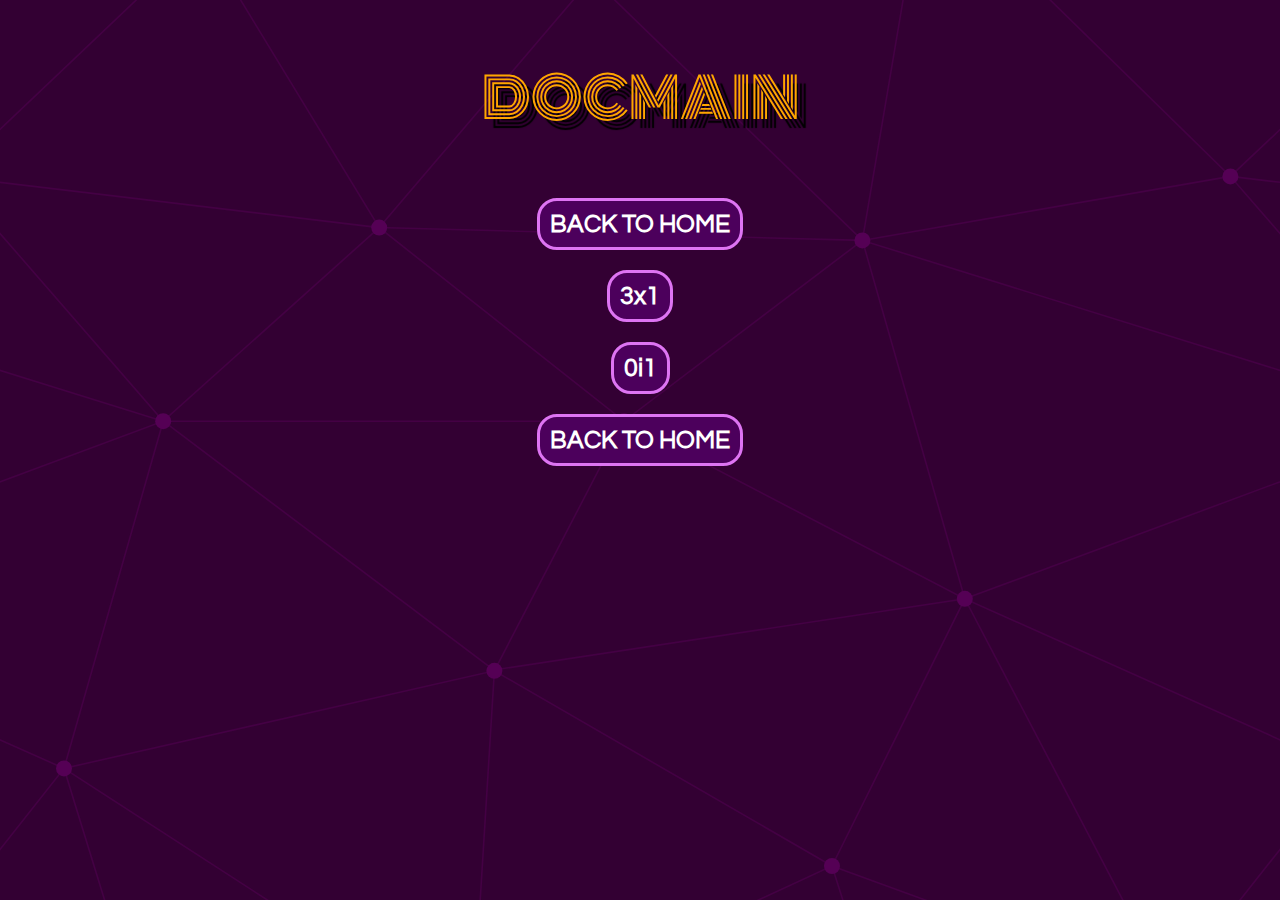
==== 3char.html @ e7a988b4 "Rename 3char to 3char.html" ====
<!DOCTYPE html>
<html lang="en">
<head>
    <meta charset="UTF-8">
    <meta http-equiv="X-UA-Compatible" content="IE=edge">
    <meta name="viewport" content="width=device-width, initial-scale=1.0">
    <link rel="stylesheet" href="style.css">
    <link rel="shortcut icon" href="Hash3.png" type="image/png">
    <title>3 CHAR</title>
</head>
<body class="bg">
    <div class="head">
        <h1>DOCMAIN</h1>
    </div>
    <div class="domains">
<a href="/index.html" target="_self">BACK TO HOME</a>       
<a href="https://www.namebase.io/domains/3x1" target="_blank">3x1</a>
<a href="https://www.namebase.io/domains/0i1" target="_blank">0i1</a>
<a href="/index.html" target="_self">BACK TO HOME</a>  
    </div>
</body>
</html>
---- style.css ----
@import url('https://fonts.googleapis.com/css2?family=Monoton&family=Questrial&display=swap');

body{ 
    background: url(./back.svg) no-repeat center fixed; 
    -webkit-background-size: cover;
    -moz-background-size: cover;
    -o-background-size: cover;
    background-size: cover;
}
.head, .nego, .domains{
    display: flex;
    flex-direction: column;
    align-items: center;
}
.nego p{
    color: rgb(0, 0, 0);
    background-color: white;
    border: 3px solid #000000;
    padding: 10px;
    font-weight: bolder;
}
.head h1{
    font-family: 'Monoton', cursive;
    font-size:55px;
    font-weight: 100;
    text-shadow: 9px 9px 1px black;
    color: rgb(255 165 0);
    padding: 10px;

}
.domains a{
font-family: 'Questrial', sans-serif;
    background-color: rgb(76 0 92);
    padding: 10px;
    margin: 10px;
    font-size: 25px;
    color: rgb(255, 255, 255);
    text-decoration: none;
    font-weight: bolder;
    border: 3px solid #de74f3;
    border-radius: 20px;
}
.domains a:hover{
font-family: 'Questrial', sans-serif;
    background-color: aqua;
    color: black;
    transition: 0.3s;
    border: 3px solid #03a9f4;
}
.domains p{
font-family: 'Questrial', sans-serif;
    font-style: normal;
    font-weight:500;
    font-size: 20px;
}
#desc{
    font-style: italic;
    font-weight: normal;
    font-size: 17px;
}
.domains a, .domains p{
    display: inline;
}
.domains{
    display: flex;
    flex-direction: column;
    flex-wrap: wrap;
}
.HNS{
    font-size: 30px;
    display: inline;
    color: red;
    font-weight: bold;
}
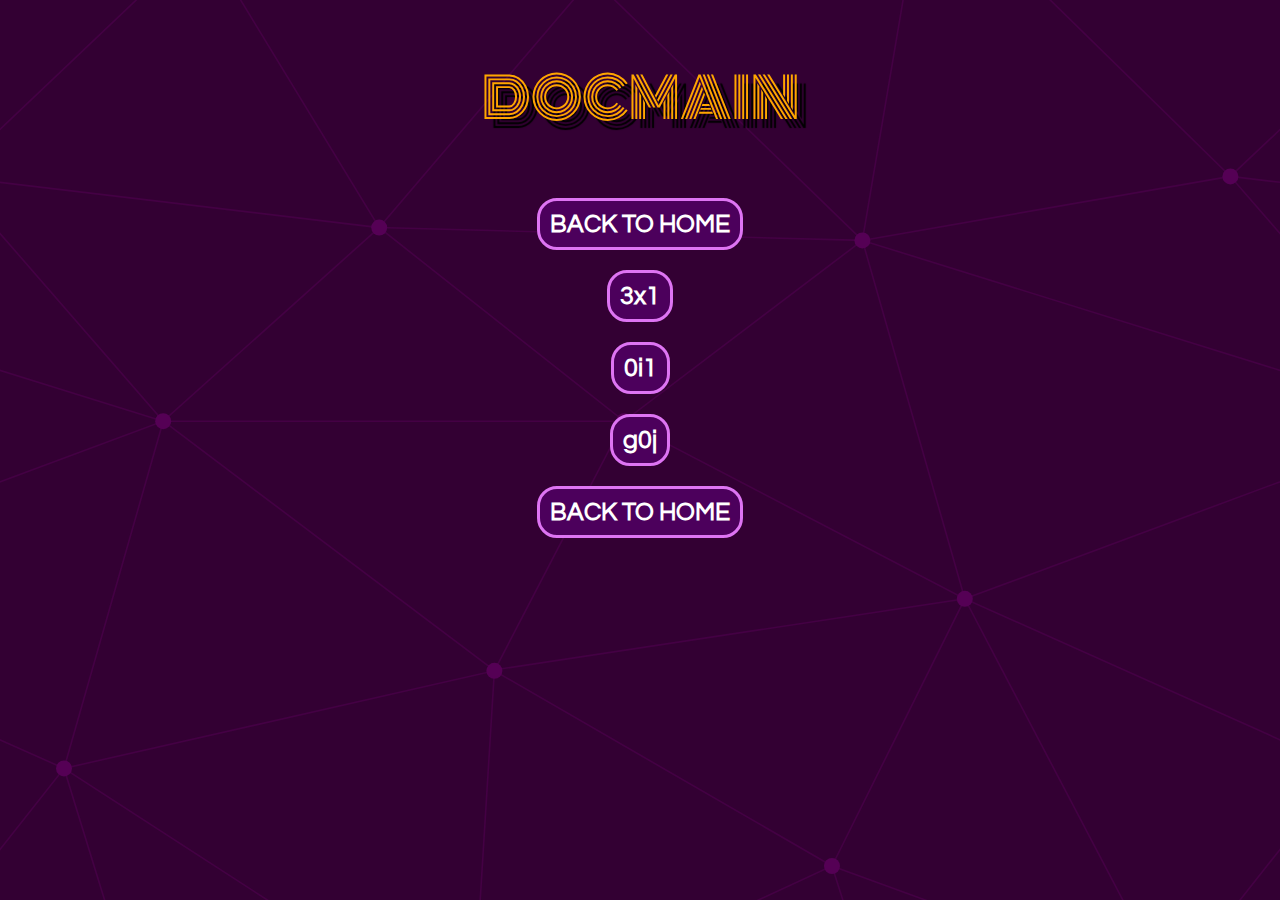
==== commit abcf3c3c: "Update 3char.html" ====
--- a/3char.html
+++ b/3char.html
@@ -16,6 +16,7 @@
 <a href="/index.html" target="_self">BACK TO HOME</a>       
 <a href="https://www.namebase.io/domains/3x1" target="_blank">3x1</a>
 <a href="https://www.namebase.io/domains/0i1" target="_blank">0i1</a>
+<a href="https://www.namebase.io/domains/g0j" target="_blank">g0j</a>
 <a href="/index.html" target="_self">BACK TO HOME</a>  
     </div>
 </body>
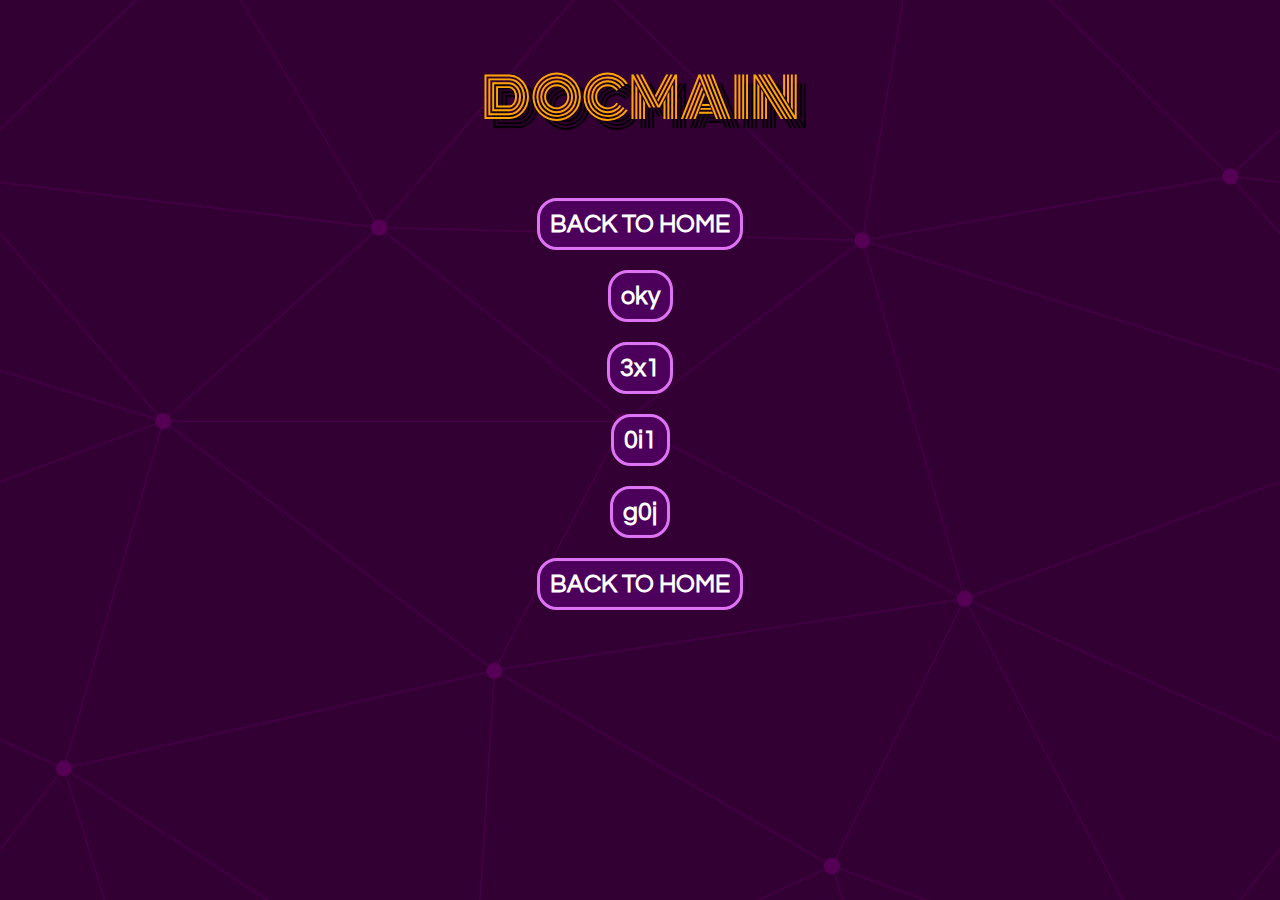
==== commit f4af3147: "Update 3char.html" ====
--- a/3char.html
+++ b/3char.html
@@ -13,7 +13,8 @@
         <h1>DOCMAIN</h1>
     </div>
     <div class="domains">
-<a href="/index.html" target="_self">BACK TO HOME</a>       
+<a href="/index.html" target="_self">BACK TO HOME</a>
+<a href="https://www.namebase.io/domains/oky" target="_blank">oky</a>
 <a href="https://www.namebase.io/domains/3x1" target="_blank">3x1</a>
 <a href="https://www.namebase.io/domains/0i1" target="_blank">0i1</a>
 <a href="https://www.namebase.io/domains/g0j" target="_blank">g0j</a>
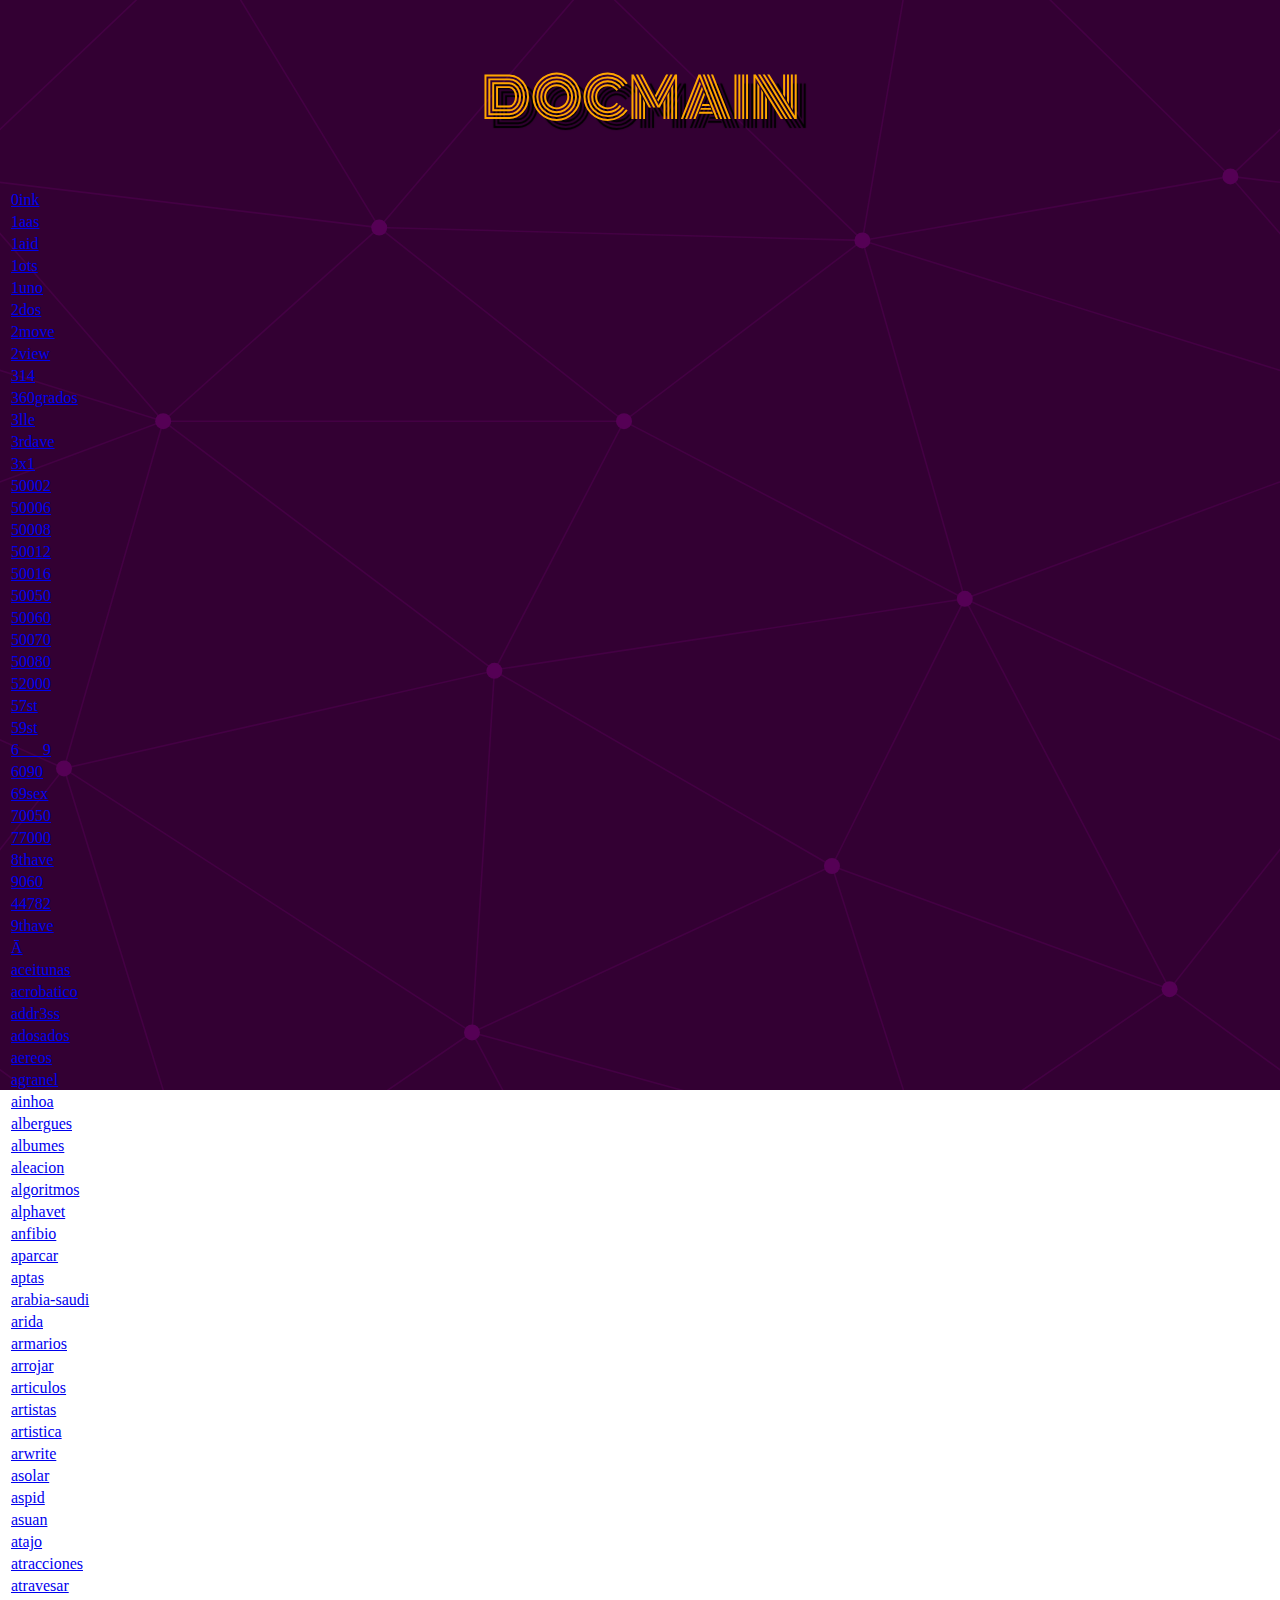
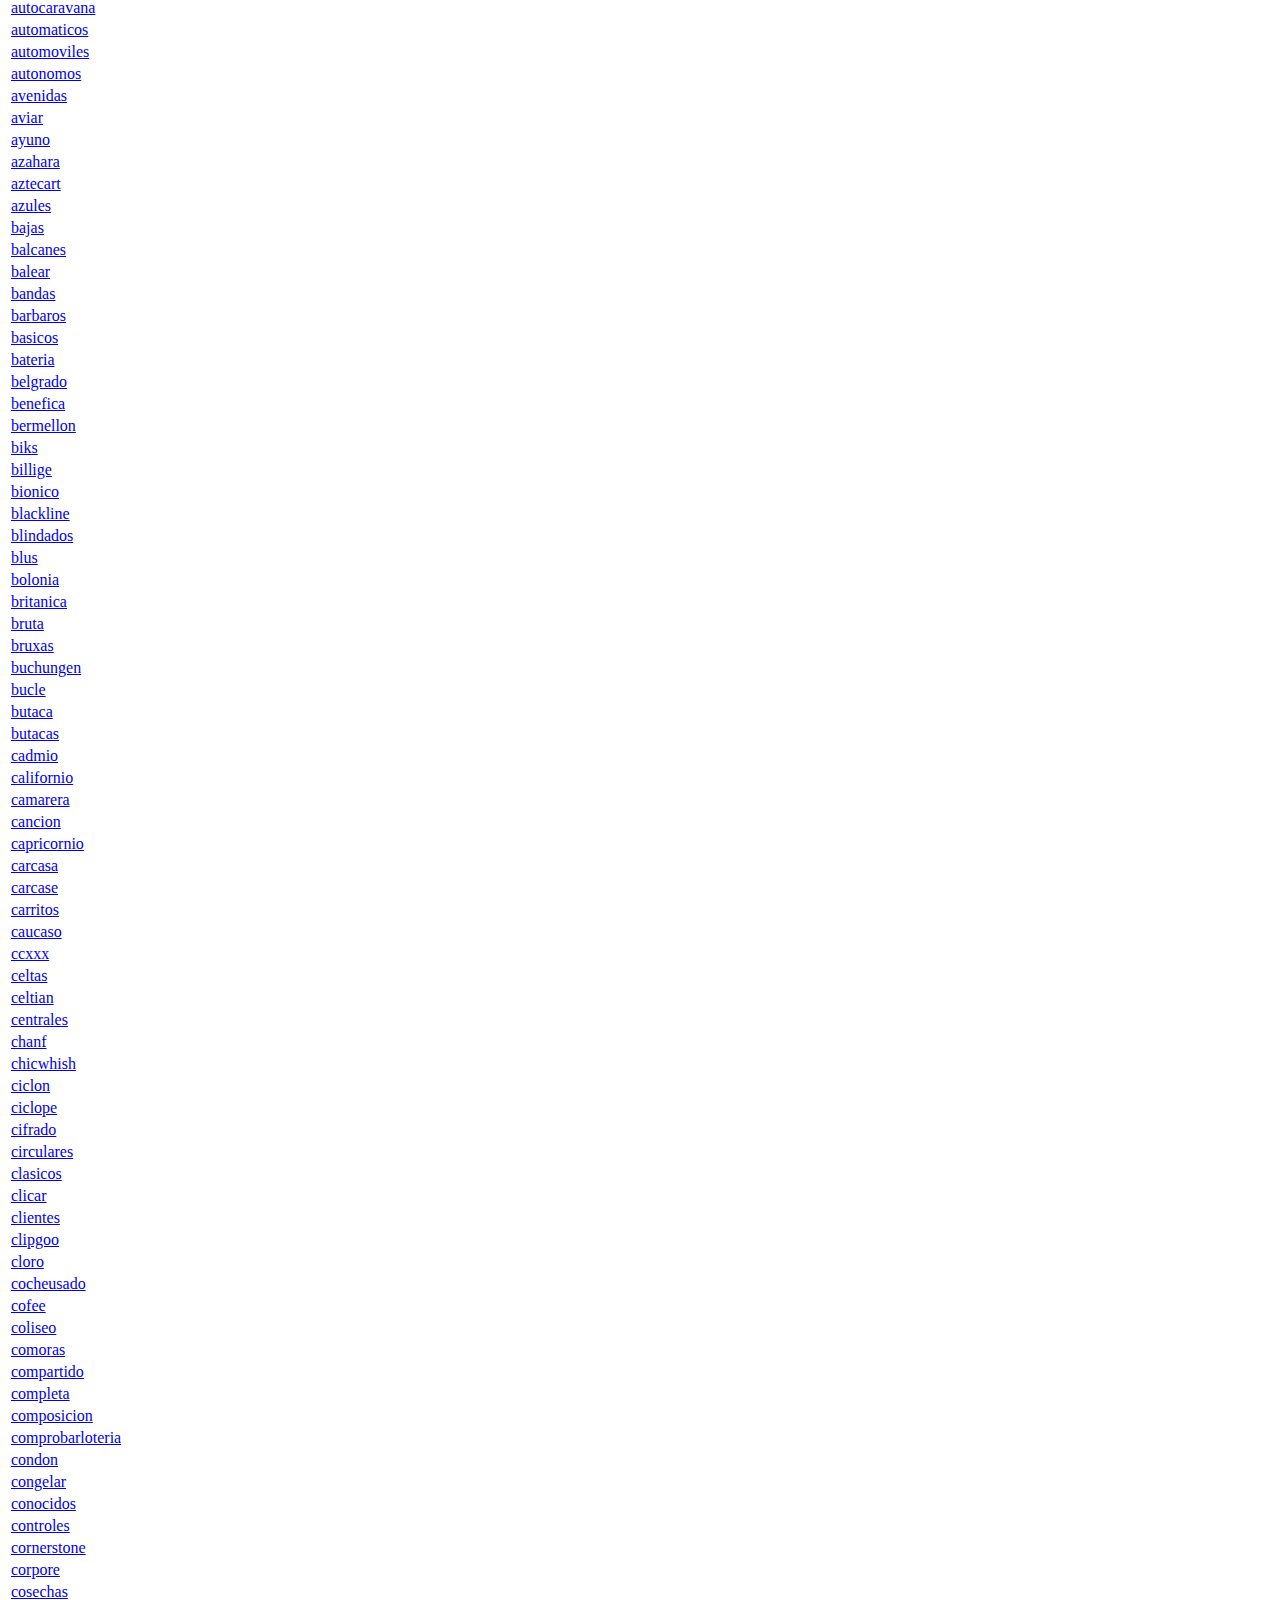
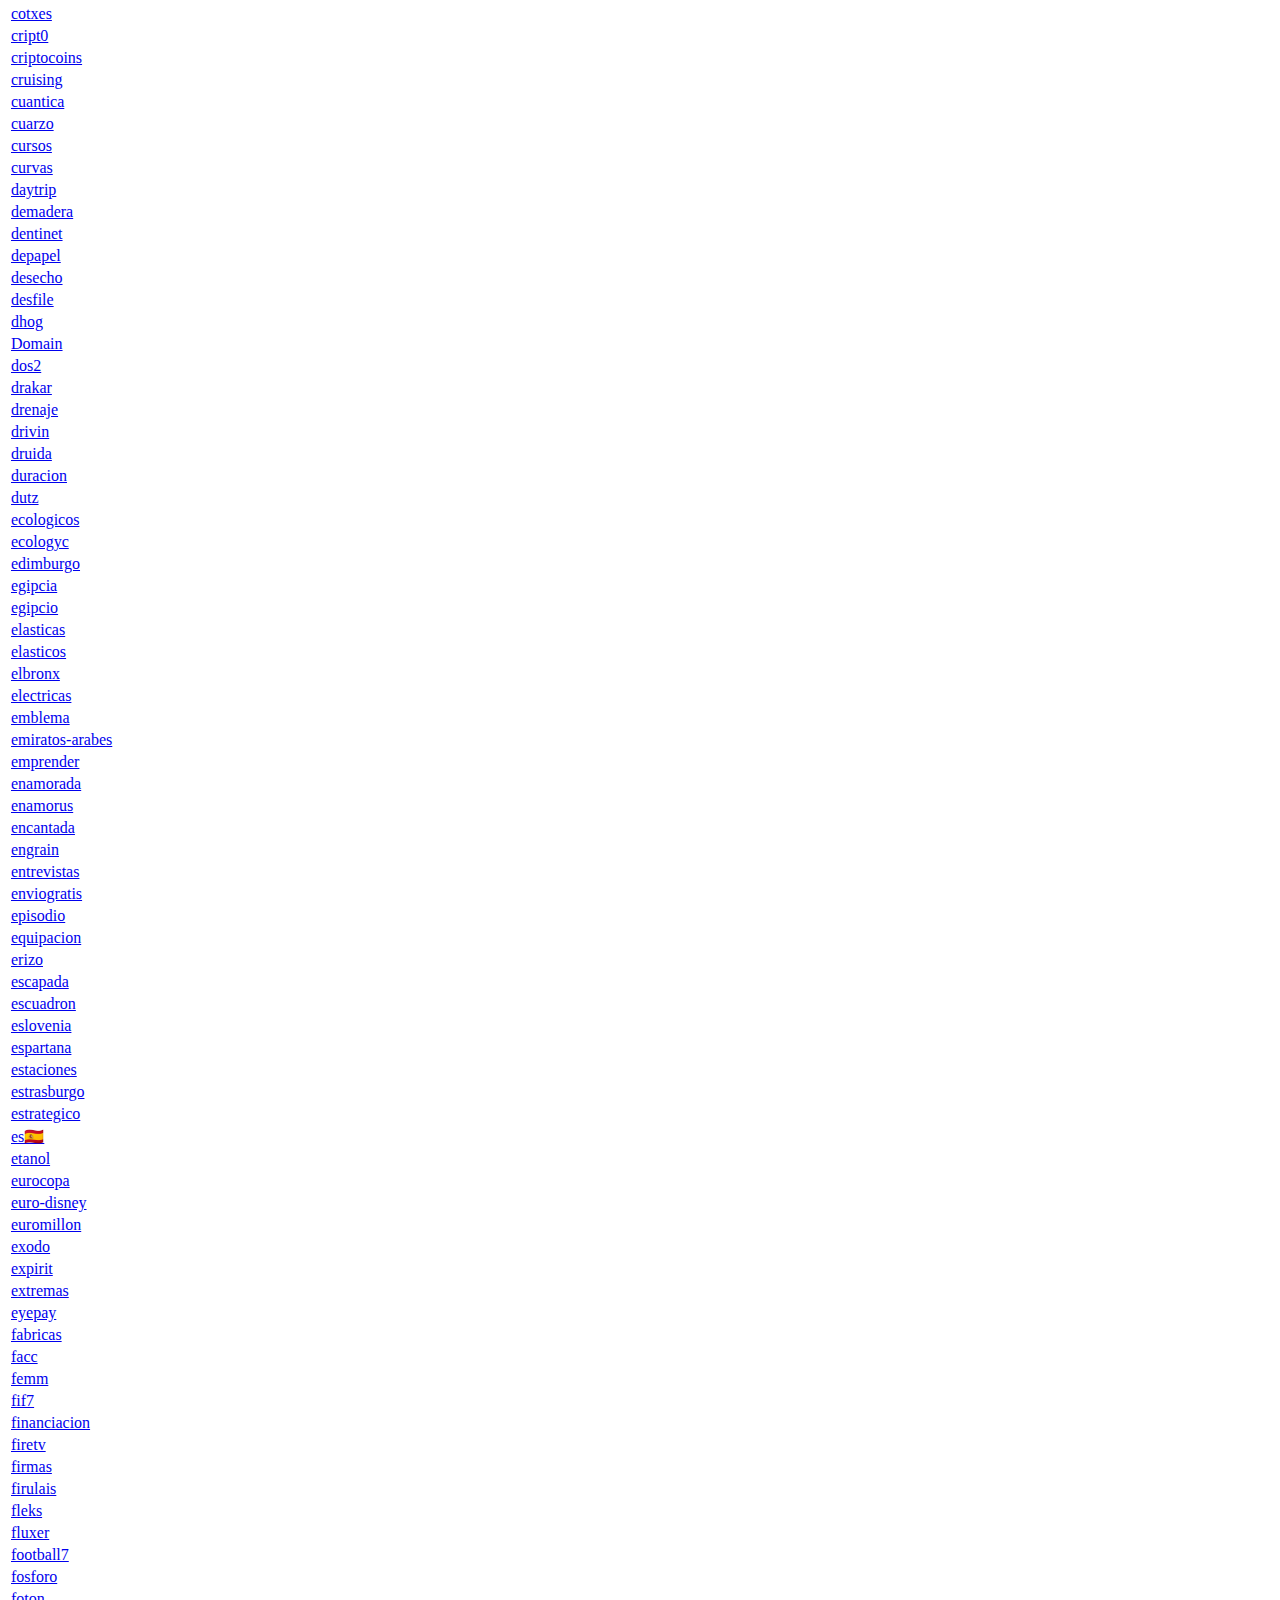
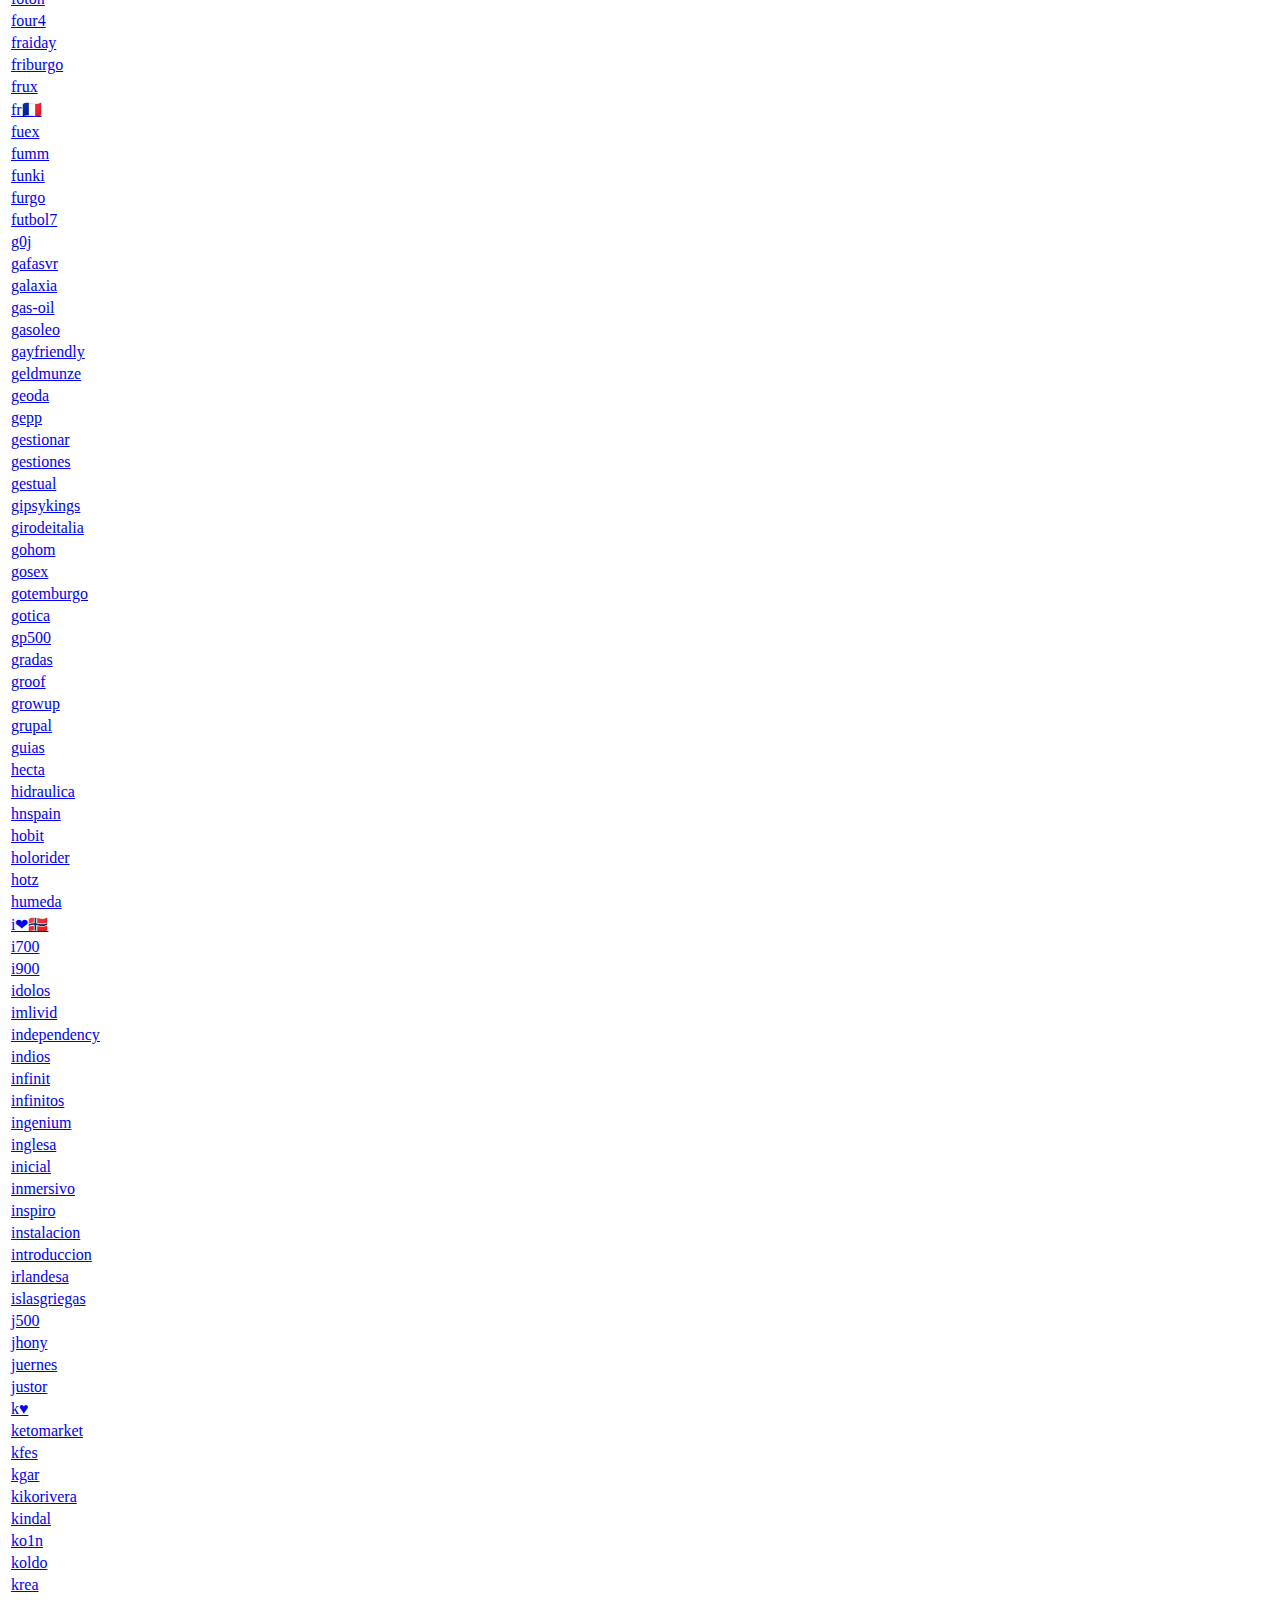
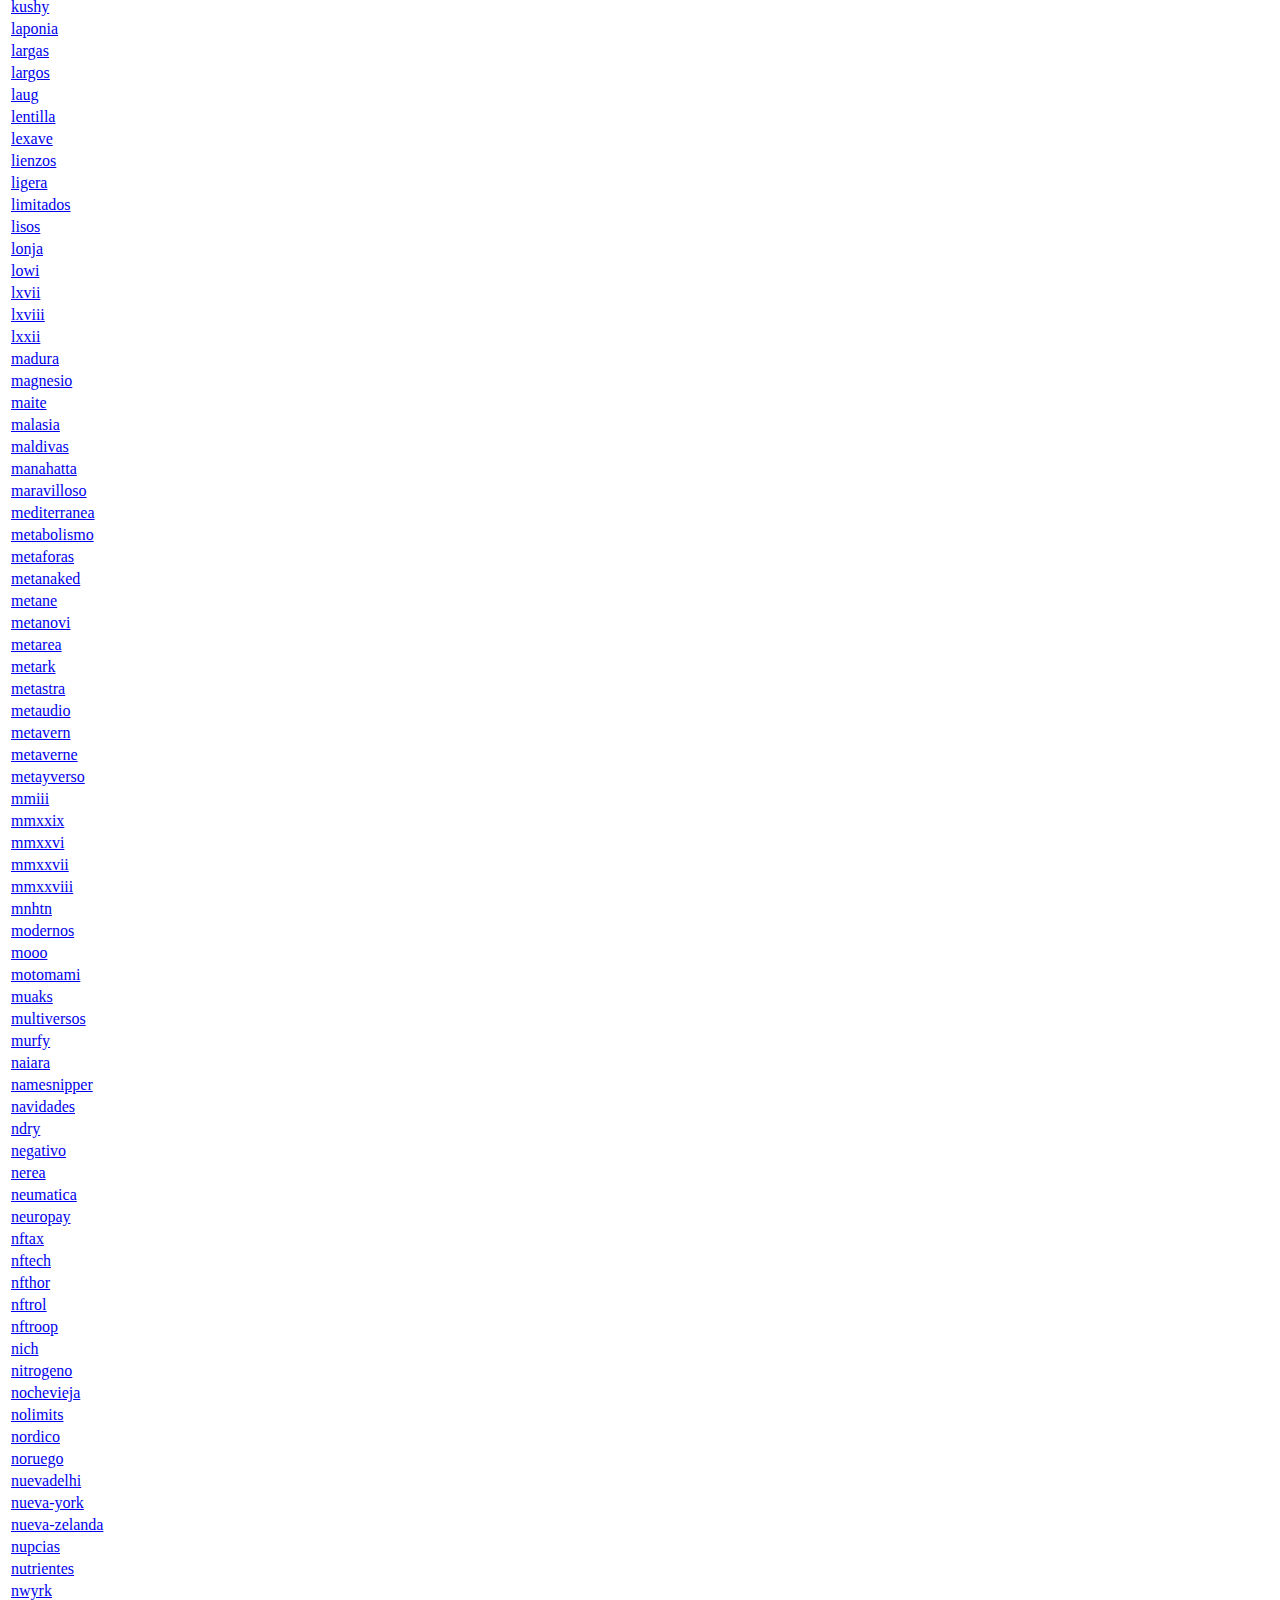
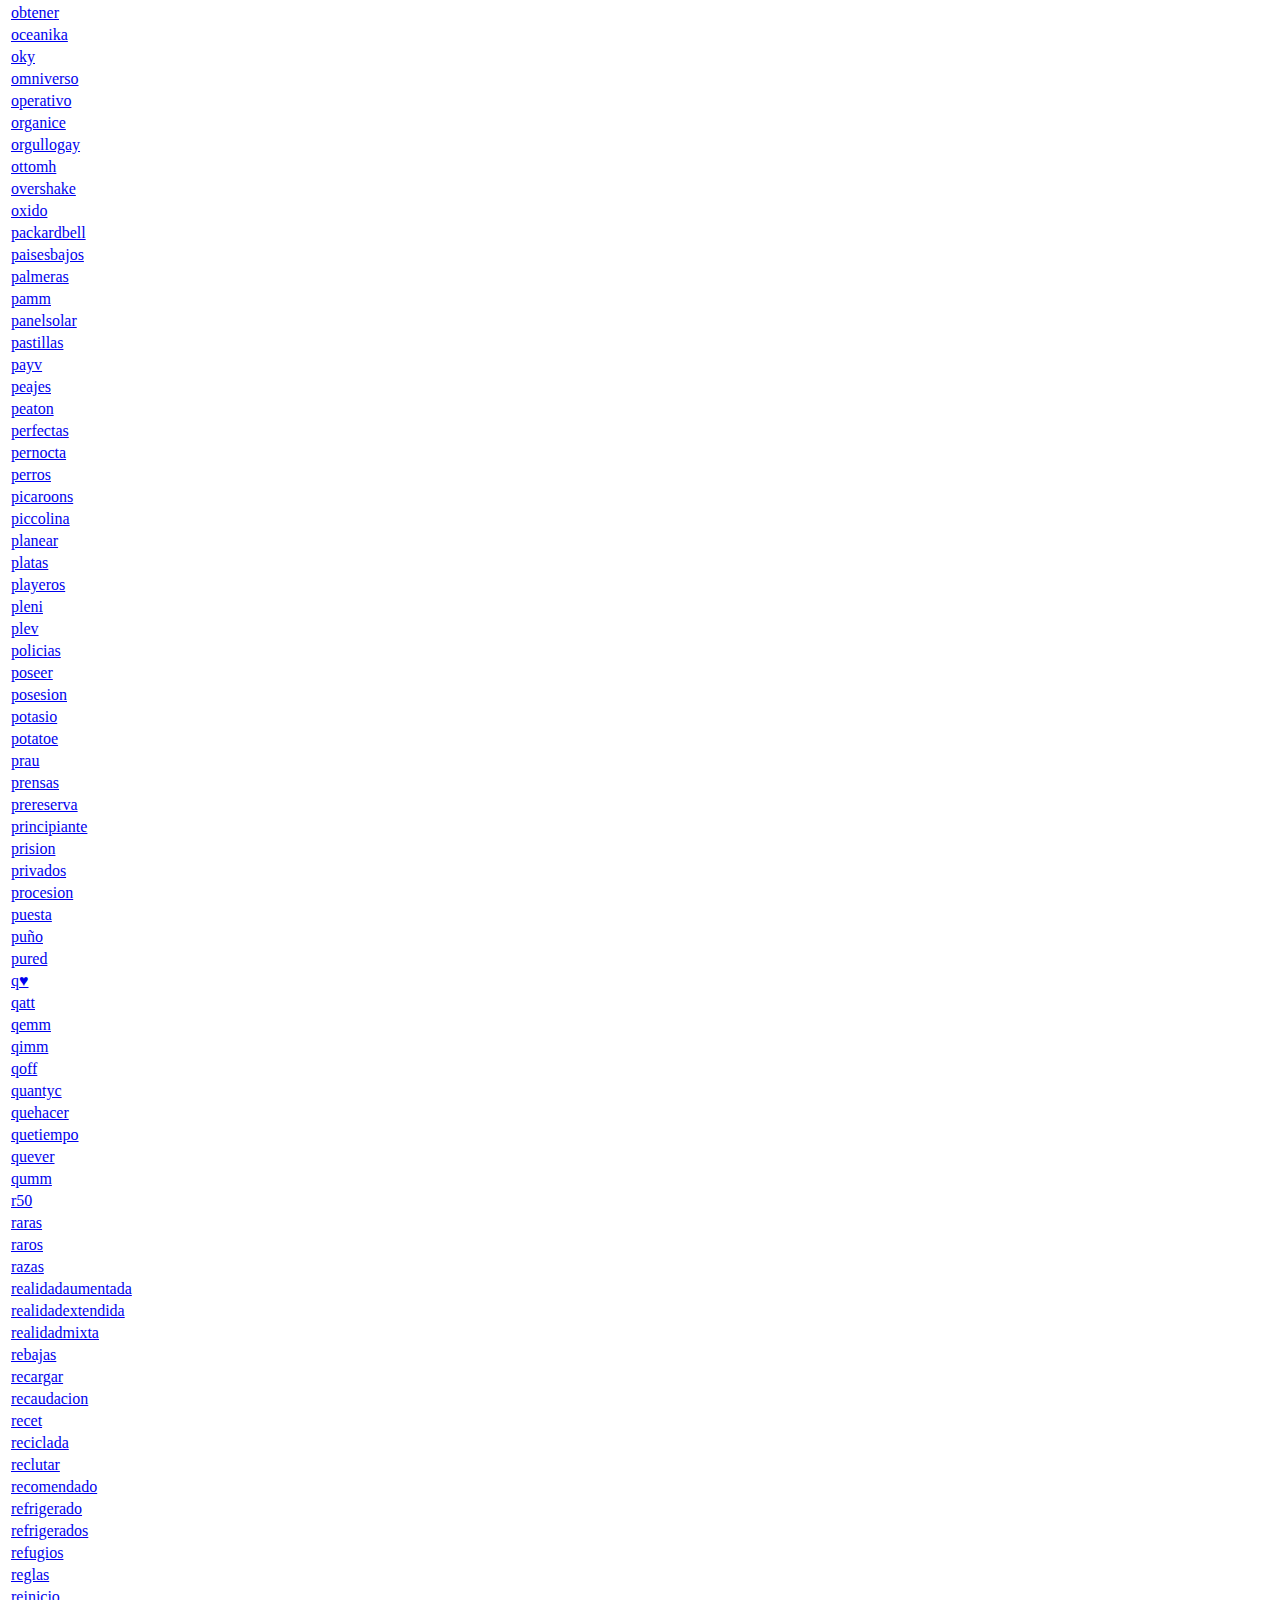
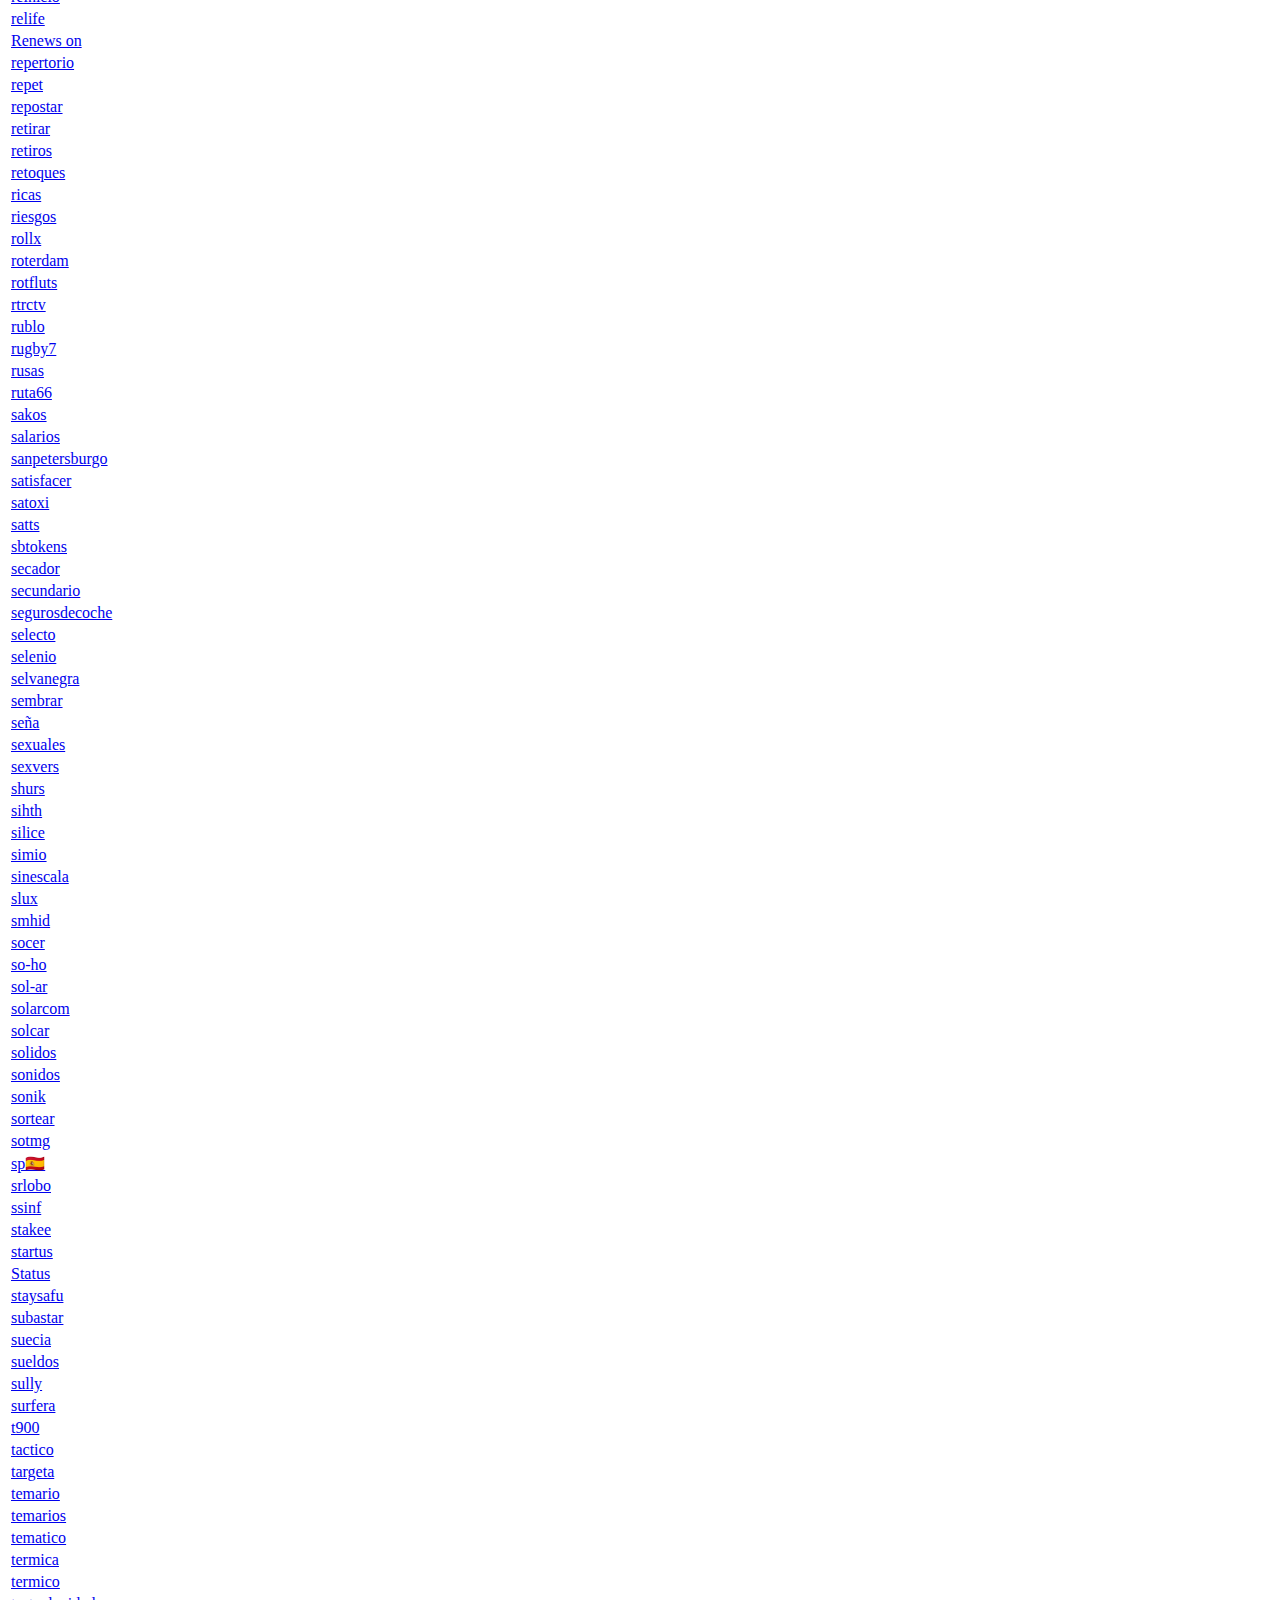
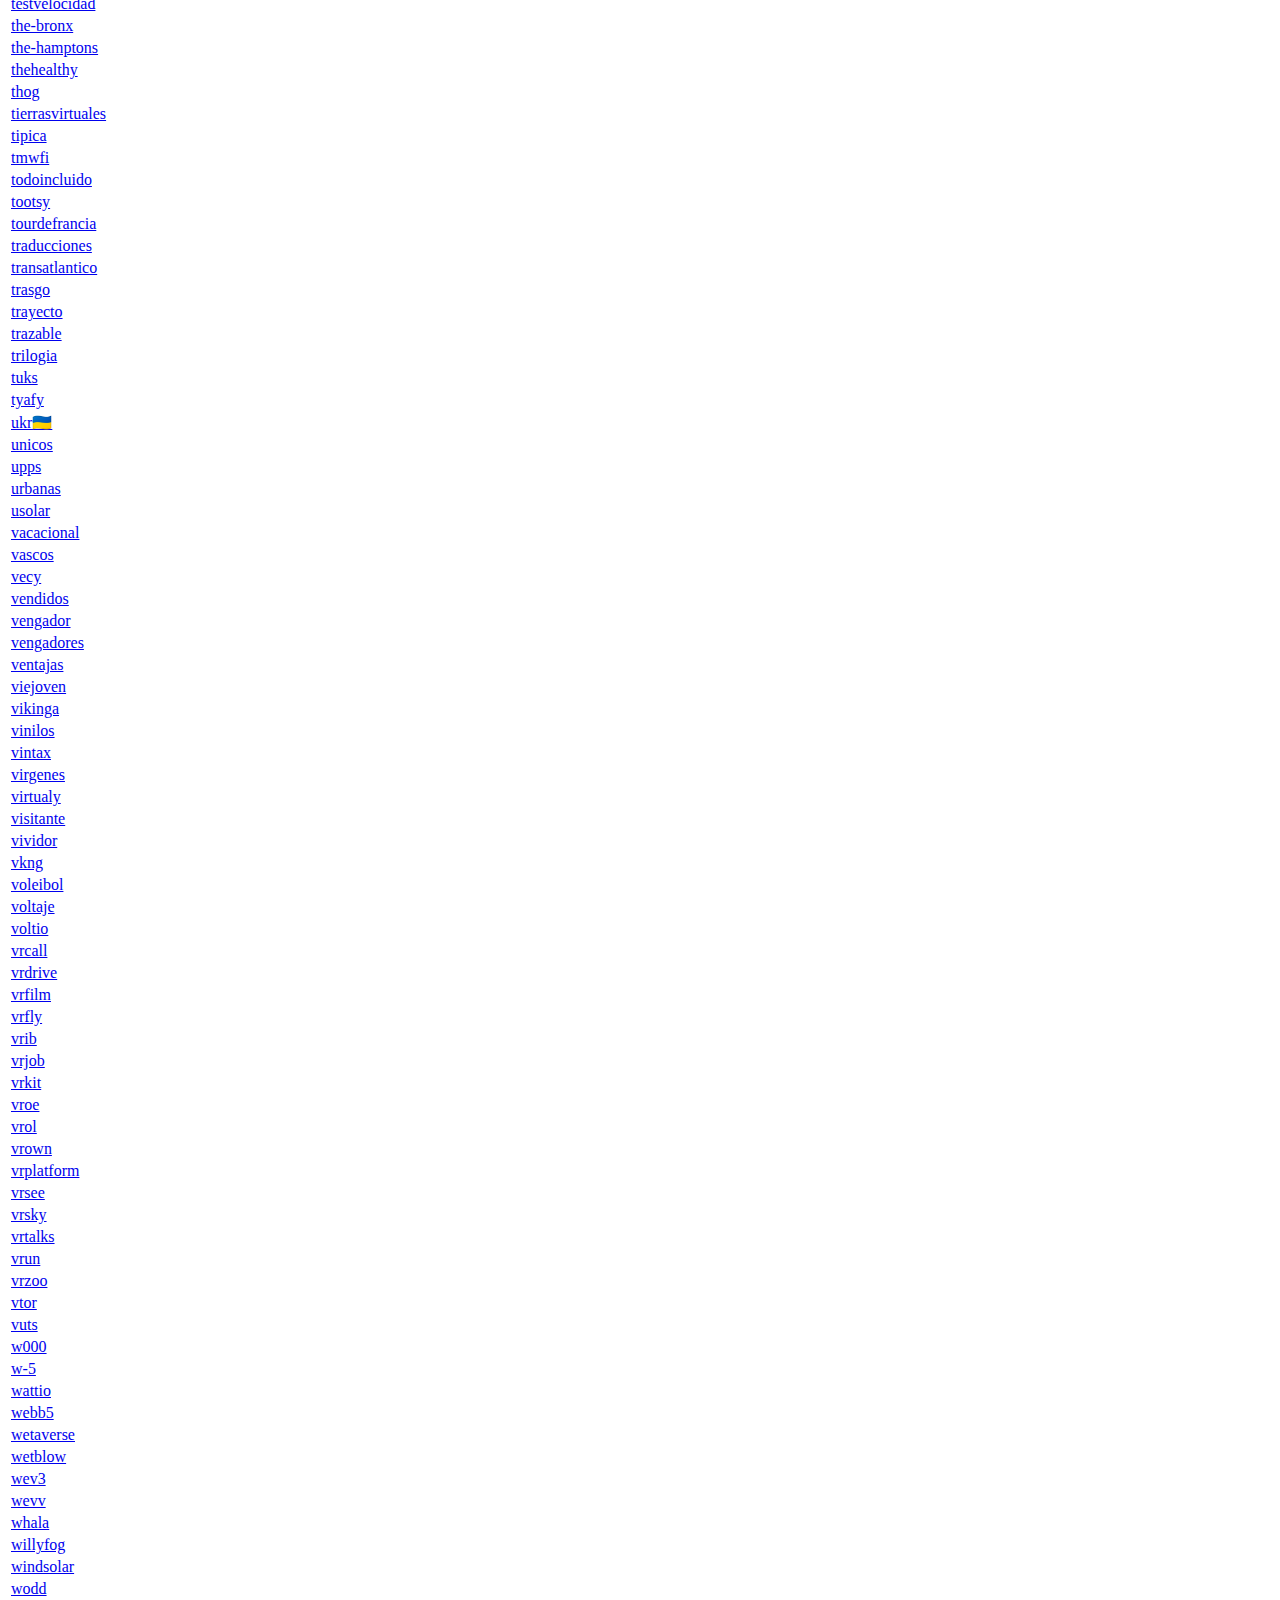
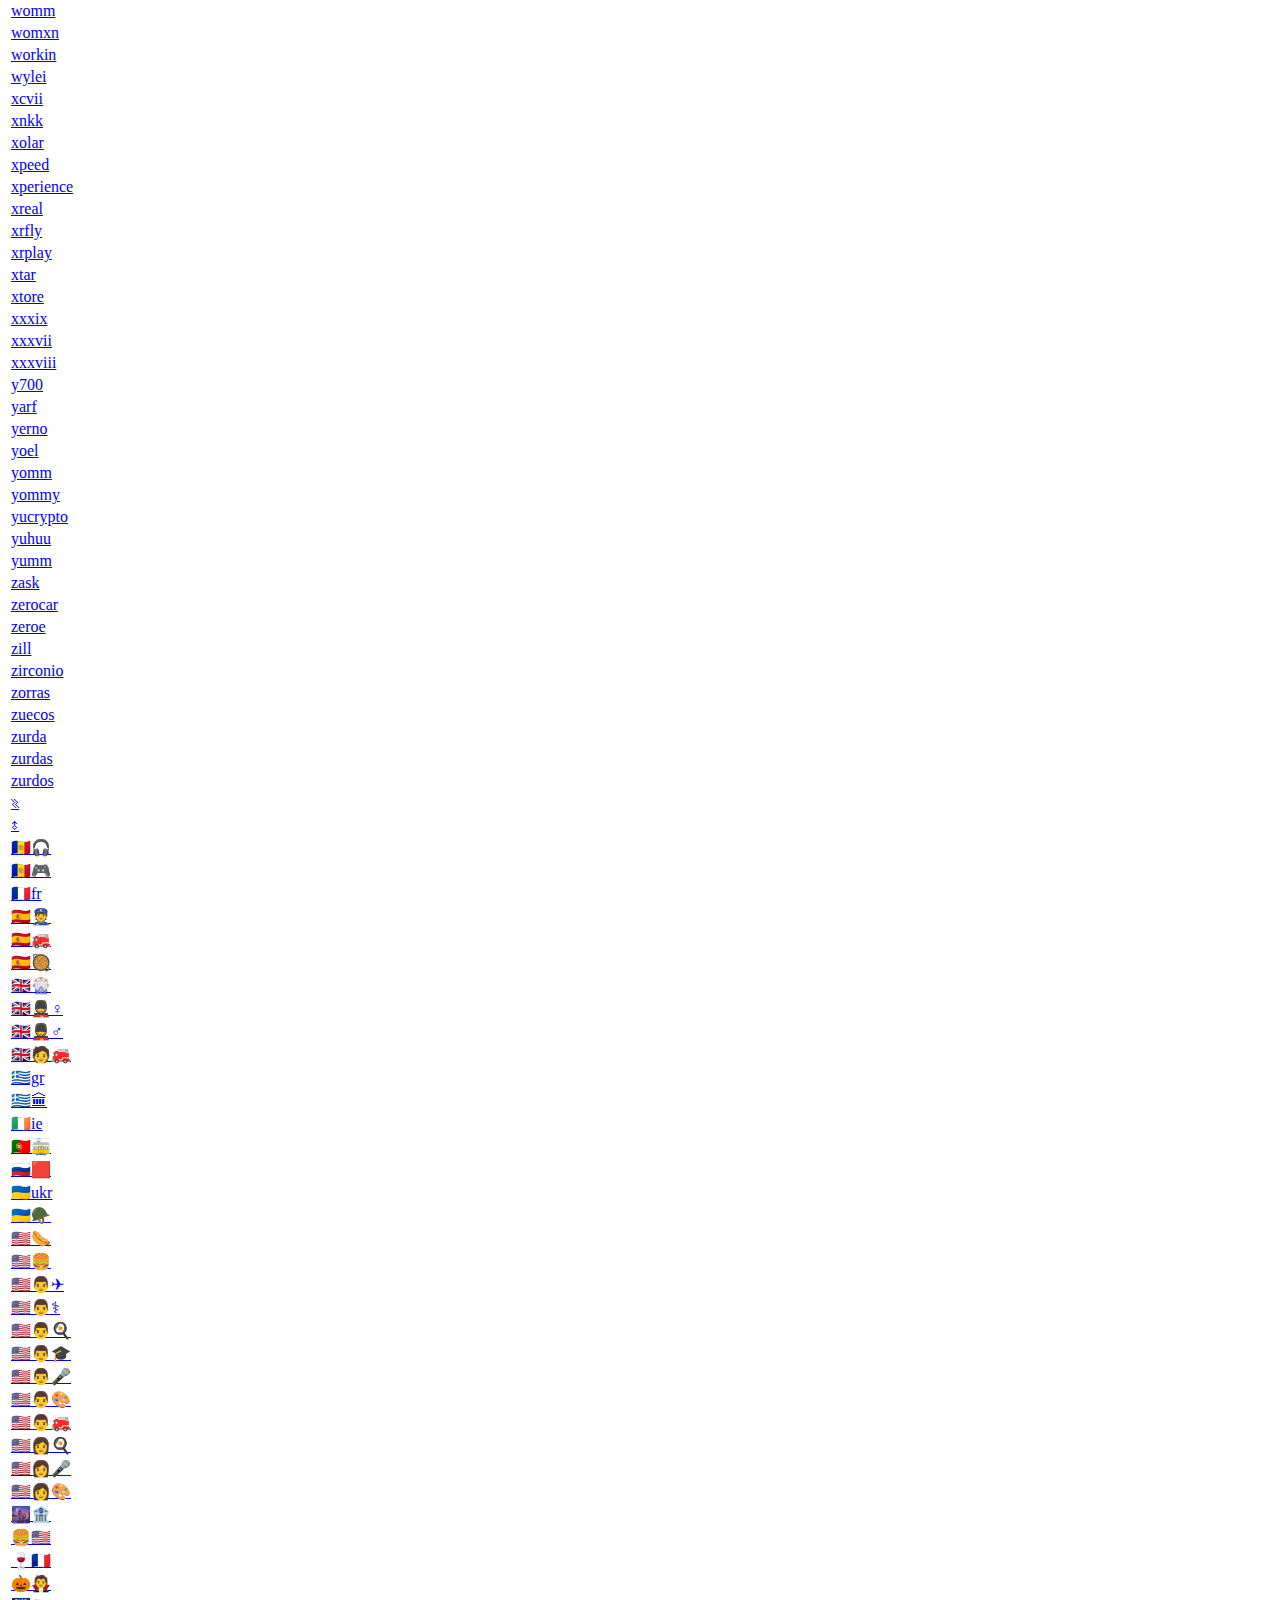
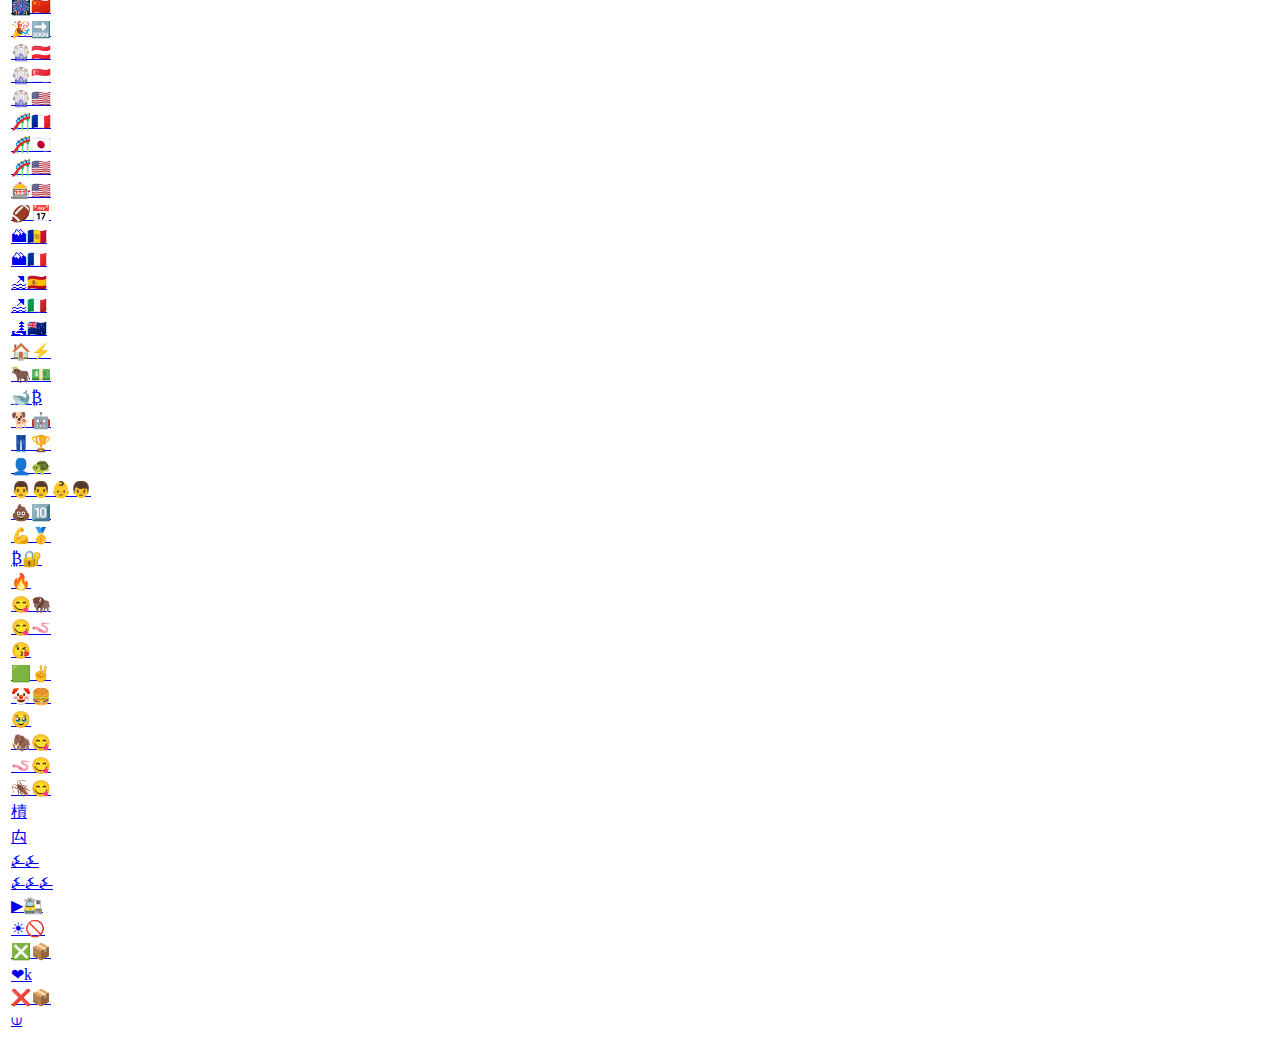
==== commit 6d977012: "Update 3char.html" ====
--- a/3char.html
+++ b/3char.html
@@ -12,13 +12,3455 @@
     <div class="head">
         <h1>DOCMAIN</h1>
     </div>
-    <div class="domains">
-<a href="/index.html" target="_self">BACK TO HOME</a>
-<a href="https://www.namebase.io/domains/oky" target="_blank">oky</a>
-<a href="https://www.namebase.io/domains/3x1" target="_blank">3x1</a>
-<a href="https://www.namebase.io/domains/0i1" target="_blank">0i1</a>
-<a href="https://www.namebase.io/domains/g0j" target="_blank">g0j</a>
-<a href="/index.html" target="_self">BACK TO HOME</a>  
-    </div>
+    <table>
+<tbody>
+    <tr style="height: 18px;">
+<td style="width: 33.3333%; height: 18px;"><a href="https://www.namebase.io/domains/0ink/ target=_blank">0ink</a></td>
+<td style="width: 8.90148%; height: 18px;">&nbsp;</td>
+<td style="width: 57.7651%; height: 18px;">&nbsp;</td>
+</tr>
+<tr style="height: 18px;">
+<td style="width: 33.3333%; height: 18px;"><a href="https://www.namebase.io/domains/1aas/ target=_blank">1aas</a></td>
+<td style="width: 8.90148%; height: 18px;">&nbsp;</td>
+<td style="width: 57.7651%; height: 18px;">&nbsp;</td>
+</tr>
+<tr style="height: 18px;">
+<td style="width: 33.3333%; height: 18px;"><a href="https://www.namebase.io/domains/1aid/ target=_blank">1aid</a></td>
+<td style="width: 8.90148%; height: 18px;">&nbsp;</td>
+<td style="width: 57.7651%; height: 18px;">&nbsp;</td>
+</tr>
+<tr style="height: 18px;">
+<td style="width: 33.3333%; height: 18px;"><a href="https://www.namebase.io/domains/1ots/ target=_blank">1ots</a></td>
+<td style="width: 8.90148%; height: 18px;">&nbsp;</td>
+<td style="width: 57.7651%; height: 18px;">&nbsp;</td>
+</tr>
+<tr style="height: 18px;">
+<td style="width: 33.3333%; height: 18px;"><a href="https://www.namebase.io/domains/1uno/ target=_blank">1uno</a></td>
+<td style="width: 8.90148%; height: 18px;">&nbsp;</td>
+<td style="width: 57.7651%; height: 18px;">&nbsp;</td>
+</tr>
+<tr style="height: 18px;">
+<td style="width: 33.3333%; height: 18px;"><a href="https://www.namebase.io/domains/2dos/ target=_blank">2dos</a></td>
+<td style="width: 8.90148%; height: 18px;">&nbsp;</td>
+<td style="width: 57.7651%; height: 18px;">&nbsp;</td>
+</tr>
+<tr style="height: 18px;">
+<td style="width: 33.3333%; height: 18px;"><a href="https://www.namebase.io/domains/2move/ target=_blank">2move</a></td>
+<td style="width: 8.90148%; height: 18px;">&nbsp;</td>
+<td style="width: 57.7651%; height: 18px;">&nbsp;</td>
+</tr>
+<tr style="height: 18px;">
+<td style="width: 33.3333%; height: 18px;"><a href="https://www.namebase.io/domains/2view/ target=_blank">2view</a></td>
+<td style="width: 8.90148%; height: 18px;">&nbsp;</td>
+<td style="width: 57.7651%; height: 18px;">&nbsp;</td>
+</tr>
+<tr style="height: 18px;">
+<td style="width: 33.3333%; height: 18px;"><a href="https://www.namebase.io/domains/314/ target=_blank">314</a></td>
+<td style="width: 8.90148%; height: 18px;">&nbsp;</td>
+<td style="width: 57.7651%; height: 18px;">&nbsp;</td>
+</tr>
+<tr style="height: 18px;">
+<td style="width: 33.3333%; height: 18px;"><a href="https://www.namebase.io/domains/360grados/ target=_blank">360grados</a></td>
+<td style="width: 8.90148%; height: 18px;">&nbsp;</td>
+<td style="width: 57.7651%; height: 18px;">&nbsp;</td>
+</tr>
+<tr style="height: 18px;">
+<td style="width: 33.3333%; height: 18px;"><a href="https://www.namebase.io/domains/3lle/ target=_blank">3lle</a></td>
+<td style="width: 8.90148%; height: 18px;">&nbsp;</td>
+<td style="width: 57.7651%; height: 18px;">&nbsp;</td>
+</tr>
+<tr style="height: 18px;">
+<td style="width: 33.3333%; height: 18px;"><a href="https://www.namebase.io/domains/3rdave/ target=_blank">3rdave</a></td>
+<td style="width: 8.90148%; height: 18px;">&nbsp;</td>
+<td style="width: 57.7651%; height: 18px;">&nbsp;</td>
+</tr>
+<tr style="height: 18px;">
+<td style="width: 33.3333%; height: 18px;"><a href="https://www.namebase.io/domains/3x1/ target=_blank">3x1</a></td>
+<td style="width: 8.90148%; height: 18px;">&nbsp;</td>
+<td style="width: 57.7651%; height: 18px;">&nbsp;</td>
+</tr>
+<tr style="height: 18px;">
+<td style="width: 33.3333%; height: 18px;"><a href="https://www.namebase.io/domains/50002/ target=_blank">50002</a></td>
+<td style="width: 8.90148%; height: 18px;">&nbsp;</td>
+<td style="width: 57.7651%; height: 18px;">&nbsp;</td>
+</tr>
+<tr style="height: 18px;">
+<td style="width: 33.3333%; height: 18px;"><a href="https://www.namebase.io/domains/50006/ target=_blank">50006</a></td>
+<td style="width: 8.90148%; height: 18px;">&nbsp;</td>
+<td style="width: 57.7651%; height: 18px;">&nbsp;</td>
+</tr>
+<tr style="height: 18px;">
+<td style="width: 33.3333%; height: 18px;"><a href="https://www.namebase.io/domains/50008/ target=_blank">50008</a></td>
+<td style="width: 8.90148%; height: 18px;">&nbsp;</td>
+<td style="width: 57.7651%; height: 18px;">&nbsp;</td>
+</tr>
+<tr style="height: 18px;">
+<td style="width: 33.3333%; height: 18px;"><a href="https://www.namebase.io/domains/50012/ target=_blank">50012</a></td>
+<td style="width: 8.90148%; height: 18px;">&nbsp;</td>
+<td style="width: 57.7651%; height: 18px;">&nbsp;</td>
+</tr>
+<tr style="height: 18px;">
+<td style="width: 33.3333%; height: 18px;"><a href="https://www.namebase.io/domains/50016/ target=_blank">50016</a></td>
+<td style="width: 8.90148%; height: 18px;">&nbsp;</td>
+<td style="width: 57.7651%; height: 18px;">&nbsp;</td>
+</tr>
+<tr style="height: 18px;">
+<td style="width: 33.3333%; height: 18px;"><a href="https://www.namebase.io/domains/50050/ target=_blank">50050</a></td>
+<td style="width: 8.90148%; height: 18px;">&nbsp;</td>
+<td style="width: 57.7651%; height: 18px;">&nbsp;</td>
+</tr>
+<tr style="height: 18px;">
+<td style="width: 33.3333%; height: 18px;"><a href="https://www.namebase.io/domains/50060/ target=_blank">50060</a></td>
+<td style="width: 8.90148%; height: 18px;">&nbsp;</td>
+<td style="width: 57.7651%; height: 18px;">&nbsp;</td>
+</tr>
+<tr style="height: 18px;">
+<td style="width: 33.3333%; height: 18px;"><a href="https://www.namebase.io/domains/50070/ target=_blank">50070</a></td>
+<td style="width: 8.90148%; height: 18px;">&nbsp;</td>
+<td style="width: 57.7651%; height: 18px;">&nbsp;</td>
+</tr>
+<tr style="height: 18px;">
+<td style="width: 33.3333%; height: 18px;"><a href="https://www.namebase.io/domains/50080/ target=_blank">50080</a></td>
+<td style="width: 8.90148%; height: 18px;">&nbsp;</td>
+<td style="width: 57.7651%; height: 18px;">&nbsp;</td>
+</tr>
+<tr style="height: 18px;">
+<td style="width: 33.3333%; height: 18px;"><a href="https://www.namebase.io/domains/52000/ target=_blank">52000</a></td>
+<td style="width: 8.90148%; height: 18px;">&nbsp;</td>
+<td style="width: 57.7651%; height: 18px;">&nbsp;</td>
+</tr>
+<tr style="height: 18px;">
+<td style="width: 33.3333%; height: 18px;"><a href="https://www.namebase.io/domains/57st/ target=_blank">57st</a></td>
+<td style="width: 8.90148%; height: 18px;">&nbsp;</td>
+<td style="width: 57.7651%; height: 18px;">&nbsp;</td>
+</tr>
+<tr style="height: 18px;">
+<td style="width: 33.3333%; height: 18px;"><a href="https://www.namebase.io/domains/59st/ target=_blank">59st</a></td>
+<td style="width: 8.90148%; height: 18px;">&nbsp;</td>
+<td style="width: 57.7651%; height: 18px;">&nbsp;</td>
+</tr>
+<tr style="height: 18px;">
+<td style="width: 33.3333%; height: 18px;"><a href="https://www.namebase.io/domains/6___9/ target=_blank">6___9</a></td>
+<td style="width: 8.90148%; height: 18px;">&nbsp;</td>
+<td style="width: 57.7651%; height: 18px;">&nbsp;</td>
+</tr>
+<tr style="height: 18px;">
+<td style="width: 33.3333%; height: 18px;"><a href="https://www.namebase.io/domains/6090/ target=_blank">6090</a></td>
+<td style="width: 8.90148%; height: 18px;">&nbsp;</td>
+<td style="width: 57.7651%; height: 18px;">&nbsp;</td>
+</tr>
+<tr style="height: 18px;">
+<td style="width: 33.3333%; height: 18px;"><a href="https://www.namebase.io/domains/69sex/ target=_blank">69sex</a></td>
+<td style="width: 8.90148%; height: 18px;">&nbsp;</td>
+<td style="width: 57.7651%; height: 18px;">&nbsp;</td>
+</tr>
+<tr style="height: 18px;">
+<td style="width: 33.3333%; height: 18px;"><a href="https://www.namebase.io/domains/70050/ target=_blank">70050</a></td>
+<td style="width: 8.90148%; height: 18px;">&nbsp;</td>
+<td style="width: 57.7651%; height: 18px;">&nbsp;</td>
+</tr>
+<tr style="height: 18px;">
+<td style="width: 33.3333%; height: 18px;"><a href="https://www.namebase.io/domains/77000/ target=_blank">77000</a></td>
+<td style="width: 8.90148%; height: 18px;">&nbsp;</td>
+<td style="width: 57.7651%; height: 18px;">&nbsp;</td>
+</tr>
+<tr style="height: 18px;">
+<td style="width: 33.3333%; height: 18px;"><a href="https://www.namebase.io/domains/8thave/ target=_blank">8thave</a></td>
+<td style="width: 8.90148%; height: 18px;">&nbsp;</td>
+<td style="width: 57.7651%; height: 18px;">&nbsp;</td>
+</tr>
+<tr style="height: 18px;">
+<td style="width: 33.3333%; height: 18px;"><a href="https://www.namebase.io/domains/9060/ target=_blank">9060</a></td>
+<td style="width: 8.90148%; height: 18px;">&nbsp;</td>
+<td style="width: 57.7651%; height: 18px;">&nbsp;</td>
+</tr>
+<tr style="height: 18px;">
+<td style="width: 33.3333%; height: 18px;"><a href="https://www.namebase.io/domains/9-8/ target=_blank">44782</a></td>
+<td style="width: 8.90148%; height: 18px;">&nbsp;</td>
+<td style="width: 57.7651%; height: 18px;">&nbsp;</td>
+</tr>
+<tr style="height: 18px;">
+<td style="width: 33.3333%; height: 18px;"><a href="https://www.namebase.io/domains/9thave/ target=_blank">9thave</a></td>
+<td style="width: 8.90148%; height: 18px;">&nbsp;</td>
+<td style="width: 57.7651%; height: 18px;">&nbsp;</td>
+</tr>
+<tr style="height: 18px;">
+<td style="width: 33.3333%; height: 18px;"><a href="https://www.namebase.io/domains/xn--xda/ target=_blank">Ā</a></td>
+<td style="width: 8.90148%; height: 18px;">&nbsp;</td>
+<td style="width: 57.7651%; height: 18px;">&nbsp;</td>
+</tr>
+<tr style="height: 18px;">
+<td style="width: 33.3333%; height: 18px;"><a href="https://www.namebase.io/domains/aceitunas/ target=_blank">aceitunas</a></td>
+<td style="width: 8.90148%; height: 18px;">&nbsp;</td>
+<td style="width: 57.7651%; height: 18px;">&nbsp;</td>
+</tr>
+<tr style="height: 18px;">
+<td style="width: 33.3333%; height: 18px;"><a href="https://www.namebase.io/domains/acrobatico/ target=_blank">acrobatico</a></td>
+<td style="width: 8.90148%; height: 18px;">&nbsp;</td>
+<td style="width: 57.7651%; height: 18px;">&nbsp;</td>
+</tr>
+<tr style="height: 18px;">
+<td style="width: 33.3333%; height: 18px;"><a href="https://www.namebase.io/domains/addr3ss/ target=_blank">addr3ss</a></td>
+<td style="width: 8.90148%; height: 18px;">&nbsp;</td>
+<td style="width: 57.7651%; height: 18px;">&nbsp;</td>
+</tr>
+<tr style="height: 18px;">
+<td style="width: 33.3333%; height: 18px;"><a href="https://www.namebase.io/domains/adosados/ target=_blank">adosados</a></td>
+<td style="width: 8.90148%; height: 18px;">&nbsp;</td>
+<td style="width: 57.7651%; height: 18px;">&nbsp;</td>
+</tr>
+<tr style="height: 18px;">
+<td style="width: 33.3333%; height: 18px;"><a href="https://www.namebase.io/domains/aereos/ target=_blank">aereos</a></td>
+<td style="width: 8.90148%; height: 18px;">&nbsp;</td>
+<td style="width: 57.7651%; height: 18px;">&nbsp;</td>
+</tr>
+<tr style="height: 18px;">
+<td style="width: 33.3333%; height: 18px;"><a href="https://www.namebase.io/domains/agranel/ target=_blank">agranel</a></td>
+<td style="width: 8.90148%; height: 18px;">&nbsp;</td>
+<td style="width: 57.7651%; height: 18px;">&nbsp;</td>
+</tr>
+<tr style="height: 18px;">
+<td style="width: 33.3333%; height: 18px;"><a href="https://www.namebase.io/domains/ainhoa/ target=_blank">ainhoa</a></td>
+<td style="width: 8.90148%; height: 18px;">&nbsp;</td>
+<td style="width: 57.7651%; height: 18px;">&nbsp;</td>
+</tr>
+<tr style="height: 18px;">
+<td style="width: 33.3333%; height: 18px;"><a href="https://www.namebase.io/domains/albergues/ target=_blank">albergues</a></td>
+<td style="width: 8.90148%; height: 18px;">&nbsp;</td>
+<td style="width: 57.7651%; height: 18px;">&nbsp;</td>
+</tr>
+<tr style="height: 18px;">
+<td style="width: 33.3333%; height: 18px;"><a href="https://www.namebase.io/domains/albumes/ target=_blank">albumes</a></td>
+<td style="width: 8.90148%; height: 18px;">&nbsp;</td>
+<td style="width: 57.7651%; height: 18px;">&nbsp;</td>
+</tr>
+<tr style="height: 18px;">
+<td style="width: 33.3333%; height: 18px;"><a href="https://www.namebase.io/domains/aleacion/ target=_blank">aleacion</a></td>
+<td style="width: 8.90148%; height: 18px;">&nbsp;</td>
+<td style="width: 57.7651%; height: 18px;">&nbsp;</td>
+</tr>
+<tr style="height: 18px;">
+<td style="width: 33.3333%; height: 18px;"><a href="https://www.namebase.io/domains/algoritmos/ target=_blank">algoritmos</a></td>
+<td style="width: 8.90148%; height: 18px;">&nbsp;</td>
+<td style="width: 57.7651%; height: 18px;">&nbsp;</td>
+</tr>
+<tr style="height: 18px;">
+<td style="width: 33.3333%; height: 18px;"><a href="https://www.namebase.io/domains/alphavet/ target=_blank">alphavet</a></td>
+<td style="width: 8.90148%; height: 18px;">&nbsp;</td>
+<td style="width: 57.7651%; height: 18px;">&nbsp;</td>
+</tr>
+<tr style="height: 18px;">
+<td style="width: 33.3333%; height: 18px;"><a href="https://www.namebase.io/domains/anfibio/ target=_blank">anfibio</a></td>
+<td style="width: 8.90148%; height: 18px;">&nbsp;</td>
+<td style="width: 57.7651%; height: 18px;">&nbsp;</td>
+</tr>
+<tr style="height: 18px;">
+<td style="width: 33.3333%; height: 18px;"><a href="https://www.namebase.io/domains/aparcar/ target=_blank">aparcar</a></td>
+<td style="width: 8.90148%; height: 18px;">&nbsp;</td>
+<td style="width: 57.7651%; height: 18px;">&nbsp;</td>
+</tr>
+<tr style="height: 18px;">
+<td style="width: 33.3333%; height: 18px;"><a href="https://www.namebase.io/domains/aptas/ target=_blank">aptas</a></td>
+<td style="width: 8.90148%; height: 18px;">&nbsp;</td>
+<td style="width: 57.7651%; height: 18px;">&nbsp;</td>
+</tr>
+<tr style="height: 18px;">
+<td style="width: 33.3333%; height: 18px;"><a href="https://www.namebase.io/domains/arabia-saudi/ target=_blank">arabia-saudi</a></td>
+<td style="width: 8.90148%; height: 18px;">&nbsp;</td>
+<td style="width: 57.7651%; height: 18px;">&nbsp;</td>
+</tr>
+<tr style="height: 18px;">
+<td style="width: 33.3333%; height: 18px;"><a href="https://www.namebase.io/domains/arida/ target=_blank">arida</a></td>
+<td style="width: 8.90148%; height: 18px;">&nbsp;</td>
+<td style="width: 57.7651%; height: 18px;">&nbsp;</td>
+</tr>
+<tr style="height: 18px;">
+<td style="width: 33.3333%; height: 18px;"><a href="https://www.namebase.io/domains/armarios/ target=_blank">armarios</a></td>
+<td style="width: 8.90148%; height: 18px;">&nbsp;</td>
+<td style="width: 57.7651%; height: 18px;">&nbsp;</td>
+</tr>
+<tr style="height: 18px;">
+<td style="width: 33.3333%; height: 18px;"><a href="https://www.namebase.io/domains/arrojar/ target=_blank">arrojar</a></td>
+<td style="width: 8.90148%; height: 18px;">&nbsp;</td>
+<td style="width: 57.7651%; height: 18px;">&nbsp;</td>
+</tr>
+<tr style="height: 18px;">
+<td style="width: 33.3333%; height: 18px;"><a href="https://www.namebase.io/domains/articulos/ target=_blank">articulos</a></td>
+<td style="width: 8.90148%; height: 18px;">&nbsp;</td>
+<td style="width: 57.7651%; height: 18px;">&nbsp;</td>
+</tr>
+<tr style="height: 18px;">
+<td style="width: 33.3333%; height: 18px;"><a href="https://www.namebase.io/domains/artistas/ target=_blank">artistas</a></td>
+<td style="width: 8.90148%; height: 18px;">&nbsp;</td>
+<td style="width: 57.7651%; height: 18px;">&nbsp;</td>
+</tr>
+<tr style="height: 18px;">
+<td style="width: 33.3333%; height: 18px;"><a href="https://www.namebase.io/domains/artistica/ target=_blank">artistica</a></td>
+<td style="width: 8.90148%; height: 18px;">&nbsp;</td>
+<td style="width: 57.7651%; height: 18px;">&nbsp;</td>
+</tr>
+<tr style="height: 18px;">
+<td style="width: 33.3333%; height: 18px;"><a href="https://www.namebase.io/domains/arwrite/ target=_blank">arwrite</a></td>
+<td style="width: 8.90148%; height: 18px;">&nbsp;</td>
+<td style="width: 57.7651%; height: 18px;">&nbsp;</td>
+</tr>
+<tr style="height: 18px;">
+<td style="width: 33.3333%; height: 18px;"><a href="https://www.namebase.io/domains/asolar/ target=_blank">asolar</a></td>
+<td style="width: 8.90148%; height: 18px;">&nbsp;</td>
+<td style="width: 57.7651%; height: 18px;">&nbsp;</td>
+</tr>
+<tr style="height: 18px;">
+<td style="width: 33.3333%; height: 18px;"><a href="https://www.namebase.io/domains/aspid/ target=_blank">aspid</a></td>
+<td style="width: 8.90148%; height: 18px;">&nbsp;</td>
+<td style="width: 57.7651%; height: 18px;">&nbsp;</td>
+</tr>
+<tr style="height: 18px;">
+<td style="width: 33.3333%; height: 18px;"><a href="https://www.namebase.io/domains/asuan/ target=_blank">asuan</a></td>
+<td style="width: 8.90148%; height: 18px;">&nbsp;</td>
+<td style="width: 57.7651%; height: 18px;">&nbsp;</td>
+</tr>
+<tr style="height: 18px;">
+<td style="width: 33.3333%; height: 18px;"><a href="https://www.namebase.io/domains/atajo/ target=_blank">atajo</a></td>
+<td style="width: 8.90148%; height: 18px;">&nbsp;</td>
+<td style="width: 57.7651%; height: 18px;">&nbsp;</td>
+</tr>
+<tr style="height: 18px;">
+<td style="width: 33.3333%; height: 18px;"><a href="https://www.namebase.io/domains/atracciones/ target=_blank">atracciones</a></td>
+<td style="width: 8.90148%; height: 18px;">&nbsp;</td>
+<td style="width: 57.7651%; height: 18px;">&nbsp;</td>
+</tr>
+<tr style="height: 18px;">
+<td style="width: 33.3333%; height: 18px;"><a href="https://www.namebase.io/domains/atravesar/ target=_blank">atravesar</a></td>
+<td style="width: 8.90148%; height: 18px;">&nbsp;</td>
+<td style="width: 57.7651%; height: 18px;">&nbsp;</td>
+</tr>
+<tr style="height: 18px;">
+<td style="width: 33.3333%; height: 18px;"><a href="https://www.namebase.io/domains/autocaravana/ target=_blank">autocaravana</a></td>
+<td style="width: 8.90148%; height: 18px;">&nbsp;</td>
+<td style="width: 57.7651%; height: 18px;">&nbsp;</td>
+</tr>
+<tr style="height: 18px;">
+<td style="width: 33.3333%; height: 18px;"><a href="https://www.namebase.io/domains/automaticos/ target=_blank">automaticos</a></td>
+<td style="width: 8.90148%; height: 18px;">&nbsp;</td>
+<td style="width: 57.7651%; height: 18px;">&nbsp;</td>
+</tr>
+<tr style="height: 18px;">
+<td style="width: 33.3333%; height: 18px;"><a href="https://www.namebase.io/domains/automoviles/ target=_blank">automoviles</a></td>
+<td style="width: 8.90148%; height: 18px;">&nbsp;</td>
+<td style="width: 57.7651%; height: 18px;">&nbsp;</td>
+</tr>
+<tr style="height: 18px;">
+<td style="width: 33.3333%; height: 18px;"><a href="https://www.namebase.io/domains/autonomos/ target=_blank">autonomos</a></td>
+<td style="width: 8.90148%; height: 18px;">&nbsp;</td>
+<td style="width: 57.7651%; height: 18px;">&nbsp;</td>
+</tr>
+<tr style="height: 18px;">
+<td style="width: 33.3333%; height: 18px;"><a href="https://www.namebase.io/domains/avenidas/ target=_blank">avenidas</a></td>
+<td style="width: 8.90148%; height: 18px;">&nbsp;</td>
+<td style="width: 57.7651%; height: 18px;">&nbsp;</td>
+</tr>
+<tr style="height: 18px;">
+<td style="width: 33.3333%; height: 18px;"><a href="https://www.namebase.io/domains/aviar/ target=_blank">aviar</a></td>
+<td style="width: 8.90148%; height: 18px;">&nbsp;</td>
+<td style="width: 57.7651%; height: 18px;">&nbsp;</td>
+</tr>
+<tr style="height: 18px;">
+<td style="width: 33.3333%; height: 18px;"><a href="https://www.namebase.io/domains/ayuno/ target=_blank">ayuno</a></td>
+<td style="width: 8.90148%; height: 18px;">&nbsp;</td>
+<td style="width: 57.7651%; height: 18px;">&nbsp;</td>
+</tr>
+<tr style="height: 18px;">
+<td style="width: 33.3333%; height: 18px;"><a href="https://www.namebase.io/domains/azahara/ target=_blank">azahara</a></td>
+<td style="width: 8.90148%; height: 18px;">&nbsp;</td>
+<td style="width: 57.7651%; height: 18px;">&nbsp;</td>
+</tr>
+<tr style="height: 18px;">
+<td style="width: 33.3333%; height: 18px;"><a href="https://www.namebase.io/domains/aztecart/ target=_blank">aztecart</a></td>
+<td style="width: 8.90148%; height: 18px;">&nbsp;</td>
+<td style="width: 57.7651%; height: 18px;">&nbsp;</td>
+</tr>
+<tr style="height: 18px;">
+<td style="width: 33.3333%; height: 18px;"><a href="https://www.namebase.io/domains/azules/ target=_blank">azules</a></td>
+<td style="width: 8.90148%; height: 18px;">&nbsp;</td>
+<td style="width: 57.7651%; height: 18px;">&nbsp;</td>
+</tr>
+<tr style="height: 18px;">
+<td style="width: 33.3333%; height: 18px;"><a href="https://www.namebase.io/domains/bajas/ target=_blank">bajas</a></td>
+<td style="width: 8.90148%; height: 18px;">&nbsp;</td>
+<td style="width: 57.7651%; height: 18px;">&nbsp;</td>
+</tr>
+<tr style="height: 18px;">
+<td style="width: 33.3333%; height: 18px;"><a href="https://www.namebase.io/domains/balcanes/ target=_blank">balcanes</a></td>
+<td style="width: 8.90148%; height: 18px;">&nbsp;</td>
+<td style="width: 57.7651%; height: 18px;">&nbsp;</td>
+</tr>
+<tr style="height: 18px;">
+<td style="width: 33.3333%; height: 18px;"><a href="https://www.namebase.io/domains/balear/ target=_blank">balear</a></td>
+<td style="width: 8.90148%; height: 18px;">&nbsp;</td>
+<td style="width: 57.7651%; height: 18px;">&nbsp;</td>
+</tr>
+<tr style="height: 18px;">
+<td style="width: 33.3333%; height: 18px;"><a href="https://www.namebase.io/domains/bandas/ target=_blank">bandas</a></td>
+<td style="width: 8.90148%; height: 18px;">&nbsp;</td>
+<td style="width: 57.7651%; height: 18px;">&nbsp;</td>
+</tr>
+<tr style="height: 18px;">
+<td style="width: 33.3333%; height: 18px;"><a href="https://www.namebase.io/domains/barbaros/ target=_blank">barbaros</a></td>
+<td style="width: 8.90148%; height: 18px;">&nbsp;</td>
+<td style="width: 57.7651%; height: 18px;">&nbsp;</td>
+</tr>
+<tr style="height: 18px;">
+<td style="width: 33.3333%; height: 18px;"><a href="https://www.namebase.io/domains/basicos/ target=_blank">basicos</a></td>
+<td style="width: 8.90148%; height: 18px;">&nbsp;</td>
+<td style="width: 57.7651%; height: 18px;">&nbsp;</td>
+</tr>
+<tr style="height: 18px;">
+<td style="width: 33.3333%; height: 18px;"><a href="https://www.namebase.io/domains/bateria/ target=_blank">bateria</a></td>
+<td style="width: 8.90148%; height: 18px;">&nbsp;</td>
+<td style="width: 57.7651%; height: 18px;">&nbsp;</td>
+</tr>
+<tr style="height: 18px;">
+<td style="width: 33.3333%; height: 18px;"><a href="https://www.namebase.io/domains/belgrado/ target=_blank">belgrado</a></td>
+<td style="width: 8.90148%; height: 18px;">&nbsp;</td>
+<td style="width: 57.7651%; height: 18px;">&nbsp;</td>
+</tr>
+<tr style="height: 18px;">
+<td style="width: 33.3333%; height: 18px;"><a href="https://www.namebase.io/domains/benefica/ target=_blank">benefica</a></td>
+<td style="width: 8.90148%; height: 18px;">&nbsp;</td>
+<td style="width: 57.7651%; height: 18px;">&nbsp;</td>
+</tr>
+<tr style="height: 18px;">
+<td style="width: 33.3333%; height: 18px;"><a href="https://www.namebase.io/domains/bermellon/ target=_blank">bermellon</a></td>
+<td style="width: 8.90148%; height: 18px;">&nbsp;</td>
+<td style="width: 57.7651%; height: 18px;">&nbsp;</td>
+</tr>
+<tr style="height: 18px;">
+<td style="width: 33.3333%; height: 18px;"><a href="https://www.namebase.io/domains/biks/ target=_blank">biks</a></td>
+<td style="width: 8.90148%; height: 18px;">&nbsp;</td>
+<td style="width: 57.7651%; height: 18px;">&nbsp;</td>
+</tr>
+<tr style="height: 18px;">
+<td style="width: 33.3333%; height: 18px;"><a href="https://www.namebase.io/domains/billige/ target=_blank">billige</a></td>
+<td style="width: 8.90148%; height: 18px;">&nbsp;</td>
+<td style="width: 57.7651%; height: 18px;">&nbsp;</td>
+</tr>
+<tr style="height: 18px;">
+<td style="width: 33.3333%; height: 18px;"><a href="https://www.namebase.io/domains/bionico/ target=_blank">bionico</a></td>
+<td style="width: 8.90148%; height: 18px;">&nbsp;</td>
+<td style="width: 57.7651%; height: 18px;">&nbsp;</td>
+</tr>
+<tr style="height: 18px;">
+<td style="width: 33.3333%; height: 18px;"><a href="https://www.namebase.io/domains/blackline/ target=_blank">blackline</a></td>
+<td style="width: 8.90148%; height: 18px;">&nbsp;</td>
+<td style="width: 57.7651%; height: 18px;">&nbsp;</td>
+</tr>
+<tr style="height: 18px;">
+<td style="width: 33.3333%; height: 18px;"><a href="https://www.namebase.io/domains/blindados/ target=_blank">blindados</a></td>
+<td style="width: 8.90148%; height: 18px;">&nbsp;</td>
+<td style="width: 57.7651%; height: 18px;">&nbsp;</td>
+</tr>
+<tr style="height: 18px;">
+<td style="width: 33.3333%; height: 18px;"><a href="https://www.namebase.io/domains/blus/ target=_blank">blus</a></td>
+<td style="width: 8.90148%; height: 18px;">&nbsp;</td>
+<td style="width: 57.7651%; height: 18px;">&nbsp;</td>
+</tr>
+<tr style="height: 18px;">
+<td style="width: 33.3333%; height: 18px;"><a href="https://www.namebase.io/domains/bolonia/ target=_blank">bolonia</a></td>
+<td style="width: 8.90148%; height: 18px;">&nbsp;</td>
+<td style="width: 57.7651%; height: 18px;">&nbsp;</td>
+</tr>
+<tr style="height: 18px;">
+<td style="width: 33.3333%; height: 18px;"><a href="https://www.namebase.io/domains/britanica/ target=_blank">britanica</a></td>
+<td style="width: 8.90148%; height: 18px;">&nbsp;</td>
+<td style="width: 57.7651%; height: 18px;">&nbsp;</td>
+</tr>
+<tr style="height: 18px;">
+<td style="width: 33.3333%; height: 18px;"><a href="https://www.namebase.io/domains/bruta/ target=_blank">bruta</a></td>
+<td style="width: 8.90148%; height: 18px;">&nbsp;</td>
+<td style="width: 57.7651%; height: 18px;">&nbsp;</td>
+</tr>
+<tr style="height: 18px;">
+<td style="width: 33.3333%; height: 18px;"><a href="https://www.namebase.io/domains/bruxas/ target=_blank">bruxas</a></td>
+<td style="width: 8.90148%; height: 18px;">&nbsp;</td>
+<td style="width: 57.7651%; height: 18px;">&nbsp;</td>
+</tr>
+<tr style="height: 18px;">
+<td style="width: 33.3333%; height: 18px;"><a href="https://www.namebase.io/domains/buchungen/ target=_blank">buchungen</a></td>
+<td style="width: 8.90148%; height: 18px;">&nbsp;</td>
+<td style="width: 57.7651%; height: 18px;">&nbsp;</td>
+</tr>
+<tr style="height: 18px;">
+<td style="width: 33.3333%; height: 18px;"><a href="https://www.namebase.io/domains/bucle/ target=_blank">bucle</a></td>
+<td style="width: 8.90148%; height: 18px;">&nbsp;</td>
+<td style="width: 57.7651%; height: 18px;">&nbsp;</td>
+</tr>
+<tr style="height: 18px;">
+<td style="width: 33.3333%; height: 18px;"><a href="https://www.namebase.io/domains/butaca/ target=_blank">butaca</a></td>
+<td style="width: 8.90148%; height: 18px;">&nbsp;</td>
+<td style="width: 57.7651%; height: 18px;">&nbsp;</td>
+</tr>
+<tr style="height: 18px;">
+<td style="width: 33.3333%; height: 18px;"><a href="https://www.namebase.io/domains/butacas/ target=_blank">butacas</a></td>
+<td style="width: 8.90148%; height: 18px;">&nbsp;</td>
+<td style="width: 57.7651%; height: 18px;">&nbsp;</td>
+</tr>
+<tr style="height: 18px;">
+<td style="width: 33.3333%; height: 18px;"><a href="https://www.namebase.io/domains/cadmio/ target=_blank">cadmio</a></td>
+<td style="width: 8.90148%; height: 18px;">&nbsp;</td>
+<td style="width: 57.7651%; height: 18px;">&nbsp;</td>
+</tr>
+<tr style="height: 18px;">
+<td style="width: 33.3333%; height: 18px;"><a href="https://www.namebase.io/domains/californio/ target=_blank">californio</a></td>
+<td style="width: 8.90148%; height: 18px;">&nbsp;</td>
+<td style="width: 57.7651%; height: 18px;">&nbsp;</td>
+</tr>
+<tr style="height: 18px;">
+<td style="width: 33.3333%; height: 18px;"><a href="https://www.namebase.io/domains/camarera/ target=_blank">camarera</a></td>
+<td style="width: 8.90148%; height: 18px;">&nbsp;</td>
+<td style="width: 57.7651%; height: 18px;">&nbsp;</td>
+</tr>
+<tr style="height: 18px;">
+<td style="width: 33.3333%; height: 18px;"><a href="https://www.namebase.io/domains/cancion/ target=_blank">cancion</a></td>
+<td style="width: 8.90148%; height: 18px;">&nbsp;</td>
+<td style="width: 57.7651%; height: 18px;">&nbsp;</td>
+</tr>
+<tr style="height: 18px;">
+<td style="width: 33.3333%; height: 18px;"><a href="https://www.namebase.io/domains/capricornio/ target=_blank">capricornio</a></td>
+<td style="width: 8.90148%; height: 18px;">&nbsp;</td>
+<td style="width: 57.7651%; height: 18px;">&nbsp;</td>
+</tr>
+<tr style="height: 18px;">
+<td style="width: 33.3333%; height: 18px;"><a href="https://www.namebase.io/domains/carcasa/ target=_blank">carcasa</a></td>
+<td style="width: 8.90148%; height: 18px;">&nbsp;</td>
+<td style="width: 57.7651%; height: 18px;">&nbsp;</td>
+</tr>
+<tr style="height: 18px;">
+<td style="width: 33.3333%; height: 18px;"><a href="https://www.namebase.io/domains/carcase/ target=_blank">carcase</a></td>
+<td style="width: 8.90148%; height: 18px;">&nbsp;</td>
+<td style="width: 57.7651%; height: 18px;">&nbsp;</td>
+</tr>
+<tr style="height: 18px;">
+<td style="width: 33.3333%; height: 18px;"><a href="https://www.namebase.io/domains/carritos/ target=_blank">carritos</a></td>
+<td style="width: 8.90148%; height: 18px;">&nbsp;</td>
+<td style="width: 57.7651%; height: 18px;">&nbsp;</td>
+</tr>
+<tr style="height: 18px;">
+<td style="width: 33.3333%; height: 18px;"><a href="https://www.namebase.io/domains/caucaso/ target=_blank">caucaso</a></td>
+<td style="width: 8.90148%; height: 18px;">&nbsp;</td>
+<td style="width: 57.7651%; height: 18px;">&nbsp;</td>
+</tr>
+<tr style="height: 18px;">
+<td style="width: 33.3333%; height: 18px;"><a href="https://www.namebase.io/domains/ccxxx/ target=_blank">ccxxx</a></td>
+<td style="width: 8.90148%; height: 18px;">&nbsp;</td>
+<td style="width: 57.7651%; height: 18px;">&nbsp;</td>
+</tr>
+<tr style="height: 18px;">
+<td style="width: 33.3333%; height: 18px;"><a href="https://www.namebase.io/domains/celtas/ target=_blank">celtas</a></td>
+<td style="width: 8.90148%; height: 18px;">&nbsp;</td>
+<td style="width: 57.7651%; height: 18px;">&nbsp;</td>
+</tr>
+<tr style="height: 18px;">
+<td style="width: 33.3333%; height: 18px;"><a href="https://www.namebase.io/domains/celtian/ target=_blank">celtian</a></td>
+<td style="width: 8.90148%; height: 18px;">&nbsp;</td>
+<td style="width: 57.7651%; height: 18px;">&nbsp;</td>
+</tr>
+<tr style="height: 18px;">
+<td style="width: 33.3333%; height: 18px;"><a href="https://www.namebase.io/domains/centrales/ target=_blank">centrales</a></td>
+<td style="width: 8.90148%; height: 18px;">&nbsp;</td>
+<td style="width: 57.7651%; height: 18px;">&nbsp;</td>
+</tr>
+<tr style="height: 18px;">
+<td style="width: 33.3333%; height: 18px;"><a href="https://www.namebase.io/domains/chanf/ target=_blank">chanf</a></td>
+<td style="width: 8.90148%; height: 18px;">&nbsp;</td>
+<td style="width: 57.7651%; height: 18px;">&nbsp;</td>
+</tr>
+<tr style="height: 18px;">
+<td style="width: 33.3333%; height: 18px;"><a href="https://www.namebase.io/domains/chicwhish/ target=_blank">chicwhish</a></td>
+<td style="width: 8.90148%; height: 18px;">&nbsp;</td>
+<td style="width: 57.7651%; height: 18px;">&nbsp;</td>
+</tr>
+<tr style="height: 18px;">
+<td style="width: 33.3333%; height: 18px;"><a href="https://www.namebase.io/domains/ciclon/ target=_blank">ciclon</a></td>
+<td style="width: 8.90148%; height: 18px;">&nbsp;</td>
+<td style="width: 57.7651%; height: 18px;">&nbsp;</td>
+</tr>
+<tr style="height: 18px;">
+<td style="width: 33.3333%; height: 18px;"><a href="https://www.namebase.io/domains/ciclope/ target=_blank">ciclope</a></td>
+<td style="width: 8.90148%; height: 18px;">&nbsp;</td>
+<td style="width: 57.7651%; height: 18px;">&nbsp;</td>
+</tr>
+<tr style="height: 18px;">
+<td style="width: 33.3333%; height: 18px;"><a href="https://www.namebase.io/domains/cifrado/ target=_blank">cifrado</a></td>
+<td style="width: 8.90148%; height: 18px;">&nbsp;</td>
+<td style="width: 57.7651%; height: 18px;">&nbsp;</td>
+</tr>
+<tr style="height: 18px;">
+<td style="width: 33.3333%; height: 18px;"><a href="https://www.namebase.io/domains/circulares/ target=_blank">circulares</a></td>
+<td style="width: 8.90148%; height: 18px;">&nbsp;</td>
+<td style="width: 57.7651%; height: 18px;">&nbsp;</td>
+</tr>
+<tr style="height: 18px;">
+<td style="width: 33.3333%; height: 18px;"><a href="https://www.namebase.io/domains/clasicos/ target=_blank">clasicos</a></td>
+<td style="width: 8.90148%; height: 18px;">&nbsp;</td>
+<td style="width: 57.7651%; height: 18px;">&nbsp;</td>
+</tr>
+<tr style="height: 18px;">
+<td style="width: 33.3333%; height: 18px;"><a href="https://www.namebase.io/domains/clicar/ target=_blank">clicar</a></td>
+<td style="width: 8.90148%; height: 18px;">&nbsp;</td>
+<td style="width: 57.7651%; height: 18px;">&nbsp;</td>
+</tr>
+<tr style="height: 18px;">
+<td style="width: 33.3333%; height: 18px;"><a href="https://www.namebase.io/domains/clientes/ target=_blank">clientes</a></td>
+<td style="width: 8.90148%; height: 18px;">&nbsp;</td>
+<td style="width: 57.7651%; height: 18px;">&nbsp;</td>
+</tr>
+<tr style="height: 18px;">
+<td style="width: 33.3333%; height: 18px;"><a href="https://www.namebase.io/domains/clipgoo/ target=_blank">clipgoo</a></td>
+<td style="width: 8.90148%; height: 18px;">&nbsp;</td>
+<td style="width: 57.7651%; height: 18px;">&nbsp;</td>
+</tr>
+<tr style="height: 18px;">
+<td style="width: 33.3333%; height: 18px;"><a href="https://www.namebase.io/domains/cloro/ target=_blank">cloro</a></td>
+<td style="width: 8.90148%; height: 18px;">&nbsp;</td>
+<td style="width: 57.7651%; height: 18px;">&nbsp;</td>
+</tr>
+<tr style="height: 18px;">
+<td style="width: 33.3333%; height: 18px;"><a href="https://www.namebase.io/domains/cocheusado/ target=_blank">cocheusado</a></td>
+<td style="width: 8.90148%; height: 18px;">&nbsp;</td>
+<td style="width: 57.7651%; height: 18px;">&nbsp;</td>
+</tr>
+<tr style="height: 18px;">
+<td style="width: 33.3333%; height: 18px;"><a href="https://www.namebase.io/domains/cofee/ target=_blank">cofee</a></td>
+<td style="width: 8.90148%; height: 18px;">&nbsp;</td>
+<td style="width: 57.7651%; height: 18px;">&nbsp;</td>
+</tr>
+<tr style="height: 18px;">
+<td style="width: 33.3333%; height: 18px;"><a href="https://www.namebase.io/domains/coliseo/ target=_blank">coliseo</a></td>
+<td style="width: 8.90148%; height: 18px;">&nbsp;</td>
+<td style="width: 57.7651%; height: 18px;">&nbsp;</td>
+</tr>
+<tr style="height: 18px;">
+<td style="width: 33.3333%; height: 18px;"><a href="https://www.namebase.io/domains/comoras/ target=_blank">comoras</a></td>
+<td style="width: 8.90148%; height: 18px;">&nbsp;</td>
+<td style="width: 57.7651%; height: 18px;">&nbsp;</td>
+</tr>
+<tr style="height: 18px;">
+<td style="width: 33.3333%; height: 18px;"><a href="https://www.namebase.io/domains/compartido/ target=_blank">compartido</a></td>
+<td style="width: 8.90148%; height: 18px;">&nbsp;</td>
+<td style="width: 57.7651%; height: 18px;">&nbsp;</td>
+</tr>
+<tr style="height: 18px;">
+<td style="width: 33.3333%; height: 18px;"><a href="https://www.namebase.io/domains/completa/ target=_blank">completa</a></td>
+<td style="width: 8.90148%; height: 18px;">&nbsp;</td>
+<td style="width: 57.7651%; height: 18px;">&nbsp;</td>
+</tr>
+<tr style="height: 18px;">
+<td style="width: 33.3333%; height: 18px;"><a href="https://www.namebase.io/domains/composicion/ target=_blank">composicion</a></td>
+<td style="width: 8.90148%; height: 18px;">&nbsp;</td>
+<td style="width: 57.7651%; height: 18px;">&nbsp;</td>
+</tr>
+<tr style="height: 18px;">
+<td style="width: 33.3333%; height: 18px;"><a href="https://www.namebase.io/domains/comprobarloteria/ target=_blank">comprobarloteria</a></td>
+<td style="width: 8.90148%; height: 18px;">&nbsp;</td>
+<td style="width: 57.7651%; height: 18px;">&nbsp;</td>
+</tr>
+<tr style="height: 18px;">
+<td style="width: 33.3333%; height: 18px;"><a href="https://www.namebase.io/domains/condon/ target=_blank">condon</a></td>
+<td style="width: 8.90148%; height: 18px;">&nbsp;</td>
+<td style="width: 57.7651%; height: 18px;">&nbsp;</td>
+</tr>
+<tr style="height: 18px;">
+<td style="width: 33.3333%; height: 18px;"><a href="https://www.namebase.io/domains/congelar/ target=_blank">congelar</a></td>
+<td style="width: 8.90148%; height: 18px;">&nbsp;</td>
+<td style="width: 57.7651%; height: 18px;">&nbsp;</td>
+</tr>
+<tr style="height: 18px;">
+<td style="width: 33.3333%; height: 18px;"><a href="https://www.namebase.io/domains/conocidos/ target=_blank">conocidos</a></td>
+<td style="width: 8.90148%; height: 18px;">&nbsp;</td>
+<td style="width: 57.7651%; height: 18px;">&nbsp;</td>
+</tr>
+<tr style="height: 18px;">
+<td style="width: 33.3333%; height: 18px;"><a href="https://www.namebase.io/domains/controles/ target=_blank">controles</a></td>
+<td style="width: 8.90148%; height: 18px;">&nbsp;</td>
+<td style="width: 57.7651%; height: 18px;">&nbsp;</td>
+</tr>
+<tr style="height: 18px;">
+<td style="width: 33.3333%; height: 18px;"><a href="https://www.namebase.io/domains/cornerstone/ target=_blank">cornerstone</a></td>
+<td style="width: 8.90148%; height: 18px;">&nbsp;</td>
+<td style="width: 57.7651%; height: 18px;">&nbsp;</td>
+</tr>
+<tr style="height: 18px;">
+<td style="width: 33.3333%; height: 18px;"><a href="https://www.namebase.io/domains/corpore/ target=_blank">corpore</a></td>
+<td style="width: 8.90148%; height: 18px;">&nbsp;</td>
+<td style="width: 57.7651%; height: 18px;">&nbsp;</td>
+</tr>
+<tr style="height: 18px;">
+<td style="width: 33.3333%; height: 18px;"><a href="https://www.namebase.io/domains/cosechas/ target=_blank">cosechas</a></td>
+<td style="width: 8.90148%; height: 18px;">&nbsp;</td>
+<td style="width: 57.7651%; height: 18px;">&nbsp;</td>
+</tr>
+<tr style="height: 18px;">
+<td style="width: 33.3333%; height: 18px;"><a href="https://www.namebase.io/domains/cotxes/ target=_blank">cotxes</a></td>
+<td style="width: 8.90148%; height: 18px;">&nbsp;</td>
+<td style="width: 57.7651%; height: 18px;">&nbsp;</td>
+</tr>
+<tr style="height: 18px;">
+<td style="width: 33.3333%; height: 18px;"><a href="https://www.namebase.io/domains/cript0/ target=_blank">cript0</a></td>
+<td style="width: 8.90148%; height: 18px;">&nbsp;</td>
+<td style="width: 57.7651%; height: 18px;">&nbsp;</td>
+</tr>
+<tr style="height: 18px;">
+<td style="width: 33.3333%; height: 18px;"><a href="https://www.namebase.io/domains/criptocoins/ target=_blank">criptocoins</a></td>
+<td style="width: 8.90148%; height: 18px;">&nbsp;</td>
+<td style="width: 57.7651%; height: 18px;">&nbsp;</td>
+</tr>
+<tr style="height: 18px;">
+<td style="width: 33.3333%; height: 18px;"><a href="https://www.namebase.io/domains/cruising/ target=_blank">cruising</a></td>
+<td style="width: 8.90148%; height: 18px;">&nbsp;</td>
+<td style="width: 57.7651%; height: 18px;">&nbsp;</td>
+</tr>
+<tr style="height: 18px;">
+<td style="width: 33.3333%; height: 18px;"><a href="https://www.namebase.io/domains/cuantica/ target=_blank">cuantica</a></td>
+<td style="width: 8.90148%; height: 18px;">&nbsp;</td>
+<td style="width: 57.7651%; height: 18px;">&nbsp;</td>
+</tr>
+<tr style="height: 18px;">
+<td style="width: 33.3333%; height: 18px;"><a href="https://www.namebase.io/domains/cuarzo/ target=_blank">cuarzo</a></td>
+<td style="width: 8.90148%; height: 18px;">&nbsp;</td>
+<td style="width: 57.7651%; height: 18px;">&nbsp;</td>
+</tr>
+<tr style="height: 18px;">
+<td style="width: 33.3333%; height: 18px;"><a href="https://www.namebase.io/domains/cursos/ target=_blank">cursos</a></td>
+<td style="width: 8.90148%; height: 18px;">&nbsp;</td>
+<td style="width: 57.7651%; height: 18px;">&nbsp;</td>
+</tr>
+<tr style="height: 18px;">
+<td style="width: 33.3333%; height: 18px;"><a href="https://www.namebase.io/domains/curvas/ target=_blank">curvas</a></td>
+<td style="width: 8.90148%; height: 18px;">&nbsp;</td>
+<td style="width: 57.7651%; height: 18px;">&nbsp;</td>
+</tr>
+<tr style="height: 18px;">
+<td style="width: 33.3333%; height: 18px;"><a href="https://www.namebase.io/domains/daytrip/ target=_blank">daytrip</a></td>
+<td style="width: 8.90148%; height: 18px;">&nbsp;</td>
+<td style="width: 57.7651%; height: 18px;">&nbsp;</td>
+</tr>
+<tr style="height: 18px;">
+<td style="width: 33.3333%; height: 18px;"><a href="https://www.namebase.io/domains/demadera/ target=_blank">demadera</a></td>
+<td style="width: 8.90148%; height: 18px;">&nbsp;</td>
+<td style="width: 57.7651%; height: 18px;">&nbsp;</td>
+</tr>
+<tr style="height: 18px;">
+<td style="width: 33.3333%; height: 18px;"><a href="https://www.namebase.io/domains/dentinet/ target=_blank">dentinet</a></td>
+<td style="width: 8.90148%; height: 18px;">&nbsp;</td>
+<td style="width: 57.7651%; height: 18px;">&nbsp;</td>
+</tr>
+<tr style="height: 18px;">
+<td style="width: 33.3333%; height: 18px;"><a href="https://www.namebase.io/domains/depapel/ target=_blank">depapel</a></td>
+<td style="width: 8.90148%; height: 18px;">&nbsp;</td>
+<td style="width: 57.7651%; height: 18px;">&nbsp;</td>
+</tr>
+<tr style="height: 18px;">
+<td style="width: 33.3333%; height: 18px;"><a href="https://www.namebase.io/domains/desecho/ target=_blank">desecho</a></td>
+<td style="width: 8.90148%; height: 18px;">&nbsp;</td>
+<td style="width: 57.7651%; height: 18px;">&nbsp;</td>
+</tr>
+<tr style="height: 18px;">
+<td style="width: 33.3333%; height: 18px;"><a href="https://www.namebase.io/domains/desfile/ target=_blank">desfile</a></td>
+<td style="width: 8.90148%; height: 18px;">&nbsp;</td>
+<td style="width: 57.7651%; height: 18px;">&nbsp;</td>
+</tr>
+<tr style="height: 18px;">
+<td style="width: 33.3333%; height: 18px;"><a href="https://www.namebase.io/domains/dhog/ target=_blank">dhog</a></td>
+<td style="width: 8.90148%; height: 18px;">&nbsp;</td>
+<td style="width: 57.7651%; height: 18px;">&nbsp;</td>
+</tr>
+<tr style="height: 18px;">
+<td style="width: 33.3333%; height: 18px;"><a href="https://www.namebase.io/domains/Domain target=_blank">Domain</a></td>
+<td style="width: 8.90148%; height: 18px;">&nbsp;</td>
+<td style="width: 57.7651%; height: 18px;">&nbsp;</td>
+</tr>
+<tr style="height: 18px;">
+<td style="width: 33.3333%; height: 18px;"><a href="https://www.namebase.io/domains/dos2/ target=_blank">dos2</a></td>
+<td style="width: 8.90148%; height: 18px;">&nbsp;</td>
+<td style="width: 57.7651%; height: 18px;">&nbsp;</td>
+</tr>
+<tr style="height: 18px;">
+<td style="width: 33.3333%; height: 18px;"><a href="https://www.namebase.io/domains/drakar/ target=_blank">drakar</a></td>
+<td style="width: 8.90148%; height: 18px;">&nbsp;</td>
+<td style="width: 57.7651%; height: 18px;">&nbsp;</td>
+</tr>
+<tr style="height: 18px;">
+<td style="width: 33.3333%; height: 18px;"><a href="https://www.namebase.io/domains/drenaje/ target=_blank">drenaje</a></td>
+<td style="width: 8.90148%; height: 18px;">&nbsp;</td>
+<td style="width: 57.7651%; height: 18px;">&nbsp;</td>
+</tr>
+<tr style="height: 18px;">
+<td style="width: 33.3333%; height: 18px;"><a href="https://www.namebase.io/domains/drivin/ target=_blank">drivin</a></td>
+<td style="width: 8.90148%; height: 18px;">&nbsp;</td>
+<td style="width: 57.7651%; height: 18px;">&nbsp;</td>
+</tr>
+<tr style="height: 18px;">
+<td style="width: 33.3333%; height: 18px;"><a href="https://www.namebase.io/domains/druida/ target=_blank">druida</a></td>
+<td style="width: 8.90148%; height: 18px;">&nbsp;</td>
+<td style="width: 57.7651%; height: 18px;">&nbsp;</td>
+</tr>
+<tr style="height: 18px;">
+<td style="width: 33.3333%; height: 18px;"><a href="https://www.namebase.io/domains/duracion/ target=_blank">duracion</a></td>
+<td style="width: 8.90148%; height: 18px;">&nbsp;</td>
+<td style="width: 57.7651%; height: 18px;">&nbsp;</td>
+</tr>
+<tr style="height: 18px;">
+<td style="width: 33.3333%; height: 18px;"><a href="https://www.namebase.io/domains/dutz/ target=_blank">dutz</a></td>
+<td style="width: 8.90148%; height: 18px;">&nbsp;</td>
+<td style="width: 57.7651%; height: 18px;">&nbsp;</td>
+</tr>
+<tr style="height: 18px;">
+<td style="width: 33.3333%; height: 18px;"><a href="https://www.namebase.io/domains/ecologicos/ target=_blank">ecologicos</a></td>
+<td style="width: 8.90148%; height: 18px;">&nbsp;</td>
+<td style="width: 57.7651%; height: 18px;">&nbsp;</td>
+</tr>
+<tr style="height: 18px;">
+<td style="width: 33.3333%; height: 18px;"><a href="https://www.namebase.io/domains/ecologyc/ target=_blank">ecologyc</a></td>
+<td style="width: 8.90148%; height: 18px;">&nbsp;</td>
+<td style="width: 57.7651%; height: 18px;">&nbsp;</td>
+</tr>
+<tr style="height: 18px;">
+<td style="width: 33.3333%; height: 18px;"><a href="https://www.namebase.io/domains/edimburgo/ target=_blank">edimburgo</a></td>
+<td style="width: 8.90148%; height: 18px;">&nbsp;</td>
+<td style="width: 57.7651%; height: 18px;">&nbsp;</td>
+</tr>
+<tr style="height: 18px;">
+<td style="width: 33.3333%; height: 18px;"><a href="https://www.namebase.io/domains/egipcia/ target=_blank">egipcia</a></td>
+<td style="width: 8.90148%; height: 18px;">&nbsp;</td>
+<td style="width: 57.7651%; height: 18px;">&nbsp;</td>
+</tr>
+<tr style="height: 18px;">
+<td style="width: 33.3333%; height: 18px;"><a href="https://www.namebase.io/domains/egipcio/ target=_blank">egipcio</a></td>
+<td style="width: 8.90148%; height: 18px;">&nbsp;</td>
+<td style="width: 57.7651%; height: 18px;">&nbsp;</td>
+</tr>
+<tr style="height: 18px;">
+<td style="width: 33.3333%; height: 18px;"><a href="https://www.namebase.io/domains/elasticas/ target=_blank">elasticas</a></td>
+<td style="width: 8.90148%; height: 18px;">&nbsp;</td>
+<td style="width: 57.7651%; height: 18px;">&nbsp;</td>
+</tr>
+<tr style="height: 18px;">
+<td style="width: 33.3333%; height: 18px;"><a href="https://www.namebase.io/domains/elasticos/ target=_blank">elasticos</a></td>
+<td style="width: 8.90148%; height: 18px;">&nbsp;</td>
+<td style="width: 57.7651%; height: 18px;">&nbsp;</td>
+</tr>
+<tr style="height: 18px;">
+<td style="width: 33.3333%; height: 18px;"><a href="https://www.namebase.io/domains/elbronx/ target=_blank">elbronx</a></td>
+<td style="width: 8.90148%; height: 18px;">&nbsp;</td>
+<td style="width: 57.7651%; height: 18px;">&nbsp;</td>
+</tr>
+<tr style="height: 18px;">
+<td style="width: 33.3333%; height: 18px;"><a href="https://www.namebase.io/domains/electricas/ target=_blank">electricas</a></td>
+<td style="width: 8.90148%; height: 18px;">&nbsp;</td>
+<td style="width: 57.7651%; height: 18px;">&nbsp;</td>
+</tr>
+<tr style="height: 18px;">
+<td style="width: 33.3333%; height: 18px;"><a href="https://www.namebase.io/domains/emblema/ target=_blank">emblema</a></td>
+<td style="width: 8.90148%; height: 18px;">&nbsp;</td>
+<td style="width: 57.7651%; height: 18px;">&nbsp;</td>
+</tr>
+<tr style="height: 18px;">
+<td style="width: 33.3333%; height: 18px;"><a href="https://www.namebase.io/domains/emiratos-arabes/ target=_blank">emiratos-arabes</a></td>
+<td style="width: 8.90148%; height: 18px;">&nbsp;</td>
+<td style="width: 57.7651%; height: 18px;">&nbsp;</td>
+</tr>
+<tr style="height: 18px;">
+<td style="width: 33.3333%; height: 18px;"><a href="https://www.namebase.io/domains/emprender/ target=_blank">emprender</a></td>
+<td style="width: 8.90148%; height: 18px;">&nbsp;</td>
+<td style="width: 57.7651%; height: 18px;">&nbsp;</td>
+</tr>
+<tr style="height: 18px;">
+<td style="width: 33.3333%; height: 18px;"><a href="https://www.namebase.io/domains/enamorada/ target=_blank">enamorada</a></td>
+<td style="width: 8.90148%; height: 18px;">&nbsp;</td>
+<td style="width: 57.7651%; height: 18px;">&nbsp;</td>
+</tr>
+<tr style="height: 18px;">
+<td style="width: 33.3333%; height: 18px;"><a href="https://www.namebase.io/domains/enamorus/ target=_blank">enamorus</a></td>
+<td style="width: 8.90148%; height: 18px;">&nbsp;</td>
+<td style="width: 57.7651%; height: 18px;">&nbsp;</td>
+</tr>
+<tr style="height: 18px;">
+<td style="width: 33.3333%; height: 18px;"><a href="https://www.namebase.io/domains/encantada/ target=_blank">encantada</a></td>
+<td style="width: 8.90148%; height: 18px;">&nbsp;</td>
+<td style="width: 57.7651%; height: 18px;">&nbsp;</td>
+</tr>
+<tr style="height: 18px;">
+<td style="width: 33.3333%; height: 18px;"><a href="https://www.namebase.io/domains/engrain/ target=_blank">engrain</a></td>
+<td style="width: 8.90148%; height: 18px;">&nbsp;</td>
+<td style="width: 57.7651%; height: 18px;">&nbsp;</td>
+</tr>
+<tr style="height: 18px;">
+<td style="width: 33.3333%; height: 18px;"><a href="https://www.namebase.io/domains/entrevistas/ target=_blank">entrevistas</a></td>
+<td style="width: 8.90148%; height: 18px;">&nbsp;</td>
+<td style="width: 57.7651%; height: 18px;">&nbsp;</td>
+</tr>
+<tr style="height: 18px;">
+<td style="width: 33.3333%; height: 18px;"><a href="https://www.namebase.io/domains/enviogratis/ target=_blank">enviogratis</a></td>
+<td style="width: 8.90148%; height: 18px;">&nbsp;</td>
+<td style="width: 57.7651%; height: 18px;">&nbsp;</td>
+</tr>
+<tr style="height: 18px;">
+<td style="width: 33.3333%; height: 18px;"><a href="https://www.namebase.io/domains/episodio/ target=_blank">episodio</a></td>
+<td style="width: 8.90148%; height: 18px;">&nbsp;</td>
+<td style="width: 57.7651%; height: 18px;">&nbsp;</td>
+</tr>
+<tr style="height: 18px;">
+<td style="width: 33.3333%; height: 18px;"><a href="https://www.namebase.io/domains/equipacion/ target=_blank">equipacion</a></td>
+<td style="width: 8.90148%; height: 18px;">&nbsp;</td>
+<td style="width: 57.7651%; height: 18px;">&nbsp;</td>
+</tr>
+<tr style="height: 18px;">
+<td style="width: 33.3333%; height: 18px;"><a href="https://www.namebase.io/domains/erizo/ target=_blank">erizo</a></td>
+<td style="width: 8.90148%; height: 18px;">&nbsp;</td>
+<td style="width: 57.7651%; height: 18px;">&nbsp;</td>
+</tr>
+<tr style="height: 18px;">
+<td style="width: 33.3333%; height: 18px;"><a href="https://www.namebase.io/domains/escapada/ target=_blank">escapada</a></td>
+<td style="width: 8.90148%; height: 18px;">&nbsp;</td>
+<td style="width: 57.7651%; height: 18px;">&nbsp;</td>
+</tr>
+<tr style="height: 18px;">
+<td style="width: 33.3333%; height: 18px;"><a href="https://www.namebase.io/domains/escuadron/ target=_blank">escuadron</a></td>
+<td style="width: 8.90148%; height: 18px;">&nbsp;</td>
+<td style="width: 57.7651%; height: 18px;">&nbsp;</td>
+</tr>
+<tr style="height: 18px;">
+<td style="width: 33.3333%; height: 18px;"><a href="https://www.namebase.io/domains/eslovenia/ target=_blank">eslovenia</a></td>
+<td style="width: 8.90148%; height: 18px;">&nbsp;</td>
+<td style="width: 57.7651%; height: 18px;">&nbsp;</td>
+</tr>
+<tr style="height: 18px;">
+<td style="width: 33.3333%; height: 18px;"><a href="https://www.namebase.io/domains/espartana/ target=_blank">espartana</a></td>
+<td style="width: 8.90148%; height: 18px;">&nbsp;</td>
+<td style="width: 57.7651%; height: 18px;">&nbsp;</td>
+</tr>
+<tr style="height: 18px;">
+<td style="width: 33.3333%; height: 18px;"><a href="https://www.namebase.io/domains/estaciones/ target=_blank">estaciones</a></td>
+<td style="width: 8.90148%; height: 18px;">&nbsp;</td>
+<td style="width: 57.7651%; height: 18px;">&nbsp;</td>
+</tr>
+<tr style="height: 18px;">
+<td style="width: 33.3333%; height: 18px;"><a href="https://www.namebase.io/domains/estrasburgo/ target=_blank">estrasburgo</a></td>
+<td style="width: 8.90148%; height: 18px;">&nbsp;</td>
+<td style="width: 57.7651%; height: 18px;">&nbsp;</td>
+</tr>
+<tr style="height: 18px;">
+<td style="width: 33.3333%; height: 18px;"><a href="https://www.namebase.io/domains/estrategico/ target=_blank">estrategico</a></td>
+<td style="width: 8.90148%; height: 18px;">&nbsp;</td>
+<td style="width: 57.7651%; height: 18px;">&nbsp;</td>
+</tr>
+<tr style="height: 18px;">
+<td style="width: 33.3333%; height: 18px;"><a href="https://www.namebase.io/domains/xn--es-o352apa/ target=_blank">es🇪🇦</a></td>
+<td style="width: 8.90148%; height: 18px;">&nbsp;</td>
+<td style="width: 57.7651%; height: 18px;">&nbsp;</td>
+</tr>
+<tr style="height: 18px;">
+<td style="width: 33.3333%; height: 18px;"><a href="https://www.namebase.io/domains/etanol/ target=_blank">etanol</a></td>
+<td style="width: 8.90148%; height: 18px;">&nbsp;</td>
+<td style="width: 57.7651%; height: 18px;">&nbsp;</td>
+</tr>
+<tr style="height: 18px;">
+<td style="width: 33.3333%; height: 18px;"><a href="https://www.namebase.io/domains/eurocopa/ target=_blank">eurocopa</a></td>
+<td style="width: 8.90148%; height: 18px;">&nbsp;</td>
+<td style="width: 57.7651%; height: 18px;">&nbsp;</td>
+</tr>
+<tr style="height: 18px;">
+<td style="width: 33.3333%; height: 18px;"><a href="https://www.namebase.io/domains/euro-disney/ target=_blank">euro-disney</a></td>
+<td style="width: 8.90148%; height: 18px;">&nbsp;</td>
+<td style="width: 57.7651%; height: 18px;">&nbsp;</td>
+</tr>
+<tr style="height: 18px;">
+<td style="width: 33.3333%; height: 18px;"><a href="https://www.namebase.io/domains/euromillon/ target=_blank">euromillon</a></td>
+<td style="width: 8.90148%; height: 18px;">&nbsp;</td>
+<td style="width: 57.7651%; height: 18px;">&nbsp;</td>
+</tr>
+<tr style="height: 18px;">
+<td style="width: 33.3333%; height: 18px;"><a href="https://www.namebase.io/domains/exodo/ target=_blank">exodo</a></td>
+<td style="width: 8.90148%; height: 18px;">&nbsp;</td>
+<td style="width: 57.7651%; height: 18px;">&nbsp;</td>
+</tr>
+<tr style="height: 18px;">
+<td style="width: 33.3333%; height: 18px;"><a href="https://www.namebase.io/domains/expirit/ target=_blank">expirit</a></td>
+<td style="width: 8.90148%; height: 18px;">&nbsp;</td>
+<td style="width: 57.7651%; height: 18px;">&nbsp;</td>
+</tr>
+<tr style="height: 18px;">
+<td style="width: 33.3333%; height: 18px;"><a href="https://www.namebase.io/domains/extremas/ target=_blank">extremas</a></td>
+<td style="width: 8.90148%; height: 18px;">&nbsp;</td>
+<td style="width: 57.7651%; height: 18px;">&nbsp;</td>
+</tr>
+<tr style="height: 18px;">
+<td style="width: 33.3333%; height: 18px;"><a href="https://www.namebase.io/domains/eyepay/ target=_blank">eyepay</a></td>
+<td style="width: 8.90148%; height: 18px;">&nbsp;</td>
+<td style="width: 57.7651%; height: 18px;">&nbsp;</td>
+</tr>
+<tr style="height: 18px;">
+<td style="width: 33.3333%; height: 18px;"><a href="https://www.namebase.io/domains/fabricas/ target=_blank">fabricas</a></td>
+<td style="width: 8.90148%; height: 18px;">&nbsp;</td>
+<td style="width: 57.7651%; height: 18px;">&nbsp;</td>
+</tr>
+<tr style="height: 18px;">
+<td style="width: 33.3333%; height: 18px;"><a href="https://www.namebase.io/domains/facc/ target=_blank">facc</a></td>
+<td style="width: 8.90148%; height: 18px;">&nbsp;</td>
+<td style="width: 57.7651%; height: 18px;">&nbsp;</td>
+</tr>
+<tr style="height: 18px;">
+<td style="width: 33.3333%; height: 18px;"><a href="https://www.namebase.io/domains/femm/ target=_blank">femm</a></td>
+<td style="width: 8.90148%; height: 18px;">&nbsp;</td>
+<td style="width: 57.7651%; height: 18px;">&nbsp;</td>
+</tr>
+<tr style="height: 18px;">
+<td style="width: 33.3333%; height: 18px;"><a href="https://www.namebase.io/domains/fif7/ target=_blank">fif7</a></td>
+<td style="width: 8.90148%; height: 18px;">&nbsp;</td>
+<td style="width: 57.7651%; height: 18px;">&nbsp;</td>
+</tr>
+<tr style="height: 18px;">
+<td style="width: 33.3333%; height: 18px;"><a href="https://www.namebase.io/domains/financiacion/ target=_blank">financiacion</a></td>
+<td style="width: 8.90148%; height: 18px;">&nbsp;</td>
+<td style="width: 57.7651%; height: 18px;">&nbsp;</td>
+</tr>
+<tr style="height: 18px;">
+<td style="width: 33.3333%; height: 18px;"><a href="https://www.namebase.io/domains/firetv/ target=_blank">firetv</a></td>
+<td style="width: 8.90148%; height: 18px;">&nbsp;</td>
+<td style="width: 57.7651%; height: 18px;">&nbsp;</td>
+</tr>
+<tr style="height: 18px;">
+<td style="width: 33.3333%; height: 18px;"><a href="https://www.namebase.io/domains/firmas/ target=_blank">firmas</a></td>
+<td style="width: 8.90148%; height: 18px;">&nbsp;</td>
+<td style="width: 57.7651%; height: 18px;">&nbsp;</td>
+</tr>
+<tr style="height: 18px;">
+<td style="width: 33.3333%; height: 18px;"><a href="https://www.namebase.io/domains/firulais/ target=_blank">firulais</a></td>
+<td style="width: 8.90148%; height: 18px;">&nbsp;</td>
+<td style="width: 57.7651%; height: 18px;">&nbsp;</td>
+</tr>
+<tr style="height: 18px;">
+<td style="width: 33.3333%; height: 18px;"><a href="https://www.namebase.io/domains/fleks/ target=_blank">fleks</a></td>
+<td style="width: 8.90148%; height: 18px;">&nbsp;</td>
+<td style="width: 57.7651%; height: 18px;">&nbsp;</td>
+</tr>
+<tr style="height: 18px;">
+<td style="width: 33.3333%; height: 18px;"><a href="https://www.namebase.io/domains/fluxer/ target=_blank">fluxer</a></td>
+<td style="width: 8.90148%; height: 18px;">&nbsp;</td>
+<td style="width: 57.7651%; height: 18px;">&nbsp;</td>
+</tr>
+<tr style="height: 18px;">
+<td style="width: 33.3333%; height: 18px;"><a href="https://www.namebase.io/domains/football7/ target=_blank">football7</a></td>
+<td style="width: 8.90148%; height: 18px;">&nbsp;</td>
+<td style="width: 57.7651%; height: 18px;">&nbsp;</td>
+</tr>
+<tr style="height: 18px;">
+<td style="width: 33.3333%; height: 18px;"><a href="https://www.namebase.io/domains/fosforo/ target=_blank">fosforo</a></td>
+<td style="width: 8.90148%; height: 18px;">&nbsp;</td>
+<td style="width: 57.7651%; height: 18px;">&nbsp;</td>
+</tr>
+<tr style="height: 18px;">
+<td style="width: 33.3333%; height: 18px;"><a href="https://www.namebase.io/domains/foton/ target=_blank">foton</a></td>
+<td style="width: 8.90148%; height: 18px;">&nbsp;</td>
+<td style="width: 57.7651%; height: 18px;">&nbsp;</td>
+</tr>
+<tr style="height: 18px;">
+<td style="width: 33.3333%; height: 18px;"><a href="https://www.namebase.io/domains/four4/ target=_blank">four4</a></td>
+<td style="width: 8.90148%; height: 18px;">&nbsp;</td>
+<td style="width: 57.7651%; height: 18px;">&nbsp;</td>
+</tr>
+<tr style="height: 18px;">
+<td style="width: 33.3333%; height: 18px;"><a href="https://www.namebase.io/domains/fraiday/ target=_blank">fraiday</a></td>
+<td style="width: 8.90148%; height: 18px;">&nbsp;</td>
+<td style="width: 57.7651%; height: 18px;">&nbsp;</td>
+</tr>
+<tr style="height: 18px;">
+<td style="width: 33.3333%; height: 18px;"><a href="https://www.namebase.io/domains/friburgo/ target=_blank">friburgo</a></td>
+<td style="width: 8.90148%; height: 18px;">&nbsp;</td>
+<td style="width: 57.7651%; height: 18px;">&nbsp;</td>
+</tr>
+<tr style="height: 18px;">
+<td style="width: 33.3333%; height: 18px;"><a href="https://www.namebase.io/domains/frux/ target=_blank">frux</a></td>
+<td style="width: 8.90148%; height: 18px;">&nbsp;</td>
+<td style="width: 57.7651%; height: 18px;">&nbsp;</td>
+</tr>
+<tr style="height: 18px;">
+<td style="width: 33.3333%; height: 18px;"><a href="https://www.namebase.io/domains/xn--fr-u352arb/ target=_blank">fr🇨🇵</a></td>
+<td style="width: 8.90148%; height: 18px;">&nbsp;</td>
+<td style="width: 57.7651%; height: 18px;">&nbsp;</td>
+</tr>
+<tr style="height: 18px;">
+<td style="width: 33.3333%; height: 18px;"><a href="https://www.namebase.io/domains/fuex/ target=_blank">fuex</a></td>
+<td style="width: 8.90148%; height: 18px;">&nbsp;</td>
+<td style="width: 57.7651%; height: 18px;">&nbsp;</td>
+</tr>
+<tr style="height: 18px;">
+<td style="width: 33.3333%; height: 18px;"><a href="https://www.namebase.io/domains/fumm/ target=_blank">fumm</a></td>
+<td style="width: 8.90148%; height: 18px;">&nbsp;</td>
+<td style="width: 57.7651%; height: 18px;">&nbsp;</td>
+</tr>
+<tr style="height: 18px;">
+<td style="width: 33.3333%; height: 18px;"><a href="https://www.namebase.io/domains/funki/ target=_blank">funki</a></td>
+<td style="width: 8.90148%; height: 18px;">&nbsp;</td>
+<td style="width: 57.7651%; height: 18px;">&nbsp;</td>
+</tr>
+<tr style="height: 18px;">
+<td style="width: 33.3333%; height: 18px;"><a href="https://www.namebase.io/domains/furgo/ target=_blank">furgo</a></td>
+<td style="width: 8.90148%; height: 18px;">&nbsp;</td>
+<td style="width: 57.7651%; height: 18px;">&nbsp;</td>
+</tr>
+<tr style="height: 18px;">
+<td style="width: 33.3333%; height: 18px;"><a href="https://www.namebase.io/domains/futbol7/ target=_blank">futbol7</a></td>
+<td style="width: 8.90148%; height: 18px;">&nbsp;</td>
+<td style="width: 57.7651%; height: 18px;">&nbsp;</td>
+</tr>
+<tr style="height: 18px;">
+<td style="width: 33.3333%; height: 18px;"><a href="https://www.namebase.io/domains/g0j/ target=_blank">g0j</a></td>
+<td style="width: 8.90148%; height: 18px;">&nbsp;</td>
+<td style="width: 57.7651%; height: 18px;">&nbsp;</td>
+</tr>
+<tr style="height: 18px;">
+<td style="width: 33.3333%; height: 18px;"><a href="https://www.namebase.io/domains/gafasvr/ target=_blank">gafasvr</a></td>
+<td style="width: 8.90148%; height: 18px;">&nbsp;</td>
+<td style="width: 57.7651%; height: 18px;">&nbsp;</td>
+</tr>
+<tr style="height: 18px;">
+<td style="width: 33.3333%; height: 18px;"><a href="https://www.namebase.io/domains/galaxia/ target=_blank">galaxia</a></td>
+<td style="width: 8.90148%; height: 18px;">&nbsp;</td>
+<td style="width: 57.7651%; height: 18px;">&nbsp;</td>
+</tr>
+<tr style="height: 18px;">
+<td style="width: 33.3333%; height: 18px;"><a href="https://www.namebase.io/domains/gas-oil/ target=_blank">gas-oil</a></td>
+<td style="width: 8.90148%; height: 18px;">&nbsp;</td>
+<td style="width: 57.7651%; height: 18px;">&nbsp;</td>
+</tr>
+<tr style="height: 18px;">
+<td style="width: 33.3333%; height: 18px;"><a href="https://www.namebase.io/domains/gasoleo/ target=_blank">gasoleo</a></td>
+<td style="width: 8.90148%; height: 18px;">&nbsp;</td>
+<td style="width: 57.7651%; height: 18px;">&nbsp;</td>
+</tr>
+<tr style="height: 18px;">
+<td style="width: 33.3333%; height: 18px;"><a href="https://www.namebase.io/domains/gayfriendly/ target=_blank">gayfriendly</a></td>
+<td style="width: 8.90148%; height: 18px;">&nbsp;</td>
+<td style="width: 57.7651%; height: 18px;">&nbsp;</td>
+</tr>
+<tr style="height: 18px;">
+<td style="width: 33.3333%; height: 18px;"><a href="https://www.namebase.io/domains/geldmunze/ target=_blank">geldmunze</a></td>
+<td style="width: 8.90148%; height: 18px;">&nbsp;</td>
+<td style="width: 57.7651%; height: 18px;">&nbsp;</td>
+</tr>
+<tr style="height: 18px;">
+<td style="width: 33.3333%; height: 18px;"><a href="https://www.namebase.io/domains/geoda/ target=_blank">geoda</a></td>
+<td style="width: 8.90148%; height: 18px;">&nbsp;</td>
+<td style="width: 57.7651%; height: 18px;">&nbsp;</td>
+</tr>
+<tr style="height: 18px;">
+<td style="width: 33.3333%; height: 18px;"><a href="https://www.namebase.io/domains/gepp/ target=_blank">gepp</a></td>
+<td style="width: 8.90148%; height: 18px;">&nbsp;</td>
+<td style="width: 57.7651%; height: 18px;">&nbsp;</td>
+</tr>
+<tr style="height: 18px;">
+<td style="width: 33.3333%; height: 18px;"><a href="https://www.namebase.io/domains/gestionar/ target=_blank">gestionar</a></td>
+<td style="width: 8.90148%; height: 18px;">&nbsp;</td>
+<td style="width: 57.7651%; height: 18px;">&nbsp;</td>
+</tr>
+<tr style="height: 18px;">
+<td style="width: 33.3333%; height: 18px;"><a href="https://www.namebase.io/domains/gestiones/ target=_blank">gestiones</a></td>
+<td style="width: 8.90148%; height: 18px;">&nbsp;</td>
+<td style="width: 57.7651%; height: 18px;">&nbsp;</td>
+</tr>
+<tr style="height: 18px;">
+<td style="width: 33.3333%; height: 18px;"><a href="https://www.namebase.io/domains/gestual/ target=_blank">gestual</a></td>
+<td style="width: 8.90148%; height: 18px;">&nbsp;</td>
+<td style="width: 57.7651%; height: 18px;">&nbsp;</td>
+</tr>
+<tr style="height: 18px;">
+<td style="width: 33.3333%; height: 18px;"><a href="https://www.namebase.io/domains/gipsykings/ target=_blank">gipsykings</a></td>
+<td style="width: 8.90148%; height: 18px;">&nbsp;</td>
+<td style="width: 57.7651%; height: 18px;">&nbsp;</td>
+</tr>
+<tr style="height: 18px;">
+<td style="width: 33.3333%; height: 18px;"><a href="https://www.namebase.io/domains/girodeitalia/ target=_blank">girodeitalia</a></td>
+<td style="width: 8.90148%; height: 18px;">&nbsp;</td>
+<td style="width: 57.7651%; height: 18px;">&nbsp;</td>
+</tr>
+<tr style="height: 18px;">
+<td style="width: 33.3333%; height: 18px;"><a href="https://www.namebase.io/domains/gohom/ target=_blank">gohom</a></td>
+<td style="width: 8.90148%; height: 18px;">&nbsp;</td>
+<td style="width: 57.7651%; height: 18px;">&nbsp;</td>
+</tr>
+<tr style="height: 18px;">
+<td style="width: 33.3333%; height: 18px;"><a href="https://www.namebase.io/domains/gosex/ target=_blank">gosex</a></td>
+<td style="width: 8.90148%; height: 18px;">&nbsp;</td>
+<td style="width: 57.7651%; height: 18px;">&nbsp;</td>
+</tr>
+<tr style="height: 18px;">
+<td style="width: 33.3333%; height: 18px;"><a href="https://www.namebase.io/domains/gotemburgo/ target=_blank">gotemburgo</a></td>
+<td style="width: 8.90148%; height: 18px;">&nbsp;</td>
+<td style="width: 57.7651%; height: 18px;">&nbsp;</td>
+</tr>
+<tr style="height: 18px;">
+<td style="width: 33.3333%; height: 18px;"><a href="https://www.namebase.io/domains/gotica/ target=_blank">gotica</a></td>
+<td style="width: 8.90148%; height: 18px;">&nbsp;</td>
+<td style="width: 57.7651%; height: 18px;">&nbsp;</td>
+</tr>
+<tr style="height: 18px;">
+<td style="width: 33.3333%; height: 18px;"><a href="https://www.namebase.io/domains/gp500/ target=_blank">gp500</a></td>
+<td style="width: 8.90148%; height: 18px;">&nbsp;</td>
+<td style="width: 57.7651%; height: 18px;">&nbsp;</td>
+</tr>
+<tr style="height: 18px;">
+<td style="width: 33.3333%; height: 18px;"><a href="https://www.namebase.io/domains/gradas/ target=_blank">gradas</a></td>
+<td style="width: 8.90148%; height: 18px;">&nbsp;</td>
+<td style="width: 57.7651%; height: 18px;">&nbsp;</td>
+</tr>
+<tr style="height: 18px;">
+<td style="width: 33.3333%; height: 18px;"><a href="https://www.namebase.io/domains/groof/ target=_blank">groof</a></td>
+<td style="width: 8.90148%; height: 18px;">&nbsp;</td>
+<td style="width: 57.7651%; height: 18px;">&nbsp;</td>
+</tr>
+<tr style="height: 18px;">
+<td style="width: 33.3333%; height: 18px;"><a href="https://www.namebase.io/domains/growup/ target=_blank">growup</a></td>
+<td style="width: 8.90148%; height: 18px;">&nbsp;</td>
+<td style="width: 57.7651%; height: 18px;">&nbsp;</td>
+</tr>
+<tr style="height: 18px;">
+<td style="width: 33.3333%; height: 18px;"><a href="https://www.namebase.io/domains/grupal/ target=_blank">grupal</a></td>
+<td style="width: 8.90148%; height: 18px;">&nbsp;</td>
+<td style="width: 57.7651%; height: 18px;">&nbsp;</td>
+</tr>
+<tr style="height: 18px;">
+<td style="width: 33.3333%; height: 18px;"><a href="https://www.namebase.io/domains/guias/ target=_blank">guias</a></td>
+<td style="width: 8.90148%; height: 18px;">&nbsp;</td>
+<td style="width: 57.7651%; height: 18px;">&nbsp;</td>
+</tr>
+<tr style="height: 18px;">
+<td style="width: 33.3333%; height: 18px;"><a href="https://www.namebase.io/domains/hecta/ target=_blank">hecta</a></td>
+<td style="width: 8.90148%; height: 18px;">&nbsp;</td>
+<td style="width: 57.7651%; height: 18px;">&nbsp;</td>
+</tr>
+<tr style="height: 18px;">
+<td style="width: 33.3333%; height: 18px;"><a href="https://www.namebase.io/domains/hidraulica/ target=_blank">hidraulica</a></td>
+<td style="width: 8.90148%; height: 18px;">&nbsp;</td>
+<td style="width: 57.7651%; height: 18px;">&nbsp;</td>
+</tr>
+<tr style="height: 18px;">
+<td style="width: 33.3333%; height: 18px;"><a href="https://www.namebase.io/domains/hnspain/ target=_blank">hnspain</a></td>
+<td style="width: 8.90148%; height: 18px;">&nbsp;</td>
+<td style="width: 57.7651%; height: 18px;">&nbsp;</td>
+</tr>
+<tr style="height: 18px;">
+<td style="width: 33.3333%; height: 18px;"><a href="https://www.namebase.io/domains/hobit/ target=_blank">hobit</a></td>
+<td style="width: 8.90148%; height: 18px;">&nbsp;</td>
+<td style="width: 57.7651%; height: 18px;">&nbsp;</td>
+</tr>
+<tr style="height: 18px;">
+<td style="width: 33.3333%; height: 18px;"><a href="https://www.namebase.io/domains/holorider/ target=_blank">holorider</a></td>
+<td style="width: 8.90148%; height: 18px;">&nbsp;</td>
+<td style="width: 57.7651%; height: 18px;">&nbsp;</td>
+</tr>
+<tr style="height: 18px;">
+<td style="width: 33.3333%; height: 18px;"><a href="https://www.namebase.io/domains/hotz/ target=_blank">hotz</a></td>
+<td style="width: 8.90148%; height: 18px;">&nbsp;</td>
+<td style="width: 57.7651%; height: 18px;">&nbsp;</td>
+</tr>
+<tr style="height: 18px;">
+<td style="width: 33.3333%; height: 18px;"><a href="https://www.namebase.io/domains/humeda/ target=_blank">humeda</a></td>
+<td style="width: 8.90148%; height: 18px;">&nbsp;</td>
+<td style="width: 57.7651%; height: 18px;">&nbsp;</td>
+</tr>
+<tr style="height: 18px;">
+<td style="width: 33.3333%; height: 18px;"><a href="https://www.namebase.io/domains/xn--i-7iqv676qkca/ target=_blank">i❤🇧🇻</a></td>
+<td style="width: 8.90148%; height: 18px;">&nbsp;</td>
+<td style="width: 57.7651%; height: 18px;">&nbsp;</td>
+</tr>
+<tr style="height: 18px;">
+<td style="width: 33.3333%; height: 18px;"><a href="https://www.namebase.io/domains/i700/ target=_blank">i700</a></td>
+<td style="width: 8.90148%; height: 18px;">&nbsp;</td>
+<td style="width: 57.7651%; height: 18px;">&nbsp;</td>
+</tr>
+<tr style="height: 18px;">
+<td style="width: 33.3333%; height: 18px;"><a href="https://www.namebase.io/domains/i900/ target=_blank">i900</a></td>
+<td style="width: 8.90148%; height: 18px;">&nbsp;</td>
+<td style="width: 57.7651%; height: 18px;">&nbsp;</td>
+</tr>
+<tr style="height: 18px;">
+<td style="width: 33.3333%; height: 18px;"><a href="https://www.namebase.io/domains/idolos/ target=_blank">idolos</a></td>
+<td style="width: 8.90148%; height: 18px;">&nbsp;</td>
+<td style="width: 57.7651%; height: 18px;">&nbsp;</td>
+</tr>
+<tr style="height: 18px;">
+<td style="width: 33.3333%; height: 18px;"><a href="https://www.namebase.io/domains/imlivid/ target=_blank">imlivid</a></td>
+<td style="width: 8.90148%; height: 18px;">&nbsp;</td>
+<td style="width: 57.7651%; height: 18px;">&nbsp;</td>
+</tr>
+<tr style="height: 18px;">
+<td style="width: 33.3333%; height: 18px;"><a href="https://www.namebase.io/domains/independency/ target=_blank">independency</a></td>
+<td style="width: 8.90148%; height: 18px;">&nbsp;</td>
+<td style="width: 57.7651%; height: 18px;">&nbsp;</td>
+</tr>
+<tr style="height: 18px;">
+<td style="width: 33.3333%; height: 18px;"><a href="https://www.namebase.io/domains/indios/ target=_blank">indios</a></td>
+<td style="width: 8.90148%; height: 18px;">&nbsp;</td>
+<td style="width: 57.7651%; height: 18px;">&nbsp;</td>
+</tr>
+<tr style="height: 18px;">
+<td style="width: 33.3333%; height: 18px;"><a href="https://www.namebase.io/domains/infinit/ target=_blank">infinit</a></td>
+<td style="width: 8.90148%; height: 18px;">&nbsp;</td>
+<td style="width: 57.7651%; height: 18px;">&nbsp;</td>
+</tr>
+<tr style="height: 18px;">
+<td style="width: 33.3333%; height: 18px;"><a href="https://www.namebase.io/domains/infinitos/ target=_blank">infinitos</a></td>
+<td style="width: 8.90148%; height: 18px;">&nbsp;</td>
+<td style="width: 57.7651%; height: 18px;">&nbsp;</td>
+</tr>
+<tr style="height: 18px;">
+<td style="width: 33.3333%; height: 18px;"><a href="https://www.namebase.io/domains/ingenium/ target=_blank">ingenium</a></td>
+<td style="width: 8.90148%; height: 18px;">&nbsp;</td>
+<td style="width: 57.7651%; height: 18px;">&nbsp;</td>
+</tr>
+<tr style="height: 18px;">
+<td style="width: 33.3333%; height: 18px;"><a href="https://www.namebase.io/domains/inglesa/ target=_blank">inglesa</a></td>
+<td style="width: 8.90148%; height: 18px;">&nbsp;</td>
+<td style="width: 57.7651%; height: 18px;">&nbsp;</td>
+</tr>
+<tr style="height: 18px;">
+<td style="width: 33.3333%; height: 18px;"><a href="https://www.namebase.io/domains/inicial/ target=_blank">inicial</a></td>
+<td style="width: 8.90148%; height: 18px;">&nbsp;</td>
+<td style="width: 57.7651%; height: 18px;">&nbsp;</td>
+</tr>
+<tr style="height: 18px;">
+<td style="width: 33.3333%; height: 18px;"><a href="https://www.namebase.io/domains/inmersivo/ target=_blank">inmersivo</a></td>
+<td style="width: 8.90148%; height: 18px;">&nbsp;</td>
+<td style="width: 57.7651%; height: 18px;">&nbsp;</td>
+</tr>
+<tr style="height: 18px;">
+<td style="width: 33.3333%; height: 18px;"><a href="https://www.namebase.io/domains/inspiro/ target=_blank">inspiro</a></td>
+<td style="width: 8.90148%; height: 18px;">&nbsp;</td>
+<td style="width: 57.7651%; height: 18px;">&nbsp;</td>
+</tr>
+<tr style="height: 18px;">
+<td style="width: 33.3333%; height: 18px;"><a href="https://www.namebase.io/domains/instalacion/ target=_blank">instalacion</a></td>
+<td style="width: 8.90148%; height: 18px;">&nbsp;</td>
+<td style="width: 57.7651%; height: 18px;">&nbsp;</td>
+</tr>
+<tr style="height: 18px;">
+<td style="width: 33.3333%; height: 18px;"><a href="https://www.namebase.io/domains/introduccion/ target=_blank">introduccion</a></td>
+<td style="width: 8.90148%; height: 18px;">&nbsp;</td>
+<td style="width: 57.7651%; height: 18px;">&nbsp;</td>
+</tr>
+<tr style="height: 18px;">
+<td style="width: 33.3333%; height: 18px;"><a href="https://www.namebase.io/domains/irlandesa/ target=_blank">irlandesa</a></td>
+<td style="width: 8.90148%; height: 18px;">&nbsp;</td>
+<td style="width: 57.7651%; height: 18px;">&nbsp;</td>
+</tr>
+<tr style="height: 18px;">
+<td style="width: 33.3333%; height: 18px;"><a href="https://www.namebase.io/domains/islasgriegas/ target=_blank">islasgriegas</a></td>
+<td style="width: 8.90148%; height: 18px;">&nbsp;</td>
+<td style="width: 57.7651%; height: 18px;">&nbsp;</td>
+</tr>
+<tr style="height: 18px;">
+<td style="width: 33.3333%; height: 18px;"><a href="https://www.namebase.io/domains/j500/ target=_blank">j500</a></td>
+<td style="width: 8.90148%; height: 18px;">&nbsp;</td>
+<td style="width: 57.7651%; height: 18px;">&nbsp;</td>
+</tr>
+<tr style="height: 18px;">
+<td style="width: 33.3333%; height: 18px;"><a href="https://www.namebase.io/domains/jhony/ target=_blank">jhony</a></td>
+<td style="width: 8.90148%; height: 18px;">&nbsp;</td>
+<td style="width: 57.7651%; height: 18px;">&nbsp;</td>
+</tr>
+<tr style="height: 18px;">
+<td style="width: 33.3333%; height: 18px;"><a href="https://www.namebase.io/domains/juernes/ target=_blank">juernes</a></td>
+<td style="width: 8.90148%; height: 18px;">&nbsp;</td>
+<td style="width: 57.7651%; height: 18px;">&nbsp;</td>
+</tr>
+<tr style="height: 18px;">
+<td style="width: 33.3333%; height: 18px;"><a href="https://www.namebase.io/domains/justor/ target=_blank">justor</a></td>
+<td style="width: 8.90148%; height: 18px;">&nbsp;</td>
+<td style="width: 57.7651%; height: 18px;">&nbsp;</td>
+</tr>
+<tr style="height: 18px;">
+<td style="width: 33.3333%; height: 18px;"><a href="https://www.namebase.io/domains/xn--k-n3p/ target=_blank">k♥</a></td>
+<td style="width: 8.90148%; height: 18px;">&nbsp;</td>
+<td style="width: 57.7651%; height: 18px;">&nbsp;</td>
+</tr>
+<tr style="height: 18px;">
+<td style="width: 33.3333%; height: 18px;"><a href="https://www.namebase.io/domains/ketomarket/ target=_blank">ketomarket</a></td>
+<td style="width: 8.90148%; height: 18px;">&nbsp;</td>
+<td style="width: 57.7651%; height: 18px;">&nbsp;</td>
+</tr>
+<tr style="height: 18px;">
+<td style="width: 33.3333%; height: 18px;"><a href="https://www.namebase.io/domains/kfes/ target=_blank">kfes</a></td>
+<td style="width: 8.90148%; height: 18px;">&nbsp;</td>
+<td style="width: 57.7651%; height: 18px;">&nbsp;</td>
+</tr>
+<tr style="height: 18px;">
+<td style="width: 33.3333%; height: 18px;"><a href="https://www.namebase.io/domains/kgar/ target=_blank">kgar</a></td>
+<td style="width: 8.90148%; height: 18px;">&nbsp;</td>
+<td style="width: 57.7651%; height: 18px;">&nbsp;</td>
+</tr>
+<tr style="height: 18px;">
+<td style="width: 33.3333%; height: 18px;"><a href="https://www.namebase.io/domains/kikorivera/ target=_blank">kikorivera</a></td>
+<td style="width: 8.90148%; height: 18px;">&nbsp;</td>
+<td style="width: 57.7651%; height: 18px;">&nbsp;</td>
+</tr>
+<tr style="height: 18px;">
+<td style="width: 33.3333%; height: 18px;"><a href="https://www.namebase.io/domains/kindal/ target=_blank">kindal</a></td>
+<td style="width: 8.90148%; height: 18px;">&nbsp;</td>
+<td style="width: 57.7651%; height: 18px;">&nbsp;</td>
+</tr>
+<tr style="height: 18px;">
+<td style="width: 33.3333%; height: 18px;"><a href="https://www.namebase.io/domains/ko1n/ target=_blank">ko1n</a></td>
+<td style="width: 8.90148%; height: 18px;">&nbsp;</td>
+<td style="width: 57.7651%; height: 18px;">&nbsp;</td>
+</tr>
+<tr style="height: 18px;">
+<td style="width: 33.3333%; height: 18px;"><a href="https://www.namebase.io/domains/koldo/ target=_blank">koldo</a></td>
+<td style="width: 8.90148%; height: 18px;">&nbsp;</td>
+<td style="width: 57.7651%; height: 18px;">&nbsp;</td>
+</tr>
+<tr style="height: 18px;">
+<td style="width: 33.3333%; height: 18px;"><a href="https://www.namebase.io/domains/krea/ target=_blank">krea</a></td>
+<td style="width: 8.90148%; height: 18px;">&nbsp;</td>
+<td style="width: 57.7651%; height: 18px;">&nbsp;</td>
+</tr>
+<tr style="height: 18px;">
+<td style="width: 33.3333%; height: 18px;"><a href="https://www.namebase.io/domains/kushy/ target=_blank">kushy</a></td>
+<td style="width: 8.90148%; height: 18px;">&nbsp;</td>
+<td style="width: 57.7651%; height: 18px;">&nbsp;</td>
+</tr>
+<tr style="height: 18px;">
+<td style="width: 33.3333%; height: 18px;"><a href="https://www.namebase.io/domains/laponia/ target=_blank">laponia</a></td>
+<td style="width: 8.90148%; height: 18px;">&nbsp;</td>
+<td style="width: 57.7651%; height: 18px;">&nbsp;</td>
+</tr>
+<tr style="height: 18px;">
+<td style="width: 33.3333%; height: 18px;"><a href="https://www.namebase.io/domains/largas/ target=_blank">largas</a></td>
+<td style="width: 8.90148%; height: 18px;">&nbsp;</td>
+<td style="width: 57.7651%; height: 18px;">&nbsp;</td>
+</tr>
+<tr style="height: 18px;">
+<td style="width: 33.3333%; height: 18px;"><a href="https://www.namebase.io/domains/largos/ target=_blank">largos</a></td>
+<td style="width: 8.90148%; height: 18px;">&nbsp;</td>
+<td style="width: 57.7651%; height: 18px;">&nbsp;</td>
+</tr>
+<tr style="height: 18px;">
+<td style="width: 33.3333%; height: 18px;"><a href="https://www.namebase.io/domains/laug/ target=_blank">laug</a></td>
+<td style="width: 8.90148%; height: 18px;">&nbsp;</td>
+<td style="width: 57.7651%; height: 18px;">&nbsp;</td>
+</tr>
+<tr style="height: 18px;">
+<td style="width: 33.3333%; height: 18px;"><a href="https://www.namebase.io/domains/lentilla/ target=_blank">lentilla</a></td>
+<td style="width: 8.90148%; height: 18px;">&nbsp;</td>
+<td style="width: 57.7651%; height: 18px;">&nbsp;</td>
+</tr>
+<tr style="height: 18px;">
+<td style="width: 33.3333%; height: 18px;"><a href="https://www.namebase.io/domains/lexave/ target=_blank">lexave</a></td>
+<td style="width: 8.90148%; height: 18px;">&nbsp;</td>
+<td style="width: 57.7651%; height: 18px;">&nbsp;</td>
+</tr>
+<tr style="height: 18px;">
+<td style="width: 33.3333%; height: 18px;"><a href="https://www.namebase.io/domains/lienzos/ target=_blank">lienzos</a></td>
+<td style="width: 8.90148%; height: 18px;">&nbsp;</td>
+<td style="width: 57.7651%; height: 18px;">&nbsp;</td>
+</tr>
+<tr style="height: 18px;">
+<td style="width: 33.3333%; height: 18px;"><a href="https://www.namebase.io/domains/ligera/ target=_blank">ligera</a></td>
+<td style="width: 8.90148%; height: 18px;">&nbsp;</td>
+<td style="width: 57.7651%; height: 18px;">&nbsp;</td>
+</tr>
+<tr style="height: 18px;">
+<td style="width: 33.3333%; height: 18px;"><a href="https://www.namebase.io/domains/limitados/ target=_blank">limitados</a></td>
+<td style="width: 8.90148%; height: 18px;">&nbsp;</td>
+<td style="width: 57.7651%; height: 18px;">&nbsp;</td>
+</tr>
+<tr style="height: 18px;">
+<td style="width: 33.3333%; height: 18px;"><a href="https://www.namebase.io/domains/lisos/ target=_blank">lisos</a></td>
+<td style="width: 8.90148%; height: 18px;">&nbsp;</td>
+<td style="width: 57.7651%; height: 18px;">&nbsp;</td>
+</tr>
+<tr style="height: 18px;">
+<td style="width: 33.3333%; height: 18px;"><a href="https://www.namebase.io/domains/lonja/ target=_blank">lonja</a></td>
+<td style="width: 8.90148%; height: 18px;">&nbsp;</td>
+<td style="width: 57.7651%; height: 18px;">&nbsp;</td>
+</tr>
+<tr style="height: 18px;">
+<td style="width: 33.3333%; height: 18px;"><a href="https://www.namebase.io/domains/lowi/ target=_blank">lowi</a></td>
+<td style="width: 8.90148%; height: 18px;">&nbsp;</td>
+<td style="width: 57.7651%; height: 18px;">&nbsp;</td>
+</tr>
+<tr style="height: 18px;">
+<td style="width: 33.3333%; height: 18px;"><a href="https://www.namebase.io/domains/lxvii/ target=_blank">lxvii</a></td>
+<td style="width: 8.90148%; height: 18px;">&nbsp;</td>
+<td style="width: 57.7651%; height: 18px;">&nbsp;</td>
+</tr>
+<tr style="height: 18px;">
+<td style="width: 33.3333%; height: 18px;"><a href="https://www.namebase.io/domains/lxviii/ target=_blank">lxviii</a></td>
+<td style="width: 8.90148%; height: 18px;">&nbsp;</td>
+<td style="width: 57.7651%; height: 18px;">&nbsp;</td>
+</tr>
+<tr style="height: 18px;">
+<td style="width: 33.3333%; height: 18px;"><a href="https://www.namebase.io/domains/lxxii/ target=_blank">lxxii</a></td>
+<td style="width: 8.90148%; height: 18px;">&nbsp;</td>
+<td style="width: 57.7651%; height: 18px;">&nbsp;</td>
+</tr>
+<tr style="height: 18px;">
+<td style="width: 33.3333%; height: 18px;"><a href="https://www.namebase.io/domains/madura/ target=_blank">madura</a></td>
+<td style="width: 8.90148%; height: 18px;">&nbsp;</td>
+<td style="width: 57.7651%; height: 18px;">&nbsp;</td>
+</tr>
+<tr style="height: 18px;">
+<td style="width: 33.3333%; height: 18px;"><a href="https://www.namebase.io/domains/magnesio/ target=_blank">magnesio</a></td>
+<td style="width: 8.90148%; height: 18px;">&nbsp;</td>
+<td style="width: 57.7651%; height: 18px;">&nbsp;</td>
+</tr>
+<tr style="height: 18px;">
+<td style="width: 33.3333%; height: 18px;"><a href="https://www.namebase.io/domains/maite/ target=_blank">maite</a></td>
+<td style="width: 8.90148%; height: 18px;">&nbsp;</td>
+<td style="width: 57.7651%; height: 18px;">&nbsp;</td>
+</tr>
+<tr style="height: 18px;">
+<td style="width: 33.3333%; height: 18px;"><a href="https://www.namebase.io/domains/malasia/ target=_blank">malasia</a></td>
+<td style="width: 8.90148%; height: 18px;">&nbsp;</td>
+<td style="width: 57.7651%; height: 18px;">&nbsp;</td>
+</tr>
+<tr style="height: 18px;">
+<td style="width: 33.3333%; height: 18px;"><a href="https://www.namebase.io/domains/maldivas/ target=_blank">maldivas</a></td>
+<td style="width: 8.90148%; height: 18px;">&nbsp;</td>
+<td style="width: 57.7651%; height: 18px;">&nbsp;</td>
+</tr>
+<tr style="height: 18px;">
+<td style="width: 33.3333%; height: 18px;"><a href="https://www.namebase.io/domains/manahatta/ target=_blank">manahatta</a></td>
+<td style="width: 8.90148%; height: 18px;">&nbsp;</td>
+<td style="width: 57.7651%; height: 18px;">&nbsp;</td>
+</tr>
+<tr style="height: 18px;">
+<td style="width: 33.3333%; height: 18px;"><a href="https://www.namebase.io/domains/maravilloso/ target=_blank">maravilloso</a></td>
+<td style="width: 8.90148%; height: 18px;">&nbsp;</td>
+<td style="width: 57.7651%; height: 18px;">&nbsp;</td>
+</tr>
+<tr style="height: 18px;">
+<td style="width: 33.3333%; height: 18px;"><a href="https://www.namebase.io/domains/mediterranea/ target=_blank">mediterranea</a></td>
+<td style="width: 8.90148%; height: 18px;">&nbsp;</td>
+<td style="width: 57.7651%; height: 18px;">&nbsp;</td>
+</tr>
+<tr style="height: 18px;">
+<td style="width: 33.3333%; height: 18px;"><a href="https://www.namebase.io/domains/metabolismo/ target=_blank">metabolismo</a></td>
+<td style="width: 8.90148%; height: 18px;">&nbsp;</td>
+<td style="width: 57.7651%; height: 18px;">&nbsp;</td>
+</tr>
+<tr style="height: 18px;">
+<td style="width: 33.3333%; height: 18px;"><a href="https://www.namebase.io/domains/metaforas/ target=_blank">metaforas</a></td>
+<td style="width: 8.90148%; height: 18px;">&nbsp;</td>
+<td style="width: 57.7651%; height: 18px;">&nbsp;</td>
+</tr>
+<tr style="height: 18px;">
+<td style="width: 33.3333%; height: 18px;"><a href="https://www.namebase.io/domains/metanaked/ target=_blank">metanaked</a></td>
+<td style="width: 8.90148%; height: 18px;">&nbsp;</td>
+<td style="width: 57.7651%; height: 18px;">&nbsp;</td>
+</tr>
+<tr style="height: 18px;">
+<td style="width: 33.3333%; height: 18px;"><a href="https://www.namebase.io/domains/metane/ target=_blank">metane</a></td>
+<td style="width: 8.90148%; height: 18px;">&nbsp;</td>
+<td style="width: 57.7651%; height: 18px;">&nbsp;</td>
+</tr>
+<tr style="height: 18px;">
+<td style="width: 33.3333%; height: 18px;"><a href="https://www.namebase.io/domains/metanovi/ target=_blank">metanovi</a></td>
+<td style="width: 8.90148%; height: 18px;">&nbsp;</td>
+<td style="width: 57.7651%; height: 18px;">&nbsp;</td>
+</tr>
+<tr style="height: 18px;">
+<td style="width: 33.3333%; height: 18px;"><a href="https://www.namebase.io/domains/metarea/ target=_blank">metarea</a></td>
+<td style="width: 8.90148%; height: 18px;">&nbsp;</td>
+<td style="width: 57.7651%; height: 18px;">&nbsp;</td>
+</tr>
+<tr style="height: 18px;">
+<td style="width: 33.3333%; height: 18px;"><a href="https://www.namebase.io/domains/metark/ target=_blank">metark</a></td>
+<td style="width: 8.90148%; height: 18px;">&nbsp;</td>
+<td style="width: 57.7651%; height: 18px;">&nbsp;</td>
+</tr>
+<tr style="height: 18px;">
+<td style="width: 33.3333%; height: 18px;"><a href="https://www.namebase.io/domains/metastra/ target=_blank">metastra</a></td>
+<td style="width: 8.90148%; height: 18px;">&nbsp;</td>
+<td style="width: 57.7651%; height: 18px;">&nbsp;</td>
+</tr>
+<tr style="height: 18px;">
+<td style="width: 33.3333%; height: 18px;"><a href="https://www.namebase.io/domains/metaudio/ target=_blank">metaudio</a></td>
+<td style="width: 8.90148%; height: 18px;">&nbsp;</td>
+<td style="width: 57.7651%; height: 18px;">&nbsp;</td>
+</tr>
+<tr style="height: 18px;">
+<td style="width: 33.3333%; height: 18px;"><a href="https://www.namebase.io/domains/metavern/ target=_blank">metavern</a></td>
+<td style="width: 8.90148%; height: 18px;">&nbsp;</td>
+<td style="width: 57.7651%; height: 18px;">&nbsp;</td>
+</tr>
+<tr style="height: 18px;">
+<td style="width: 33.3333%; height: 18px;"><a href="https://www.namebase.io/domains/metaverne/ target=_blank">metaverne</a></td>
+<td style="width: 8.90148%; height: 18px;">&nbsp;</td>
+<td style="width: 57.7651%; height: 18px;">&nbsp;</td>
+</tr>
+<tr style="height: 18px;">
+<td style="width: 33.3333%; height: 18px;"><a href="https://www.namebase.io/domains/metayverso/ target=_blank">metayverso</a></td>
+<td style="width: 8.90148%; height: 18px;">&nbsp;</td>
+<td style="width: 57.7651%; height: 18px;">&nbsp;</td>
+</tr>
+<tr style="height: 18px;">
+<td style="width: 33.3333%; height: 18px;"><a href="https://www.namebase.io/domains/mmiii/ target=_blank">mmiii</a></td>
+<td style="width: 8.90148%; height: 18px;">&nbsp;</td>
+<td style="width: 57.7651%; height: 18px;">&nbsp;</td>
+</tr>
+<tr style="height: 18px;">
+<td style="width: 33.3333%; height: 18px;"><a href="https://www.namebase.io/domains/mmxxix/ target=_blank">mmxxix</a></td>
+<td style="width: 8.90148%; height: 18px;">&nbsp;</td>
+<td style="width: 57.7651%; height: 18px;">&nbsp;</td>
+</tr>
+<tr style="height: 18px;">
+<td style="width: 33.3333%; height: 18px;"><a href="https://www.namebase.io/domains/mmxxvi/ target=_blank">mmxxvi</a></td>
+<td style="width: 8.90148%; height: 18px;">&nbsp;</td>
+<td style="width: 57.7651%; height: 18px;">&nbsp;</td>
+</tr>
+<tr style="height: 18px;">
+<td style="width: 33.3333%; height: 18px;"><a href="https://www.namebase.io/domains/mmxxvii/ target=_blank">mmxxvii</a></td>
+<td style="width: 8.90148%; height: 18px;">&nbsp;</td>
+<td style="width: 57.7651%; height: 18px;">&nbsp;</td>
+</tr>
+<tr style="height: 18px;">
+<td style="width: 33.3333%; height: 18px;"><a href="https://www.namebase.io/domains/mmxxviii/ target=_blank">mmxxviii</a></td>
+<td style="width: 8.90148%; height: 18px;">&nbsp;</td>
+<td style="width: 57.7651%; height: 18px;">&nbsp;</td>
+</tr>
+<tr style="height: 18px;">
+<td style="width: 33.3333%; height: 18px;"><a href="https://www.namebase.io/domains/mnhtn/ target=_blank">mnhtn</a></td>
+<td style="width: 8.90148%; height: 18px;">&nbsp;</td>
+<td style="width: 57.7651%; height: 18px;">&nbsp;</td>
+</tr>
+<tr style="height: 18px;">
+<td style="width: 33.3333%; height: 18px;"><a href="https://www.namebase.io/domains/modernos/ target=_blank">modernos</a></td>
+<td style="width: 8.90148%; height: 18px;">&nbsp;</td>
+<td style="width: 57.7651%; height: 18px;">&nbsp;</td>
+</tr>
+<tr style="height: 18px;">
+<td style="width: 33.3333%; height: 18px;"><a href="https://www.namebase.io/domains/mooo/ target=_blank">mooo</a></td>
+<td style="width: 8.90148%; height: 18px;">&nbsp;</td>
+<td style="width: 57.7651%; height: 18px;">&nbsp;</td>
+</tr>
+<tr style="height: 18px;">
+<td style="width: 33.3333%; height: 18px;"><a href="https://www.namebase.io/domains/motomami/ target=_blank">motomami</a></td>
+<td style="width: 8.90148%; height: 18px;">&nbsp;</td>
+<td style="width: 57.7651%; height: 18px;">&nbsp;</td>
+</tr>
+<tr style="height: 18px;">
+<td style="width: 33.3333%; height: 18px;"><a href="https://www.namebase.io/domains/muaks/ target=_blank">muaks</a></td>
+<td style="width: 8.90148%; height: 18px;">&nbsp;</td>
+<td style="width: 57.7651%; height: 18px;">&nbsp;</td>
+</tr>
+<tr style="height: 18px;">
+<td style="width: 33.3333%; height: 18px;"><a href="https://www.namebase.io/domains/multiversos/ target=_blank">multiversos</a></td>
+<td style="width: 8.90148%; height: 18px;">&nbsp;</td>
+<td style="width: 57.7651%; height: 18px;">&nbsp;</td>
+</tr>
+<tr style="height: 18px;">
+<td style="width: 33.3333%; height: 18px;"><a href="https://www.namebase.io/domains/murfy/ target=_blank">murfy</a></td>
+<td style="width: 8.90148%; height: 18px;">&nbsp;</td>
+<td style="width: 57.7651%; height: 18px;">&nbsp;</td>
+</tr>
+<tr style="height: 18px;">
+<td style="width: 33.3333%; height: 18px;"><a href="https://www.namebase.io/domains/naiara/ target=_blank">naiara</a></td>
+<td style="width: 8.90148%; height: 18px;">&nbsp;</td>
+<td style="width: 57.7651%; height: 18px;">&nbsp;</td>
+</tr>
+<tr style="height: 18px;">
+<td style="width: 33.3333%; height: 18px;"><a href="https://www.namebase.io/domains/namesnipper/ target=_blank">namesnipper</a></td>
+<td style="width: 8.90148%; height: 18px;">&nbsp;</td>
+<td style="width: 57.7651%; height: 18px;">&nbsp;</td>
+</tr>
+<tr style="height: 18px;">
+<td style="width: 33.3333%; height: 18px;"><a href="https://www.namebase.io/domains/navidades/ target=_blank">navidades</a></td>
+<td style="width: 8.90148%; height: 18px;">&nbsp;</td>
+<td style="width: 57.7651%; height: 18px;">&nbsp;</td>
+</tr>
+<tr style="height: 18px;">
+<td style="width: 33.3333%; height: 18px;"><a href="https://www.namebase.io/domains/ndry/ target=_blank">ndry</a></td>
+<td style="width: 8.90148%; height: 18px;">&nbsp;</td>
+<td style="width: 57.7651%; height: 18px;">&nbsp;</td>
+</tr>
+<tr style="height: 18px;">
+<td style="width: 33.3333%; height: 18px;"><a href="https://www.namebase.io/domains/negativo/ target=_blank">negativo</a></td>
+<td style="width: 8.90148%; height: 18px;">&nbsp;</td>
+<td style="width: 57.7651%; height: 18px;">&nbsp;</td>
+</tr>
+<tr style="height: 18px;">
+<td style="width: 33.3333%; height: 18px;"><a href="https://www.namebase.io/domains/nerea/ target=_blank">nerea</a></td>
+<td style="width: 8.90148%; height: 18px;">&nbsp;</td>
+<td style="width: 57.7651%; height: 18px;">&nbsp;</td>
+</tr>
+<tr style="height: 18px;">
+<td style="width: 33.3333%; height: 18px;"><a href="https://www.namebase.io/domains/neumatica/ target=_blank">neumatica</a></td>
+<td style="width: 8.90148%; height: 18px;">&nbsp;</td>
+<td style="width: 57.7651%; height: 18px;">&nbsp;</td>
+</tr>
+<tr style="height: 18px;">
+<td style="width: 33.3333%; height: 18px;"><a href="https://www.namebase.io/domains/neuropay/ target=_blank">neuropay</a></td>
+<td style="width: 8.90148%; height: 18px;">&nbsp;</td>
+<td style="width: 57.7651%; height: 18px;">&nbsp;</td>
+</tr>
+<tr style="height: 18px;">
+<td style="width: 33.3333%; height: 18px;"><a href="https://www.namebase.io/domains/nftax/ target=_blank">nftax</a></td>
+<td style="width: 8.90148%; height: 18px;">&nbsp;</td>
+<td style="width: 57.7651%; height: 18px;">&nbsp;</td>
+</tr>
+<tr style="height: 18px;">
+<td style="width: 33.3333%; height: 18px;"><a href="https://www.namebase.io/domains/nftech/ target=_blank">nftech</a></td>
+<td style="width: 8.90148%; height: 18px;">&nbsp;</td>
+<td style="width: 57.7651%; height: 18px;">&nbsp;</td>
+</tr>
+<tr style="height: 18px;">
+<td style="width: 33.3333%; height: 18px;"><a href="https://www.namebase.io/domains/nfthor/ target=_blank">nfthor</a></td>
+<td style="width: 8.90148%; height: 18px;">&nbsp;</td>
+<td style="width: 57.7651%; height: 18px;">&nbsp;</td>
+</tr>
+<tr style="height: 18px;">
+<td style="width: 33.3333%; height: 18px;"><a href="https://www.namebase.io/domains/nftrol/ target=_blank">nftrol</a></td>
+<td style="width: 8.90148%; height: 18px;">&nbsp;</td>
+<td style="width: 57.7651%; height: 18px;">&nbsp;</td>
+</tr>
+<tr style="height: 18px;">
+<td style="width: 33.3333%; height: 18px;"><a href="https://www.namebase.io/domains/nftroop/ target=_blank">nftroop</a></td>
+<td style="width: 8.90148%; height: 18px;">&nbsp;</td>
+<td style="width: 57.7651%; height: 18px;">&nbsp;</td>
+</tr>
+<tr style="height: 18px;">
+<td style="width: 33.3333%; height: 18px;"><a href="https://www.namebase.io/domains/nich/ target=_blank">nich</a></td>
+<td style="width: 8.90148%; height: 18px;">&nbsp;</td>
+<td style="width: 57.7651%; height: 18px;">&nbsp;</td>
+</tr>
+<tr style="height: 18px;">
+<td style="width: 33.3333%; height: 18px;"><a href="https://www.namebase.io/domains/nitrogeno/ target=_blank">nitrogeno</a></td>
+<td style="width: 8.90148%; height: 18px;">&nbsp;</td>
+<td style="width: 57.7651%; height: 18px;">&nbsp;</td>
+</tr>
+<tr style="height: 18px;">
+<td style="width: 33.3333%; height: 18px;"><a href="https://www.namebase.io/domains/nochevieja/ target=_blank">nochevieja</a></td>
+<td style="width: 8.90148%; height: 18px;">&nbsp;</td>
+<td style="width: 57.7651%; height: 18px;">&nbsp;</td>
+</tr>
+<tr style="height: 18px;">
+<td style="width: 33.3333%; height: 18px;"><a href="https://www.namebase.io/domains/nolimits/ target=_blank">nolimits</a></td>
+<td style="width: 8.90148%; height: 18px;">&nbsp;</td>
+<td style="width: 57.7651%; height: 18px;">&nbsp;</td>
+</tr>
+<tr style="height: 18px;">
+<td style="width: 33.3333%; height: 18px;"><a href="https://www.namebase.io/domains/nordico/ target=_blank">nordico</a></td>
+<td style="width: 8.90148%; height: 18px;">&nbsp;</td>
+<td style="width: 57.7651%; height: 18px;">&nbsp;</td>
+</tr>
+<tr style="height: 18px;">
+<td style="width: 33.3333%; height: 18px;"><a href="https://www.namebase.io/domains/noruego/ target=_blank">noruego</a></td>
+<td style="width: 8.90148%; height: 18px;">&nbsp;</td>
+<td style="width: 57.7651%; height: 18px;">&nbsp;</td>
+</tr>
+<tr style="height: 18px;">
+<td style="width: 33.3333%; height: 18px;"><a href="https://www.namebase.io/domains/nuevadelhi/ target=_blank">nuevadelhi</a></td>
+<td style="width: 8.90148%; height: 18px;">&nbsp;</td>
+<td style="width: 57.7651%; height: 18px;">&nbsp;</td>
+</tr>
+<tr style="height: 18px;">
+<td style="width: 33.3333%; height: 18px;"><a href="https://www.namebase.io/domains/nueva-york/ target=_blank">nueva-york</a></td>
+<td style="width: 8.90148%; height: 18px;">&nbsp;</td>
+<td style="width: 57.7651%; height: 18px;">&nbsp;</td>
+</tr>
+<tr style="height: 18px;">
+<td style="width: 33.3333%; height: 18px;"><a href="https://www.namebase.io/domains/nueva-zelanda/ target=_blank">nueva-zelanda</a></td>
+<td style="width: 8.90148%; height: 18px;">&nbsp;</td>
+<td style="width: 57.7651%; height: 18px;">&nbsp;</td>
+</tr>
+<tr style="height: 18px;">
+<td style="width: 33.3333%; height: 18px;"><a href="https://www.namebase.io/domains/nupcias/ target=_blank">nupcias</a></td>
+<td style="width: 8.90148%; height: 18px;">&nbsp;</td>
+<td style="width: 57.7651%; height: 18px;">&nbsp;</td>
+</tr>
+<tr style="height: 18px;">
+<td style="width: 33.3333%; height: 18px;"><a href="https://www.namebase.io/domains/nutrientes/ target=_blank">nutrientes</a></td>
+<td style="width: 8.90148%; height: 18px;">&nbsp;</td>
+<td style="width: 57.7651%; height: 18px;">&nbsp;</td>
+</tr>
+<tr style="height: 18px;">
+<td style="width: 33.3333%; height: 18px;"><a href="https://www.namebase.io/domains/nwyrk/ target=_blank">nwyrk</a></td>
+<td style="width: 8.90148%; height: 18px;">&nbsp;</td>
+<td style="width: 57.7651%; height: 18px;">&nbsp;</td>
+</tr>
+<tr style="height: 18px;">
+<td style="width: 33.3333%; height: 18px;"><a href="https://www.namebase.io/domains/obtener/ target=_blank">obtener</a></td>
+<td style="width: 8.90148%; height: 18px;">&nbsp;</td>
+<td style="width: 57.7651%; height: 18px;">&nbsp;</td>
+</tr>
+<tr style="height: 18px;">
+<td style="width: 33.3333%; height: 18px;"><a href="https://www.namebase.io/domains/oceanika/ target=_blank">oceanika</a></td>
+<td style="width: 8.90148%; height: 18px;">&nbsp;</td>
+<td style="width: 57.7651%; height: 18px;">&nbsp;</td>
+</tr>
+<tr style="height: 18px;">
+<td style="width: 33.3333%; height: 18px;"><a href="https://www.namebase.io/domains/oky/ target=_blank">oky</a></td>
+<td style="width: 8.90148%; height: 18px;">&nbsp;</td>
+<td style="width: 57.7651%; height: 18px;">&nbsp;</td>
+</tr>
+<tr style="height: 18px;">
+<td style="width: 33.3333%; height: 18px;"><a href="https://www.namebase.io/domains/omniverso/ target=_blank">omniverso</a></td>
+<td style="width: 8.90148%; height: 18px;">&nbsp;</td>
+<td style="width: 57.7651%; height: 18px;">&nbsp;</td>
+</tr>
+<tr style="height: 18px;">
+<td style="width: 33.3333%; height: 18px;"><a href="https://www.namebase.io/domains/operativo/ target=_blank">operativo</a></td>
+<td style="width: 8.90148%; height: 18px;">&nbsp;</td>
+<td style="width: 57.7651%; height: 18px;">&nbsp;</td>
+</tr>
+<tr style="height: 18px;">
+<td style="width: 33.3333%; height: 18px;"><a href="https://www.namebase.io/domains/organice/ target=_blank">organice</a></td>
+<td style="width: 8.90148%; height: 18px;">&nbsp;</td>
+<td style="width: 57.7651%; height: 18px;">&nbsp;</td>
+</tr>
+<tr style="height: 18px;">
+<td style="width: 33.3333%; height: 18px;"><a href="https://www.namebase.io/domains/orgullogay/ target=_blank">orgullogay</a></td>
+<td style="width: 8.90148%; height: 18px;">&nbsp;</td>
+<td style="width: 57.7651%; height: 18px;">&nbsp;</td>
+</tr>
+<tr style="height: 18px;">
+<td style="width: 33.3333%; height: 18px;"><a href="https://www.namebase.io/domains/ottomh/ target=_blank">ottomh</a></td>
+<td style="width: 8.90148%; height: 18px;">&nbsp;</td>
+<td style="width: 57.7651%; height: 18px;">&nbsp;</td>
+</tr>
+<tr style="height: 18px;">
+<td style="width: 33.3333%; height: 18px;"><a href="https://www.namebase.io/domains/overshake/ target=_blank">overshake</a></td>
+<td style="width: 8.90148%; height: 18px;">&nbsp;</td>
+<td style="width: 57.7651%; height: 18px;">&nbsp;</td>
+</tr>
+<tr style="height: 18px;">
+<td style="width: 33.3333%; height: 18px;"><a href="https://www.namebase.io/domains/oxido/ target=_blank">oxido</a></td>
+<td style="width: 8.90148%; height: 18px;">&nbsp;</td>
+<td style="width: 57.7651%; height: 18px;">&nbsp;</td>
+</tr>
+<tr style="height: 18px;">
+<td style="width: 33.3333%; height: 18px;"><a href="https://www.namebase.io/domains/packardbell/ target=_blank">packardbell</a></td>
+<td style="width: 8.90148%; height: 18px;">&nbsp;</td>
+<td style="width: 57.7651%; height: 18px;">&nbsp;</td>
+</tr>
+<tr style="height: 18px;">
+<td style="width: 33.3333%; height: 18px;"><a href="https://www.namebase.io/domains/paisesbajos/ target=_blank">paisesbajos</a></td>
+<td style="width: 8.90148%; height: 18px;">&nbsp;</td>
+<td style="width: 57.7651%; height: 18px;">&nbsp;</td>
+</tr>
+<tr style="height: 18px;">
+<td style="width: 33.3333%; height: 18px;"><a href="https://www.namebase.io/domains/palmeras/ target=_blank">palmeras</a></td>
+<td style="width: 8.90148%; height: 18px;">&nbsp;</td>
+<td style="width: 57.7651%; height: 18px;">&nbsp;</td>
+</tr>
+<tr style="height: 18px;">
+<td style="width: 33.3333%; height: 18px;"><a href="https://www.namebase.io/domains/pamm/ target=_blank">pamm</a></td>
+<td style="width: 8.90148%; height: 18px;">&nbsp;</td>
+<td style="width: 57.7651%; height: 18px;">&nbsp;</td>
+</tr>
+<tr style="height: 18px;">
+<td style="width: 33.3333%; height: 18px;"><a href="https://www.namebase.io/domains/panelsolar/ target=_blank">panelsolar</a></td>
+<td style="width: 8.90148%; height: 18px;">&nbsp;</td>
+<td style="width: 57.7651%; height: 18px;">&nbsp;</td>
+</tr>
+<tr style="height: 18px;">
+<td style="width: 33.3333%; height: 18px;"><a href="https://www.namebase.io/domains/pastillas/ target=_blank">pastillas</a></td>
+<td style="width: 8.90148%; height: 18px;">&nbsp;</td>
+<td style="width: 57.7651%; height: 18px;">&nbsp;</td>
+</tr>
+<tr style="height: 18px;">
+<td style="width: 33.3333%; height: 18px;"><a href="https://www.namebase.io/domains/payv/ target=_blank">payv</a></td>
+<td style="width: 8.90148%; height: 18px;">&nbsp;</td>
+<td style="width: 57.7651%; height: 18px;">&nbsp;</td>
+</tr>
+<tr style="height: 18px;">
+<td style="width: 33.3333%; height: 18px;"><a href="https://www.namebase.io/domains/peajes/ target=_blank">peajes</a></td>
+<td style="width: 8.90148%; height: 18px;">&nbsp;</td>
+<td style="width: 57.7651%; height: 18px;">&nbsp;</td>
+</tr>
+<tr style="height: 18px;">
+<td style="width: 33.3333%; height: 18px;"><a href="https://www.namebase.io/domains/peaton/ target=_blank">peaton</a></td>
+<td style="width: 8.90148%; height: 18px;">&nbsp;</td>
+<td style="width: 57.7651%; height: 18px;">&nbsp;</td>
+</tr>
+<tr style="height: 18px;">
+<td style="width: 33.3333%; height: 18px;"><a href="https://www.namebase.io/domains/perfectas/ target=_blank">perfectas</a></td>
+<td style="width: 8.90148%; height: 18px;">&nbsp;</td>
+<td style="width: 57.7651%; height: 18px;">&nbsp;</td>
+</tr>
+<tr style="height: 18px;">
+<td style="width: 33.3333%; height: 18px;"><a href="https://www.namebase.io/domains/pernocta/ target=_blank">pernocta</a></td>
+<td style="width: 8.90148%; height: 18px;">&nbsp;</td>
+<td style="width: 57.7651%; height: 18px;">&nbsp;</td>
+</tr>
+<tr style="height: 18px;">
+<td style="width: 33.3333%; height: 18px;"><a href="https://www.namebase.io/domains/perros/ target=_blank">perros</a></td>
+<td style="width: 8.90148%; height: 18px;">&nbsp;</td>
+<td style="width: 57.7651%; height: 18px;">&nbsp;</td>
+</tr>
+<tr style="height: 18px;">
+<td style="width: 33.3333%; height: 18px;"><a href="https://www.namebase.io/domains/picaroons/ target=_blank">picaroons</a></td>
+<td style="width: 8.90148%; height: 18px;">&nbsp;</td>
+<td style="width: 57.7651%; height: 18px;">&nbsp;</td>
+</tr>
+<tr style="height: 18px;">
+<td style="width: 33.3333%; height: 18px;"><a href="https://www.namebase.io/domains/piccolina/ target=_blank">piccolina</a></td>
+<td style="width: 8.90148%; height: 18px;">&nbsp;</td>
+<td style="width: 57.7651%; height: 18px;">&nbsp;</td>
+</tr>
+<tr style="height: 18px;">
+<td style="width: 33.3333%; height: 18px;"><a href="https://www.namebase.io/domains/planear/ target=_blank">planear</a></td>
+<td style="width: 8.90148%; height: 18px;">&nbsp;</td>
+<td style="width: 57.7651%; height: 18px;">&nbsp;</td>
+</tr>
+<tr style="height: 18px;">
+<td style="width: 33.3333%; height: 18px;"><a href="https://www.namebase.io/domains/platas/ target=_blank">platas</a></td>
+<td style="width: 8.90148%; height: 18px;">&nbsp;</td>
+<td style="width: 57.7651%; height: 18px;">&nbsp;</td>
+</tr>
+<tr style="height: 18px;">
+<td style="width: 33.3333%; height: 18px;"><a href="https://www.namebase.io/domains/playeros/ target=_blank">playeros</a></td>
+<td style="width: 8.90148%; height: 18px;">&nbsp;</td>
+<td style="width: 57.7651%; height: 18px;">&nbsp;</td>
+</tr>
+<tr style="height: 18px;">
+<td style="width: 33.3333%; height: 18px;"><a href="https://www.namebase.io/domains/pleni/ target=_blank">pleni</a></td>
+<td style="width: 8.90148%; height: 18px;">&nbsp;</td>
+<td style="width: 57.7651%; height: 18px;">&nbsp;</td>
+</tr>
+<tr style="height: 18px;">
+<td style="width: 33.3333%; height: 18px;"><a href="https://www.namebase.io/domains/plev/ target=_blank">plev</a></td>
+<td style="width: 8.90148%; height: 18px;">&nbsp;</td>
+<td style="width: 57.7651%; height: 18px;">&nbsp;</td>
+</tr>
+<tr style="height: 18px;">
+<td style="width: 33.3333%; height: 18px;"><a href="https://www.namebase.io/domains/policias/ target=_blank">policias</a></td>
+<td style="width: 8.90148%; height: 18px;">&nbsp;</td>
+<td style="width: 57.7651%; height: 18px;">&nbsp;</td>
+</tr>
+<tr style="height: 18px;">
+<td style="width: 33.3333%; height: 18px;"><a href="https://www.namebase.io/domains/poseer/ target=_blank">poseer</a></td>
+<td style="width: 8.90148%; height: 18px;">&nbsp;</td>
+<td style="width: 57.7651%; height: 18px;">&nbsp;</td>
+</tr>
+<tr style="height: 18px;">
+<td style="width: 33.3333%; height: 18px;"><a href="https://www.namebase.io/domains/posesion/ target=_blank">posesion</a></td>
+<td style="width: 8.90148%; height: 18px;">&nbsp;</td>
+<td style="width: 57.7651%; height: 18px;">&nbsp;</td>
+</tr>
+<tr style="height: 18px;">
+<td style="width: 33.3333%; height: 18px;"><a href="https://www.namebase.io/domains/potasio/ target=_blank">potasio</a></td>
+<td style="width: 8.90148%; height: 18px;">&nbsp;</td>
+<td style="width: 57.7651%; height: 18px;">&nbsp;</td>
+</tr>
+<tr style="height: 18px;">
+<td style="width: 33.3333%; height: 18px;"><a href="https://www.namebase.io/domains/potatoe/ target=_blank">potatoe</a></td>
+<td style="width: 8.90148%; height: 18px;">&nbsp;</td>
+<td style="width: 57.7651%; height: 18px;">&nbsp;</td>
+</tr>
+<tr style="height: 18px;">
+<td style="width: 33.3333%; height: 18px;"><a href="https://www.namebase.io/domains/prau/ target=_blank">prau</a></td>
+<td style="width: 8.90148%; height: 18px;">&nbsp;</td>
+<td style="width: 57.7651%; height: 18px;">&nbsp;</td>
+</tr>
+<tr style="height: 18px;">
+<td style="width: 33.3333%; height: 18px;"><a href="https://www.namebase.io/domains/prensas/ target=_blank">prensas</a></td>
+<td style="width: 8.90148%; height: 18px;">&nbsp;</td>
+<td style="width: 57.7651%; height: 18px;">&nbsp;</td>
+</tr>
+<tr style="height: 18px;">
+<td style="width: 33.3333%; height: 18px;"><a href="https://www.namebase.io/domains/prereserva/ target=_blank">prereserva</a></td>
+<td style="width: 8.90148%; height: 18px;">&nbsp;</td>
+<td style="width: 57.7651%; height: 18px;">&nbsp;</td>
+</tr>
+<tr style="height: 18px;">
+<td style="width: 33.3333%; height: 18px;"><a href="https://www.namebase.io/domains/principiante/ target=_blank">principiante</a></td>
+<td style="width: 8.90148%; height: 18px;">&nbsp;</td>
+<td style="width: 57.7651%; height: 18px;">&nbsp;</td>
+</tr>
+<tr style="height: 18px;">
+<td style="width: 33.3333%; height: 18px;"><a href="https://www.namebase.io/domains/prision/ target=_blank">prision</a></td>
+<td style="width: 8.90148%; height: 18px;">&nbsp;</td>
+<td style="width: 57.7651%; height: 18px;">&nbsp;</td>
+</tr>
+<tr style="height: 18px;">
+<td style="width: 33.3333%; height: 18px;"><a href="https://www.namebase.io/domains/privados/ target=_blank">privados</a></td>
+<td style="width: 8.90148%; height: 18px;">&nbsp;</td>
+<td style="width: 57.7651%; height: 18px;">&nbsp;</td>
+</tr>
+<tr style="height: 18px;">
+<td style="width: 33.3333%; height: 18px;"><a href="https://www.namebase.io/domains/procesion/ target=_blank">procesion</a></td>
+<td style="width: 8.90148%; height: 18px;">&nbsp;</td>
+<td style="width: 57.7651%; height: 18px;">&nbsp;</td>
+</tr>
+<tr style="height: 18px;">
+<td style="width: 33.3333%; height: 18px;"><a href="https://www.namebase.io/domains/puesta/ target=_blank">puesta</a></td>
+<td style="width: 8.90148%; height: 18px;">&nbsp;</td>
+<td style="width: 57.7651%; height: 18px;">&nbsp;</td>
+</tr>
+<tr style="height: 18px;">
+<td style="width: 33.3333%; height: 18px;"><a href="https://www.namebase.io/domains/xn--puo-8ma/ target=_blank">puño</a></td>
+<td style="width: 8.90148%; height: 18px;">&nbsp;</td>
+<td style="width: 57.7651%; height: 18px;">&nbsp;</td>
+</tr>
+<tr style="height: 18px;">
+<td style="width: 33.3333%; height: 18px;"><a href="https://www.namebase.io/domains/pured/ target=_blank">pured</a></td>
+<td style="width: 8.90148%; height: 18px;">&nbsp;</td>
+<td style="width: 57.7651%; height: 18px;">&nbsp;</td>
+</tr>
+<tr style="height: 18px;">
+<td style="width: 33.3333%; height: 18px;"><a href="https://www.namebase.io/domains/xn--q-n3p/ target=_blank">q♥</a></td>
+<td style="width: 8.90148%; height: 18px;">&nbsp;</td>
+<td style="width: 57.7651%; height: 18px;">&nbsp;</td>
+</tr>
+<tr style="height: 18px;">
+<td style="width: 33.3333%; height: 18px;"><a href="https://www.namebase.io/domains/qatt/ target=_blank">qatt</a></td>
+<td style="width: 8.90148%; height: 18px;">&nbsp;</td>
+<td style="width: 57.7651%; height: 18px;">&nbsp;</td>
+</tr>
+<tr style="height: 18px;">
+<td style="width: 33.3333%; height: 18px;"><a href="https://www.namebase.io/domains/qemm/ target=_blank">qemm</a></td>
+<td style="width: 8.90148%; height: 18px;">&nbsp;</td>
+<td style="width: 57.7651%; height: 18px;">&nbsp;</td>
+</tr>
+<tr style="height: 18px;">
+<td style="width: 33.3333%; height: 18px;"><a href="https://www.namebase.io/domains/qimm/ target=_blank">qimm</a></td>
+<td style="width: 8.90148%; height: 18px;">&nbsp;</td>
+<td style="width: 57.7651%; height: 18px;">&nbsp;</td>
+</tr>
+<tr style="height: 18px;">
+<td style="width: 33.3333%; height: 18px;"><a href="https://www.namebase.io/domains/qoff/ target=_blank">qoff</a></td>
+<td style="width: 8.90148%; height: 18px;">&nbsp;</td>
+<td style="width: 57.7651%; height: 18px;">&nbsp;</td>
+</tr>
+<tr style="height: 18px;">
+<td style="width: 33.3333%; height: 18px;"><a href="https://www.namebase.io/domains/quantyc/ target=_blank">quantyc</a></td>
+<td style="width: 8.90148%; height: 18px;">&nbsp;</td>
+<td style="width: 57.7651%; height: 18px;">&nbsp;</td>
+</tr>
+<tr style="height: 18px;">
+<td style="width: 33.3333%; height: 18px;"><a href="https://www.namebase.io/domains/quehacer/ target=_blank">quehacer</a></td>
+<td style="width: 8.90148%; height: 18px;">&nbsp;</td>
+<td style="width: 57.7651%; height: 18px;">&nbsp;</td>
+</tr>
+<tr style="height: 18px;">
+<td style="width: 33.3333%; height: 18px;"><a href="https://www.namebase.io/domains/quetiempo/ target=_blank">quetiempo</a></td>
+<td style="width: 8.90148%; height: 18px;">&nbsp;</td>
+<td style="width: 57.7651%; height: 18px;">&nbsp;</td>
+</tr>
+<tr style="height: 18px;">
+<td style="width: 33.3333%; height: 18px;"><a href="https://www.namebase.io/domains/quever/ target=_blank">quever</a></td>
+<td style="width: 8.90148%; height: 18px;">&nbsp;</td>
+<td style="width: 57.7651%; height: 18px;">&nbsp;</td>
+</tr>
+<tr style="height: 18px;">
+<td style="width: 33.3333%; height: 18px;"><a href="https://www.namebase.io/domains/qumm/ target=_blank">qumm</a></td>
+<td style="width: 8.90148%; height: 18px;">&nbsp;</td>
+<td style="width: 57.7651%; height: 18px;">&nbsp;</td>
+</tr>
+<tr style="height: 18px;">
+<td style="width: 33.3333%; height: 18px;"><a href="https://www.namebase.io/domains/r50/ target=_blank">r50</a></td>
+<td style="width: 8.90148%; height: 18px;">&nbsp;</td>
+<td style="width: 57.7651%; height: 18px;">&nbsp;</td>
+</tr>
+<tr style="height: 18px;">
+<td style="width: 33.3333%; height: 18px;"><a href="https://www.namebase.io/domains/raras/ target=_blank">raras</a></td>
+<td style="width: 8.90148%; height: 18px;">&nbsp;</td>
+<td style="width: 57.7651%; height: 18px;">&nbsp;</td>
+</tr>
+<tr style="height: 18px;">
+<td style="width: 33.3333%; height: 18px;"><a href="https://www.namebase.io/domains/raros/ target=_blank">raros</a></td>
+<td style="width: 8.90148%; height: 18px;">&nbsp;</td>
+<td style="width: 57.7651%; height: 18px;">&nbsp;</td>
+</tr>
+<tr style="height: 18px;">
+<td style="width: 33.3333%; height: 18px;"><a href="https://www.namebase.io/domains/razas/ target=_blank">razas</a></td>
+<td style="width: 8.90148%; height: 18px;">&nbsp;</td>
+<td style="width: 57.7651%; height: 18px;">&nbsp;</td>
+</tr>
+<tr style="height: 18px;">
+<td style="width: 33.3333%; height: 18px;"><a href="https://www.namebase.io/domains/realidadaumentada/ target=_blank">realidadaumentada</a></td>
+<td style="width: 8.90148%; height: 18px;">&nbsp;</td>
+<td style="width: 57.7651%; height: 18px;">&nbsp;</td>
+</tr>
+<tr style="height: 18px;">
+<td style="width: 33.3333%; height: 18px;"><a href="https://www.namebase.io/domains/realidadextendida/ target=_blank">realidadextendida</a></td>
+<td style="width: 8.90148%; height: 18px;">&nbsp;</td>
+<td style="width: 57.7651%; height: 18px;">&nbsp;</td>
+</tr>
+<tr style="height: 18px;">
+<td style="width: 33.3333%; height: 18px;"><a href="https://www.namebase.io/domains/realidadmixta/ target=_blank">realidadmixta</a></td>
+<td style="width: 8.90148%; height: 18px;">&nbsp;</td>
+<td style="width: 57.7651%; height: 18px;">&nbsp;</td>
+</tr>
+<tr style="height: 18px;">
+<td style="width: 33.3333%; height: 18px;"><a href="https://www.namebase.io/domains/rebajas/ target=_blank">rebajas</a></td>
+<td style="width: 8.90148%; height: 18px;">&nbsp;</td>
+<td style="width: 57.7651%; height: 18px;">&nbsp;</td>
+</tr>
+<tr style="height: 18px;">
+<td style="width: 33.3333%; height: 18px;"><a href="https://www.namebase.io/domains/recargar/ target=_blank">recargar</a></td>
+<td style="width: 8.90148%; height: 18px;">&nbsp;</td>
+<td style="width: 57.7651%; height: 18px;">&nbsp;</td>
+</tr>
+<tr style="height: 18px;">
+<td style="width: 33.3333%; height: 18px;"><a href="https://www.namebase.io/domains/recaudacion/ target=_blank">recaudacion</a></td>
+<td style="width: 8.90148%; height: 18px;">&nbsp;</td>
+<td style="width: 57.7651%; height: 18px;">&nbsp;</td>
+</tr>
+<tr style="height: 18px;">
+<td style="width: 33.3333%; height: 18px;"><a href="https://www.namebase.io/domains/recet/ target=_blank">recet</a></td>
+<td style="width: 8.90148%; height: 18px;">&nbsp;</td>
+<td style="width: 57.7651%; height: 18px;">&nbsp;</td>
+</tr>
+<tr style="height: 18px;">
+<td style="width: 33.3333%; height: 18px;"><a href="https://www.namebase.io/domains/reciclada/ target=_blank">reciclada</a></td>
+<td style="width: 8.90148%; height: 18px;">&nbsp;</td>
+<td style="width: 57.7651%; height: 18px;">&nbsp;</td>
+</tr>
+<tr style="height: 18px;">
+<td style="width: 33.3333%; height: 18px;"><a href="https://www.namebase.io/domains/reclutar/ target=_blank">reclutar</a></td>
+<td style="width: 8.90148%; height: 18px;">&nbsp;</td>
+<td style="width: 57.7651%; height: 18px;">&nbsp;</td>
+</tr>
+<tr style="height: 18px;">
+<td style="width: 33.3333%; height: 18px;"><a href="https://www.namebase.io/domains/recomendado/ target=_blank">recomendado</a></td>
+<td style="width: 8.90148%; height: 18px;">&nbsp;</td>
+<td style="width: 57.7651%; height: 18px;">&nbsp;</td>
+</tr>
+<tr style="height: 18px;">
+<td style="width: 33.3333%; height: 18px;"><a href="https://www.namebase.io/domains/refrigerado/ target=_blank">refrigerado</a></td>
+<td style="width: 8.90148%; height: 18px;">&nbsp;</td>
+<td style="width: 57.7651%; height: 18px;">&nbsp;</td>
+</tr>
+<tr style="height: 18px;">
+<td style="width: 33.3333%; height: 18px;"><a href="https://www.namebase.io/domains/refrigerados/ target=_blank">refrigerados</a></td>
+<td style="width: 8.90148%; height: 18px;">&nbsp;</td>
+<td style="width: 57.7651%; height: 18px;">&nbsp;</td>
+</tr>
+<tr style="height: 18px;">
+<td style="width: 33.3333%; height: 18px;"><a href="https://www.namebase.io/domains/refugios/ target=_blank">refugios</a></td>
+<td style="width: 8.90148%; height: 18px;">&nbsp;</td>
+<td style="width: 57.7651%; height: 18px;">&nbsp;</td>
+</tr>
+<tr style="height: 18px;">
+<td style="width: 33.3333%; height: 18px;"><a href="https://www.namebase.io/domains/reglas/ target=_blank">reglas</a></td>
+<td style="width: 8.90148%; height: 18px;">&nbsp;</td>
+<td style="width: 57.7651%; height: 18px;">&nbsp;</td>
+</tr>
+<tr style="height: 18px;">
+<td style="width: 33.3333%; height: 18px;"><a href="https://www.namebase.io/domains/reinicio/ target=_blank">reinicio</a></td>
+<td style="width: 8.90148%; height: 18px;">&nbsp;</td>
+<td style="width: 57.7651%; height: 18px;">&nbsp;</td>
+</tr>
+<tr style="height: 18px;">
+<td style="width: 33.3333%; height: 18px;"><a href="https://www.namebase.io/domains/relife/ target=_blank">relife</a></td>
+<td style="width: 8.90148%; height: 18px;">&nbsp;</td>
+<td style="width: 57.7651%; height: 18px;">&nbsp;</td>
+</tr>
+<tr style="height: 18px;">
+<td style="width: 33.3333%; height: 18px;"><a href="https://www.namebase.io/domains/Renews on target=_blank">Renews on</a></td>
+<td style="width: 8.90148%; height: 18px;">&nbsp;</td>
+<td style="width: 57.7651%; height: 18px;">&nbsp;</td>
+</tr>
+<tr style="height: 18px;">
+<td style="width: 33.3333%; height: 18px;"><a href="https://www.namebase.io/domains/repertorio/ target=_blank">repertorio</a></td>
+<td style="width: 8.90148%; height: 18px;">&nbsp;</td>
+<td style="width: 57.7651%; height: 18px;">&nbsp;</td>
+</tr>
+<tr style="height: 18px;">
+<td style="width: 33.3333%; height: 18px;"><a href="https://www.namebase.io/domains/repet/ target=_blank">repet</a></td>
+<td style="width: 8.90148%; height: 18px;">&nbsp;</td>
+<td style="width: 57.7651%; height: 18px;">&nbsp;</td>
+</tr>
+<tr style="height: 18px;">
+<td style="width: 33.3333%; height: 18px;"><a href="https://www.namebase.io/domains/repostar/ target=_blank">repostar</a></td>
+<td style="width: 8.90148%; height: 18px;">&nbsp;</td>
+<td style="width: 57.7651%; height: 18px;">&nbsp;</td>
+</tr>
+<tr style="height: 18px;">
+<td style="width: 33.3333%; height: 18px;"><a href="https://www.namebase.io/domains/retirar/ target=_blank">retirar</a></td>
+<td style="width: 8.90148%; height: 18px;">&nbsp;</td>
+<td style="width: 57.7651%; height: 18px;">&nbsp;</td>
+</tr>
+<tr style="height: 18px;">
+<td style="width: 33.3333%; height: 18px;"><a href="https://www.namebase.io/domains/retiros/ target=_blank">retiros</a></td>
+<td style="width: 8.90148%; height: 18px;">&nbsp;</td>
+<td style="width: 57.7651%; height: 18px;">&nbsp;</td>
+</tr>
+<tr style="height: 18px;">
+<td style="width: 33.3333%; height: 18px;"><a href="https://www.namebase.io/domains/retoques/ target=_blank">retoques</a></td>
+<td style="width: 8.90148%; height: 18px;">&nbsp;</td>
+<td style="width: 57.7651%; height: 18px;">&nbsp;</td>
+</tr>
+<tr style="height: 18px;">
+<td style="width: 33.3333%; height: 18px;"><a href="https://www.namebase.io/domains/ricas/ target=_blank">ricas</a></td>
+<td style="width: 8.90148%; height: 18px;">&nbsp;</td>
+<td style="width: 57.7651%; height: 18px;">&nbsp;</td>
+</tr>
+<tr style="height: 18px;">
+<td style="width: 33.3333%; height: 18px;"><a href="https://www.namebase.io/domains/riesgos/ target=_blank">riesgos</a></td>
+<td style="width: 8.90148%; height: 18px;">&nbsp;</td>
+<td style="width: 57.7651%; height: 18px;">&nbsp;</td>
+</tr>
+<tr style="height: 18px;">
+<td style="width: 33.3333%; height: 18px;"><a href="https://www.namebase.io/domains/rollx/ target=_blank">rollx</a></td>
+<td style="width: 8.90148%; height: 18px;">&nbsp;</td>
+<td style="width: 57.7651%; height: 18px;">&nbsp;</td>
+</tr>
+<tr style="height: 18px;">
+<td style="width: 33.3333%; height: 18px;"><a href="https://www.namebase.io/domains/roterdam/ target=_blank">roterdam</a></td>
+<td style="width: 8.90148%; height: 18px;">&nbsp;</td>
+<td style="width: 57.7651%; height: 18px;">&nbsp;</td>
+</tr>
+<tr style="height: 18px;">
+<td style="width: 33.3333%; height: 18px;"><a href="https://www.namebase.io/domains/rotfluts/ target=_blank">rotfluts</a></td>
+<td style="width: 8.90148%; height: 18px;">&nbsp;</td>
+<td style="width: 57.7651%; height: 18px;">&nbsp;</td>
+</tr>
+<tr style="height: 18px;">
+<td style="width: 33.3333%; height: 18px;"><a href="https://www.namebase.io/domains/rtrctv/ target=_blank">rtrctv</a></td>
+<td style="width: 8.90148%; height: 18px;">&nbsp;</td>
+<td style="width: 57.7651%; height: 18px;">&nbsp;</td>
+</tr>
+<tr style="height: 18px;">
+<td style="width: 33.3333%; height: 18px;"><a href="https://www.namebase.io/domains/rublo/ target=_blank">rublo</a></td>
+<td style="width: 8.90148%; height: 18px;">&nbsp;</td>
+<td style="width: 57.7651%; height: 18px;">&nbsp;</td>
+</tr>
+<tr style="height: 18px;">
+<td style="width: 33.3333%; height: 18px;"><a href="https://www.namebase.io/domains/rugby7/ target=_blank">rugby7</a></td>
+<td style="width: 8.90148%; height: 18px;">&nbsp;</td>
+<td style="width: 57.7651%; height: 18px;">&nbsp;</td>
+</tr>
+<tr style="height: 18px;">
+<td style="width: 33.3333%; height: 18px;"><a href="https://www.namebase.io/domains/rusas/ target=_blank">rusas</a></td>
+<td style="width: 8.90148%; height: 18px;">&nbsp;</td>
+<td style="width: 57.7651%; height: 18px;">&nbsp;</td>
+</tr>
+<tr style="height: 18px;">
+<td style="width: 33.3333%; height: 18px;"><a href="https://www.namebase.io/domains/ruta66/ target=_blank">ruta66</a></td>
+<td style="width: 8.90148%; height: 18px;">&nbsp;</td>
+<td style="width: 57.7651%; height: 18px;">&nbsp;</td>
+</tr>
+<tr style="height: 18px;">
+<td style="width: 33.3333%; height: 18px;"><a href="https://www.namebase.io/domains/sakos/ target=_blank">sakos</a></td>
+<td style="width: 8.90148%; height: 18px;">&nbsp;</td>
+<td style="width: 57.7651%; height: 18px;">&nbsp;</td>
+</tr>
+<tr style="height: 18px;">
+<td style="width: 33.3333%; height: 18px;"><a href="https://www.namebase.io/domains/salarios/ target=_blank">salarios</a></td>
+<td style="width: 8.90148%; height: 18px;">&nbsp;</td>
+<td style="width: 57.7651%; height: 18px;">&nbsp;</td>
+</tr>
+<tr style="height: 18px;">
+<td style="width: 33.3333%; height: 18px;"><a href="https://www.namebase.io/domains/sanpetersburgo/ target=_blank">sanpetersburgo</a></td>
+<td style="width: 8.90148%; height: 18px;">&nbsp;</td>
+<td style="width: 57.7651%; height: 18px;">&nbsp;</td>
+</tr>
+<tr style="height: 18px;">
+<td style="width: 33.3333%; height: 18px;"><a href="https://www.namebase.io/domains/satisfacer/ target=_blank">satisfacer</a></td>
+<td style="width: 8.90148%; height: 18px;">&nbsp;</td>
+<td style="width: 57.7651%; height: 18px;">&nbsp;</td>
+</tr>
+<tr style="height: 18px;">
+<td style="width: 33.3333%; height: 18px;"><a href="https://www.namebase.io/domains/satoxi/ target=_blank">satoxi</a></td>
+<td style="width: 8.90148%; height: 18px;">&nbsp;</td>
+<td style="width: 57.7651%; height: 18px;">&nbsp;</td>
+</tr>
+<tr style="height: 18px;">
+<td style="width: 33.3333%; height: 18px;"><a href="https://www.namebase.io/domains/satts/ target=_blank">satts</a></td>
+<td style="width: 8.90148%; height: 18px;">&nbsp;</td>
+<td style="width: 57.7651%; height: 18px;">&nbsp;</td>
+</tr>
+<tr style="height: 18px;">
+<td style="width: 33.3333%; height: 18px;"><a href="https://www.namebase.io/domains/sbtokens/ target=_blank">sbtokens</a></td>
+<td style="width: 8.90148%; height: 18px;">&nbsp;</td>
+<td style="width: 57.7651%; height: 18px;">&nbsp;</td>
+</tr>
+<tr style="height: 18px;">
+<td style="width: 33.3333%; height: 18px;"><a href="https://www.namebase.io/domains/secador/ target=_blank">secador</a></td>
+<td style="width: 8.90148%; height: 18px;">&nbsp;</td>
+<td style="width: 57.7651%; height: 18px;">&nbsp;</td>
+</tr>
+<tr style="height: 18px;">
+<td style="width: 33.3333%; height: 18px;"><a href="https://www.namebase.io/domains/secundario/ target=_blank">secundario</a></td>
+<td style="width: 8.90148%; height: 18px;">&nbsp;</td>
+<td style="width: 57.7651%; height: 18px;">&nbsp;</td>
+</tr>
+<tr style="height: 18px;">
+<td style="width: 33.3333%; height: 18px;"><a href="https://www.namebase.io/domains/segurosdecoche/ target=_blank">segurosdecoche</a></td>
+<td style="width: 8.90148%; height: 18px;">&nbsp;</td>
+<td style="width: 57.7651%; height: 18px;">&nbsp;</td>
+</tr>
+<tr style="height: 18px;">
+<td style="width: 33.3333%; height: 18px;"><a href="https://www.namebase.io/domains/selecto/ target=_blank">selecto</a></td>
+<td style="width: 8.90148%; height: 18px;">&nbsp;</td>
+<td style="width: 57.7651%; height: 18px;">&nbsp;</td>
+</tr>
+<tr style="height: 18px;">
+<td style="width: 33.3333%; height: 18px;"><a href="https://www.namebase.io/domains/selenio/ target=_blank">selenio</a></td>
+<td style="width: 8.90148%; height: 18px;">&nbsp;</td>
+<td style="width: 57.7651%; height: 18px;">&nbsp;</td>
+</tr>
+<tr style="height: 18px;">
+<td style="width: 33.3333%; height: 18px;"><a href="https://www.namebase.io/domains/selvanegra/ target=_blank">selvanegra</a></td>
+<td style="width: 8.90148%; height: 18px;">&nbsp;</td>
+<td style="width: 57.7651%; height: 18px;">&nbsp;</td>
+</tr>
+<tr style="height: 18px;">
+<td style="width: 33.3333%; height: 18px;"><a href="https://www.namebase.io/domains/sembrar/ target=_blank">sembrar</a></td>
+<td style="width: 8.90148%; height: 18px;">&nbsp;</td>
+<td style="width: 57.7651%; height: 18px;">&nbsp;</td>
+</tr>
+<tr style="height: 18px;">
+<td style="width: 33.3333%; height: 18px;"><a href="https://www.namebase.io/domains/xn--sea-8ma/ target=_blank">seña</a></td>
+<td style="width: 8.90148%; height: 18px;">&nbsp;</td>
+<td style="width: 57.7651%; height: 18px;">&nbsp;</td>
+</tr>
+<tr style="height: 18px;">
+<td style="width: 33.3333%; height: 18px;"><a href="https://www.namebase.io/domains/sexuales/ target=_blank">sexuales</a></td>
+<td style="width: 8.90148%; height: 18px;">&nbsp;</td>
+<td style="width: 57.7651%; height: 18px;">&nbsp;</td>
+</tr>
+<tr style="height: 18px;">
+<td style="width: 33.3333%; height: 18px;"><a href="https://www.namebase.io/domains/sexvers/ target=_blank">sexvers</a></td>
+<td style="width: 8.90148%; height: 18px;">&nbsp;</td>
+<td style="width: 57.7651%; height: 18px;">&nbsp;</td>
+</tr>
+<tr style="height: 18px;">
+<td style="width: 33.3333%; height: 18px;"><a href="https://www.namebase.io/domains/shurs/ target=_blank">shurs</a></td>
+<td style="width: 8.90148%; height: 18px;">&nbsp;</td>
+<td style="width: 57.7651%; height: 18px;">&nbsp;</td>
+</tr>
+<tr style="height: 18px;">
+<td style="width: 33.3333%; height: 18px;"><a href="https://www.namebase.io/domains/sihth/ target=_blank">sihth</a></td>
+<td style="width: 8.90148%; height: 18px;">&nbsp;</td>
+<td style="width: 57.7651%; height: 18px;">&nbsp;</td>
+</tr>
+<tr style="height: 18px;">
+<td style="width: 33.3333%; height: 18px;"><a href="https://www.namebase.io/domains/silice/ target=_blank">silice</a></td>
+<td style="width: 8.90148%; height: 18px;">&nbsp;</td>
+<td style="width: 57.7651%; height: 18px;">&nbsp;</td>
+</tr>
+<tr style="height: 18px;">
+<td style="width: 33.3333%; height: 18px;"><a href="https://www.namebase.io/domains/simio/ target=_blank">simio</a></td>
+<td style="width: 8.90148%; height: 18px;">&nbsp;</td>
+<td style="width: 57.7651%; height: 18px;">&nbsp;</td>
+</tr>
+<tr style="height: 18px;">
+<td style="width: 33.3333%; height: 18px;"><a href="https://www.namebase.io/domains/sinescala/ target=_blank">sinescala</a></td>
+<td style="width: 8.90148%; height: 18px;">&nbsp;</td>
+<td style="width: 57.7651%; height: 18px;">&nbsp;</td>
+</tr>
+<tr style="height: 18px;">
+<td style="width: 33.3333%; height: 18px;"><a href="https://www.namebase.io/domains/slux/ target=_blank">slux</a></td>
+<td style="width: 8.90148%; height: 18px;">&nbsp;</td>
+<td style="width: 57.7651%; height: 18px;">&nbsp;</td>
+</tr>
+<tr style="height: 18px;">
+<td style="width: 33.3333%; height: 18px;"><a href="https://www.namebase.io/domains/smhid/ target=_blank">smhid</a></td>
+<td style="width: 8.90148%; height: 18px;">&nbsp;</td>
+<td style="width: 57.7651%; height: 18px;">&nbsp;</td>
+</tr>
+<tr style="height: 18px;">
+<td style="width: 33.3333%; height: 18px;"><a href="https://www.namebase.io/domains/socer/ target=_blank">socer</a></td>
+<td style="width: 8.90148%; height: 18px;">&nbsp;</td>
+<td style="width: 57.7651%; height: 18px;">&nbsp;</td>
+</tr>
+<tr style="height: 18px;">
+<td style="width: 33.3333%; height: 18px;"><a href="https://www.namebase.io/domains/so-ho/ target=_blank">so-ho</a></td>
+<td style="width: 8.90148%; height: 18px;">&nbsp;</td>
+<td style="width: 57.7651%; height: 18px;">&nbsp;</td>
+</tr>
+<tr style="height: 18px;">
+<td style="width: 33.3333%; height: 18px;"><a href="https://www.namebase.io/domains/sol-ar/ target=_blank">sol-ar</a></td>
+<td style="width: 8.90148%; height: 18px;">&nbsp;</td>
+<td style="width: 57.7651%; height: 18px;">&nbsp;</td>
+</tr>
+<tr style="height: 18px;">
+<td style="width: 33.3333%; height: 18px;"><a href="https://www.namebase.io/domains/solarcom/ target=_blank">solarcom</a></td>
+<td style="width: 8.90148%; height: 18px;">&nbsp;</td>
+<td style="width: 57.7651%; height: 18px;">&nbsp;</td>
+</tr>
+<tr style="height: 18px;">
+<td style="width: 33.3333%; height: 18px;"><a href="https://www.namebase.io/domains/solcar/ target=_blank">solcar</a></td>
+<td style="width: 8.90148%; height: 18px;">&nbsp;</td>
+<td style="width: 57.7651%; height: 18px;">&nbsp;</td>
+</tr>
+<tr style="height: 18px;">
+<td style="width: 33.3333%; height: 18px;"><a href="https://www.namebase.io/domains/solidos/ target=_blank">solidos</a></td>
+<td style="width: 8.90148%; height: 18px;">&nbsp;</td>
+<td style="width: 57.7651%; height: 18px;">&nbsp;</td>
+</tr>
+<tr style="height: 18px;">
+<td style="width: 33.3333%; height: 18px;"><a href="https://www.namebase.io/domains/sonidos/ target=_blank">sonidos</a></td>
+<td style="width: 8.90148%; height: 18px;">&nbsp;</td>
+<td style="width: 57.7651%; height: 18px;">&nbsp;</td>
+</tr>
+<tr style="height: 18px;">
+<td style="width: 33.3333%; height: 18px;"><a href="https://www.namebase.io/domains/sonik/ target=_blank">sonik</a></td>
+<td style="width: 8.90148%; height: 18px;">&nbsp;</td>
+<td style="width: 57.7651%; height: 18px;">&nbsp;</td>
+</tr>
+<tr style="height: 18px;">
+<td style="width: 33.3333%; height: 18px;"><a href="https://www.namebase.io/domains/sortear/ target=_blank">sortear</a></td>
+<td style="width: 8.90148%; height: 18px;">&nbsp;</td>
+<td style="width: 57.7651%; height: 18px;">&nbsp;</td>
+</tr>
+<tr style="height: 18px;">
+<td style="width: 33.3333%; height: 18px;"><a href="https://www.namebase.io/domains/sotmg/ target=_blank">sotmg</a></td>
+<td style="width: 8.90148%; height: 18px;">&nbsp;</td>
+<td style="width: 57.7651%; height: 18px;">&nbsp;</td>
+</tr>
+<tr style="height: 18px;">
+<td style="width: 33.3333%; height: 18px;"><a href="https://www.namebase.io/domains/xn--sp-o352apa/ target=_blank">sp🇪🇦</a></td>
+<td style="width: 8.90148%; height: 18px;">&nbsp;</td>
+<td style="width: 57.7651%; height: 18px;">&nbsp;</td>
+</tr>
+<tr style="height: 18px;">
+<td style="width: 33.3333%; height: 18px;"><a href="https://www.namebase.io/domains/srlobo/ target=_blank">srlobo</a></td>
+<td style="width: 8.90148%; height: 18px;">&nbsp;</td>
+<td style="width: 57.7651%; height: 18px;">&nbsp;</td>
+</tr>
+<tr style="height: 18px;">
+<td style="width: 33.3333%; height: 18px;"><a href="https://www.namebase.io/domains/ssinf/ target=_blank">ssinf</a></td>
+<td style="width: 8.90148%; height: 18px;">&nbsp;</td>
+<td style="width: 57.7651%; height: 18px;">&nbsp;</td>
+</tr>
+<tr style="height: 18px;">
+<td style="width: 33.3333%; height: 18px;"><a href="https://www.namebase.io/domains/stakee/ target=_blank">stakee</a></td>
+<td style="width: 8.90148%; height: 18px;">&nbsp;</td>
+<td style="width: 57.7651%; height: 18px;">&nbsp;</td>
+</tr>
+<tr style="height: 18px;">
+<td style="width: 33.3333%; height: 18px;"><a href="https://www.namebase.io/domains/startus/ target=_blank">startus</a></td>
+<td style="width: 8.90148%; height: 18px;">&nbsp;</td>
+<td style="width: 57.7651%; height: 18px;">&nbsp;</td>
+</tr>
+<tr style="height: 18px;">
+<td style="width: 33.3333%; height: 18px;"><a href="https://www.namebase.io/domains/Status target=_blank">Status</a></td>
+<td style="width: 8.90148%; height: 18px;">&nbsp;</td>
+<td style="width: 57.7651%; height: 18px;">&nbsp;</td>
+</tr>
+<tr style="height: 18px;">
+<td style="width: 33.3333%; height: 18px;"><a href="https://www.namebase.io/domains/staysafu/ target=_blank">staysafu</a></td>
+<td style="width: 8.90148%; height: 18px;">&nbsp;</td>
+<td style="width: 57.7651%; height: 18px;">&nbsp;</td>
+</tr>
+<tr style="height: 18px;">
+<td style="width: 33.3333%; height: 18px;"><a href="https://www.namebase.io/domains/subastar/ target=_blank">subastar</a></td>
+<td style="width: 8.90148%; height: 18px;">&nbsp;</td>
+<td style="width: 57.7651%; height: 18px;">&nbsp;</td>
+</tr>
+<tr style="height: 18px;">
+<td style="width: 33.3333%; height: 18px;"><a href="https://www.namebase.io/domains/suecia/ target=_blank">suecia</a></td>
+<td style="width: 8.90148%; height: 18px;">&nbsp;</td>
+<td style="width: 57.7651%; height: 18px;">&nbsp;</td>
+</tr>
+<tr style="height: 18px;">
+<td style="width: 33.3333%; height: 18px;"><a href="https://www.namebase.io/domains/sueldos/ target=_blank">sueldos</a></td>
+<td style="width: 8.90148%; height: 18px;">&nbsp;</td>
+<td style="width: 57.7651%; height: 18px;">&nbsp;</td>
+</tr>
+<tr style="height: 18px;">
+<td style="width: 33.3333%; height: 18px;"><a href="https://www.namebase.io/domains/sully/ target=_blank">sully</a></td>
+<td style="width: 8.90148%; height: 18px;">&nbsp;</td>
+<td style="width: 57.7651%; height: 18px;">&nbsp;</td>
+</tr>
+<tr style="height: 18px;">
+<td style="width: 33.3333%; height: 18px;"><a href="https://www.namebase.io/domains/surfera/ target=_blank">surfera</a></td>
+<td style="width: 8.90148%; height: 18px;">&nbsp;</td>
+<td style="width: 57.7651%; height: 18px;">&nbsp;</td>
+</tr>
+<tr style="height: 18px;">
+<td style="width: 33.3333%; height: 18px;"><a href="https://www.namebase.io/domains/t900/ target=_blank">t900</a></td>
+<td style="width: 8.90148%; height: 18px;">&nbsp;</td>
+<td style="width: 57.7651%; height: 18px;">&nbsp;</td>
+</tr>
+<tr style="height: 18px;">
+<td style="width: 33.3333%; height: 18px;"><a href="https://www.namebase.io/domains/tactico/ target=_blank">tactico</a></td>
+<td style="width: 8.90148%; height: 18px;">&nbsp;</td>
+<td style="width: 57.7651%; height: 18px;">&nbsp;</td>
+</tr>
+<tr style="height: 18px;">
+<td style="width: 33.3333%; height: 18px;"><a href="https://www.namebase.io/domains/targeta/ target=_blank">targeta</a></td>
+<td style="width: 8.90148%; height: 18px;">&nbsp;</td>
+<td style="width: 57.7651%; height: 18px;">&nbsp;</td>
+</tr>
+<tr style="height: 18px;">
+<td style="width: 33.3333%; height: 18px;"><a href="https://www.namebase.io/domains/temario/ target=_blank">temario</a></td>
+<td style="width: 8.90148%; height: 18px;">&nbsp;</td>
+<td style="width: 57.7651%; height: 18px;">&nbsp;</td>
+</tr>
+<tr style="height: 18px;">
+<td style="width: 33.3333%; height: 18px;"><a href="https://www.namebase.io/domains/temarios/ target=_blank">temarios</a></td>
+<td style="width: 8.90148%; height: 18px;">&nbsp;</td>
+<td style="width: 57.7651%; height: 18px;">&nbsp;</td>
+</tr>
+<tr style="height: 18px;">
+<td style="width: 33.3333%; height: 18px;"><a href="https://www.namebase.io/domains/tematico/ target=_blank">tematico</a></td>
+<td style="width: 8.90148%; height: 18px;">&nbsp;</td>
+<td style="width: 57.7651%; height: 18px;">&nbsp;</td>
+</tr>
+<tr style="height: 18px;">
+<td style="width: 33.3333%; height: 18px;"><a href="https://www.namebase.io/domains/termica/ target=_blank">termica</a></td>
+<td style="width: 8.90148%; height: 18px;">&nbsp;</td>
+<td style="width: 57.7651%; height: 18px;">&nbsp;</td>
+</tr>
+<tr style="height: 18px;">
+<td style="width: 33.3333%; height: 18px;"><a href="https://www.namebase.io/domains/termico/ target=_blank">termico</a></td>
+<td style="width: 8.90148%; height: 18px;">&nbsp;</td>
+<td style="width: 57.7651%; height: 18px;">&nbsp;</td>
+</tr>
+<tr style="height: 18px;">
+<td style="width: 33.3333%; height: 18px;"><a href="https://www.namebase.io/domains/testvelocidad/ target=_blank">testvelocidad</a></td>
+<td style="width: 8.90148%; height: 18px;">&nbsp;</td>
+<td style="width: 57.7651%; height: 18px;">&nbsp;</td>
+</tr>
+<tr style="height: 18px;">
+<td style="width: 33.3333%; height: 18px;"><a href="https://www.namebase.io/domains/the-bronx/ target=_blank">the-bronx</a></td>
+<td style="width: 8.90148%; height: 18px;">&nbsp;</td>
+<td style="width: 57.7651%; height: 18px;">&nbsp;</td>
+</tr>
+<tr style="height: 18px;">
+<td style="width: 33.3333%; height: 18px;"><a href="https://www.namebase.io/domains/the-hamptons/ target=_blank">the-hamptons</a></td>
+<td style="width: 8.90148%; height: 18px;">&nbsp;</td>
+<td style="width: 57.7651%; height: 18px;">&nbsp;</td>
+</tr>
+<tr style="height: 18px;">
+<td style="width: 33.3333%; height: 18px;"><a href="https://www.namebase.io/domains/thehealthy/ target=_blank">thehealthy</a></td>
+<td style="width: 8.90148%; height: 18px;">&nbsp;</td>
+<td style="width: 57.7651%; height: 18px;">&nbsp;</td>
+</tr>
+<tr style="height: 18px;">
+<td style="width: 33.3333%; height: 18px;"><a href="https://www.namebase.io/domains/thog/ target=_blank">thog</a></td>
+<td style="width: 8.90148%; height: 18px;">&nbsp;</td>
+<td style="width: 57.7651%; height: 18px;">&nbsp;</td>
+</tr>
+<tr style="height: 18px;">
+<td style="width: 33.3333%; height: 18px;"><a href="https://www.namebase.io/domains/tierrasvirtuales/ target=_blank">tierrasvirtuales</a></td>
+<td style="width: 8.90148%; height: 18px;">&nbsp;</td>
+<td style="width: 57.7651%; height: 18px;">&nbsp;</td>
+</tr>
+<tr style="height: 18px;">
+<td style="width: 33.3333%; height: 18px;"><a href="https://www.namebase.io/domains/tipica/ target=_blank">tipica</a></td>
+<td style="width: 8.90148%; height: 18px;">&nbsp;</td>
+<td style="width: 57.7651%; height: 18px;">&nbsp;</td>
+</tr>
+<tr style="height: 18px;">
+<td style="width: 33.3333%; height: 18px;"><a href="https://www.namebase.io/domains/tmwfi/ target=_blank">tmwfi</a></td>
+<td style="width: 8.90148%; height: 18px;">&nbsp;</td>
+<td style="width: 57.7651%; height: 18px;">&nbsp;</td>
+</tr>
+<tr style="height: 18px;">
+<td style="width: 33.3333%; height: 18px;"><a href="https://www.namebase.io/domains/todoincluido/ target=_blank">todoincluido</a></td>
+<td style="width: 8.90148%; height: 18px;">&nbsp;</td>
+<td style="width: 57.7651%; height: 18px;">&nbsp;</td>
+</tr>
+<tr style="height: 18px;">
+<td style="width: 33.3333%; height: 18px;"><a href="https://www.namebase.io/domains/tootsy/ target=_blank">tootsy</a></td>
+<td style="width: 8.90148%; height: 18px;">&nbsp;</td>
+<td style="width: 57.7651%; height: 18px;">&nbsp;</td>
+</tr>
+<tr style="height: 18px;">
+<td style="width: 33.3333%; height: 18px;"><a href="https://www.namebase.io/domains/tourdefrancia/ target=_blank">tourdefrancia</a></td>
+<td style="width: 8.90148%; height: 18px;">&nbsp;</td>
+<td style="width: 57.7651%; height: 18px;">&nbsp;</td>
+</tr>
+<tr style="height: 18px;">
+<td style="width: 33.3333%; height: 18px;"><a href="https://www.namebase.io/domains/traducciones/ target=_blank">traducciones</a></td>
+<td style="width: 8.90148%; height: 18px;">&nbsp;</td>
+<td style="width: 57.7651%; height: 18px;">&nbsp;</td>
+</tr>
+<tr style="height: 18px;">
+<td style="width: 33.3333%; height: 18px;"><a href="https://www.namebase.io/domains/transatlantico/ target=_blank">transatlantico</a></td>
+<td style="width: 8.90148%; height: 18px;">&nbsp;</td>
+<td style="width: 57.7651%; height: 18px;">&nbsp;</td>
+</tr>
+<tr style="height: 18px;">
+<td style="width: 33.3333%; height: 18px;"><a href="https://www.namebase.io/domains/trasgo/ target=_blank">trasgo</a></td>
+<td style="width: 8.90148%; height: 18px;">&nbsp;</td>
+<td style="width: 57.7651%; height: 18px;">&nbsp;</td>
+</tr>
+<tr style="height: 18px;">
+<td style="width: 33.3333%; height: 18px;"><a href="https://www.namebase.io/domains/trayecto/ target=_blank">trayecto</a></td>
+<td style="width: 8.90148%; height: 18px;">&nbsp;</td>
+<td style="width: 57.7651%; height: 18px;">&nbsp;</td>
+</tr>
+<tr style="height: 18px;">
+<td style="width: 33.3333%; height: 18px;"><a href="https://www.namebase.io/domains/trazable/ target=_blank">trazable</a></td>
+<td style="width: 8.90148%; height: 18px;">&nbsp;</td>
+<td style="width: 57.7651%; height: 18px;">&nbsp;</td>
+</tr>
+<tr style="height: 18px;">
+<td style="width: 33.3333%; height: 18px;"><a href="https://www.namebase.io/domains/trilogia/ target=_blank">trilogia</a></td>
+<td style="width: 8.90148%; height: 18px;">&nbsp;</td>
+<td style="width: 57.7651%; height: 18px;">&nbsp;</td>
+</tr>
+<tr style="height: 18px;">
+<td style="width: 33.3333%; height: 18px;"><a href="https://www.namebase.io/domains/tuks/ target=_blank">tuks</a></td>
+<td style="width: 8.90148%; height: 18px;">&nbsp;</td>
+<td style="width: 57.7651%; height: 18px;">&nbsp;</td>
+</tr>
+<tr style="height: 18px;">
+<td style="width: 33.3333%; height: 18px;"><a href="https://www.namebase.io/domains/tyafy/ target=_blank">tyafy</a></td>
+<td style="width: 8.90148%; height: 18px;">&nbsp;</td>
+<td style="width: 57.7651%; height: 18px;">&nbsp;</td>
+</tr>
+<tr style="height: 18px;">
+<td style="width: 33.3333%; height: 18px;"><a href="https://www.namebase.io/domains/xn--ukr-t192b3c/ target=_blank">ukr🇺🇦</a></td>
+<td style="width: 8.90148%; height: 18px;">&nbsp;</td>
+<td style="width: 57.7651%; height: 18px;">&nbsp;</td>
+</tr>
+<tr style="height: 18px;">
+<td style="width: 33.3333%; height: 18px;"><a href="https://www.namebase.io/domains/unicos/ target=_blank">unicos</a></td>
+<td style="width: 8.90148%; height: 18px;">&nbsp;</td>
+<td style="width: 57.7651%; height: 18px;">&nbsp;</td>
+</tr>
+<tr style="height: 18px;">
+<td style="width: 33.3333%; height: 18px;"><a href="https://www.namebase.io/domains/upps/ target=_blank">upps</a></td>
+<td style="width: 8.90148%; height: 18px;">&nbsp;</td>
+<td style="width: 57.7651%; height: 18px;">&nbsp;</td>
+</tr>
+<tr style="height: 18px;">
+<td style="width: 33.3333%; height: 18px;"><a href="https://www.namebase.io/domains/urbanas/ target=_blank">urbanas</a></td>
+<td style="width: 8.90148%; height: 18px;">&nbsp;</td>
+<td style="width: 57.7651%; height: 18px;">&nbsp;</td>
+</tr>
+<tr style="height: 18px;">
+<td style="width: 33.3333%; height: 18px;"><a href="https://www.namebase.io/domains/usolar/ target=_blank">usolar</a></td>
+<td style="width: 8.90148%; height: 18px;">&nbsp;</td>
+<td style="width: 57.7651%; height: 18px;">&nbsp;</td>
+</tr>
+<tr style="height: 18px;">
+<td style="width: 33.3333%; height: 18px;"><a href="https://www.namebase.io/domains/vacacional/ target=_blank">vacacional</a></td>
+<td style="width: 8.90148%; height: 18px;">&nbsp;</td>
+<td style="width: 57.7651%; height: 18px;">&nbsp;</td>
+</tr>
+<tr style="height: 18px;">
+<td style="width: 33.3333%; height: 18px;"><a href="https://www.namebase.io/domains/vascos/ target=_blank">vascos</a></td>
+<td style="width: 8.90148%; height: 18px;">&nbsp;</td>
+<td style="width: 57.7651%; height: 18px;">&nbsp;</td>
+</tr>
+<tr style="height: 18px;">
+<td style="width: 33.3333%; height: 18px;"><a href="https://www.namebase.io/domains/vecy/ target=_blank">vecy</a></td>
+<td style="width: 8.90148%; height: 18px;">&nbsp;</td>
+<td style="width: 57.7651%; height: 18px;">&nbsp;</td>
+</tr>
+<tr style="height: 18px;">
+<td style="width: 33.3333%; height: 18px;"><a href="https://www.namebase.io/domains/vendidos/ target=_blank">vendidos</a></td>
+<td style="width: 8.90148%; height: 18px;">&nbsp;</td>
+<td style="width: 57.7651%; height: 18px;">&nbsp;</td>
+</tr>
+<tr style="height: 18px;">
+<td style="width: 33.3333%; height: 18px;"><a href="https://www.namebase.io/domains/vengador/ target=_blank">vengador</a></td>
+<td style="width: 8.90148%; height: 18px;">&nbsp;</td>
+<td style="width: 57.7651%; height: 18px;">&nbsp;</td>
+</tr>
+<tr style="height: 18px;">
+<td style="width: 33.3333%; height: 18px;"><a href="https://www.namebase.io/domains/vengadores/ target=_blank">vengadores</a></td>
+<td style="width: 8.90148%; height: 18px;">&nbsp;</td>
+<td style="width: 57.7651%; height: 18px;">&nbsp;</td>
+</tr>
+<tr style="height: 18px;">
+<td style="width: 33.3333%; height: 18px;"><a href="https://www.namebase.io/domains/ventajas/ target=_blank">ventajas</a></td>
+<td style="width: 8.90148%; height: 18px;">&nbsp;</td>
+<td style="width: 57.7651%; height: 18px;">&nbsp;</td>
+</tr>
+<tr style="height: 18px;">
+<td style="width: 33.3333%; height: 18px;"><a href="https://www.namebase.io/domains/viejoven/ target=_blank">viejoven</a></td>
+<td style="width: 8.90148%; height: 18px;">&nbsp;</td>
+<td style="width: 57.7651%; height: 18px;">&nbsp;</td>
+</tr>
+<tr style="height: 18px;">
+<td style="width: 33.3333%; height: 18px;"><a href="https://www.namebase.io/domains/vikinga/ target=_blank">vikinga</a></td>
+<td style="width: 8.90148%; height: 18px;">&nbsp;</td>
+<td style="width: 57.7651%; height: 18px;">&nbsp;</td>
+</tr>
+<tr style="height: 18px;">
+<td style="width: 33.3333%; height: 18px;"><a href="https://www.namebase.io/domains/vinilos/ target=_blank">vinilos</a></td>
+<td style="width: 8.90148%; height: 18px;">&nbsp;</td>
+<td style="width: 57.7651%; height: 18px;">&nbsp;</td>
+</tr>
+<tr style="height: 18px;">
+<td style="width: 33.3333%; height: 18px;"><a href="https://www.namebase.io/domains/vintax/ target=_blank">vintax</a></td>
+<td style="width: 8.90148%; height: 18px;">&nbsp;</td>
+<td style="width: 57.7651%; height: 18px;">&nbsp;</td>
+</tr>
+<tr style="height: 18px;">
+<td style="width: 33.3333%; height: 18px;"><a href="https://www.namebase.io/domains/virgenes/ target=_blank">virgenes</a></td>
+<td style="width: 8.90148%; height: 18px;">&nbsp;</td>
+<td style="width: 57.7651%; height: 18px;">&nbsp;</td>
+</tr>
+<tr style="height: 18px;">
+<td style="width: 33.3333%; height: 18px;"><a href="https://www.namebase.io/domains/virtualy/ target=_blank">virtualy</a></td>
+<td style="width: 8.90148%; height: 18px;">&nbsp;</td>
+<td style="width: 57.7651%; height: 18px;">&nbsp;</td>
+</tr>
+<tr style="height: 18px;">
+<td style="width: 33.3333%; height: 18px;"><a href="https://www.namebase.io/domains/visitante/ target=_blank">visitante</a></td>
+<td style="width: 8.90148%; height: 18px;">&nbsp;</td>
+<td style="width: 57.7651%; height: 18px;">&nbsp;</td>
+</tr>
+<tr style="height: 18px;">
+<td style="width: 33.3333%; height: 18px;"><a href="https://www.namebase.io/domains/vividor/ target=_blank">vividor</a></td>
+<td style="width: 8.90148%; height: 18px;">&nbsp;</td>
+<td style="width: 57.7651%; height: 18px;">&nbsp;</td>
+</tr>
+<tr style="height: 18px;">
+<td style="width: 33.3333%; height: 18px;"><a href="https://www.namebase.io/domains/vkng/ target=_blank">vkng</a></td>
+<td style="width: 8.90148%; height: 18px;">&nbsp;</td>
+<td style="width: 57.7651%; height: 18px;">&nbsp;</td>
+</tr>
+<tr style="height: 18px;">
+<td style="width: 33.3333%; height: 18px;"><a href="https://www.namebase.io/domains/voleibol/ target=_blank">voleibol</a></td>
+<td style="width: 8.90148%; height: 18px;">&nbsp;</td>
+<td style="width: 57.7651%; height: 18px;">&nbsp;</td>
+</tr>
+<tr style="height: 18px;">
+<td style="width: 33.3333%; height: 18px;"><a href="https://www.namebase.io/domains/voltaje/ target=_blank">voltaje</a></td>
+<td style="width: 8.90148%; height: 18px;">&nbsp;</td>
+<td style="width: 57.7651%; height: 18px;">&nbsp;</td>
+</tr>
+<tr style="height: 18px;">
+<td style="width: 33.3333%; height: 18px;"><a href="https://www.namebase.io/domains/voltio/ target=_blank">voltio</a></td>
+<td style="width: 8.90148%; height: 18px;">&nbsp;</td>
+<td style="width: 57.7651%; height: 18px;">&nbsp;</td>
+</tr>
+<tr style="height: 18px;">
+<td style="width: 33.3333%; height: 18px;"><a href="https://www.namebase.io/domains/vrcall/ target=_blank">vrcall</a></td>
+<td style="width: 8.90148%; height: 18px;">&nbsp;</td>
+<td style="width: 57.7651%; height: 18px;">&nbsp;</td>
+</tr>
+<tr style="height: 18px;">
+<td style="width: 33.3333%; height: 18px;"><a href="https://www.namebase.io/domains/vrdrive/ target=_blank">vrdrive</a></td>
+<td style="width: 8.90148%; height: 18px;">&nbsp;</td>
+<td style="width: 57.7651%; height: 18px;">&nbsp;</td>
+</tr>
+<tr style="height: 18px;">
+<td style="width: 33.3333%; height: 18px;"><a href="https://www.namebase.io/domains/vrfilm/ target=_blank">vrfilm</a></td>
+<td style="width: 8.90148%; height: 18px;">&nbsp;</td>
+<td style="width: 57.7651%; height: 18px;">&nbsp;</td>
+</tr>
+<tr style="height: 18px;">
+<td style="width: 33.3333%; height: 18px;"><a href="https://www.namebase.io/domains/vrfly/ target=_blank">vrfly</a></td>
+<td style="width: 8.90148%; height: 18px;">&nbsp;</td>
+<td style="width: 57.7651%; height: 18px;">&nbsp;</td>
+</tr>
+<tr style="height: 18px;">
+<td style="width: 33.3333%; height: 18px;"><a href="https://www.namebase.io/domains/vrib/ target=_blank">vrib</a></td>
+<td style="width: 8.90148%; height: 18px;">&nbsp;</td>
+<td style="width: 57.7651%; height: 18px;">&nbsp;</td>
+</tr>
+<tr style="height: 18px;">
+<td style="width: 33.3333%; height: 18px;"><a href="https://www.namebase.io/domains/vrjob/ target=_blank">vrjob</a></td>
+<td style="width: 8.90148%; height: 18px;">&nbsp;</td>
+<td style="width: 57.7651%; height: 18px;">&nbsp;</td>
+</tr>
+<tr style="height: 18px;">
+<td style="width: 33.3333%; height: 18px;"><a href="https://www.namebase.io/domains/vrkit/ target=_blank">vrkit</a></td>
+<td style="width: 8.90148%; height: 18px;">&nbsp;</td>
+<td style="width: 57.7651%; height: 18px;">&nbsp;</td>
+</tr>
+<tr style="height: 18px;">
+<td style="width: 33.3333%; height: 18px;"><a href="https://www.namebase.io/domains/vroe/ target=_blank">vroe</a></td>
+<td style="width: 8.90148%; height: 18px;">&nbsp;</td>
+<td style="width: 57.7651%; height: 18px;">&nbsp;</td>
+</tr>
+<tr style="height: 18px;">
+<td style="width: 33.3333%; height: 18px;"><a href="https://www.namebase.io/domains/vrol/ target=_blank">vrol</a></td>
+<td style="width: 8.90148%; height: 18px;">&nbsp;</td>
+<td style="width: 57.7651%; height: 18px;">&nbsp;</td>
+</tr>
+<tr style="height: 18px;">
+<td style="width: 33.3333%; height: 18px;"><a href="https://www.namebase.io/domains/vrown/ target=_blank">vrown</a></td>
+<td style="width: 8.90148%; height: 18px;">&nbsp;</td>
+<td style="width: 57.7651%; height: 18px;">&nbsp;</td>
+</tr>
+<tr style="height: 18px;">
+<td style="width: 33.3333%; height: 18px;"><a href="https://www.namebase.io/domains/vrplatform/ target=_blank">vrplatform</a></td>
+<td style="width: 8.90148%; height: 18px;">&nbsp;</td>
+<td style="width: 57.7651%; height: 18px;">&nbsp;</td>
+</tr>
+<tr style="height: 18px;">
+<td style="width: 33.3333%; height: 18px;"><a href="https://www.namebase.io/domains/vrsee/ target=_blank">vrsee</a></td>
+<td style="width: 8.90148%; height: 18px;">&nbsp;</td>
+<td style="width: 57.7651%; height: 18px;">&nbsp;</td>
+</tr>
+<tr style="height: 18px;">
+<td style="width: 33.3333%; height: 18px;"><a href="https://www.namebase.io/domains/vrsky/ target=_blank">vrsky</a></td>
+<td style="width: 8.90148%; height: 18px;">&nbsp;</td>
+<td style="width: 57.7651%; height: 18px;">&nbsp;</td>
+</tr>
+<tr style="height: 18px;">
+<td style="width: 33.3333%; height: 18px;"><a href="https://www.namebase.io/domains/vrtalks/ target=_blank">vrtalks</a></td>
+<td style="width: 8.90148%; height: 18px;">&nbsp;</td>
+<td style="width: 57.7651%; height: 18px;">&nbsp;</td>
+</tr>
+<tr style="height: 18px;">
+<td style="width: 33.3333%; height: 18px;"><a href="https://www.namebase.io/domains/vrun/ target=_blank">vrun</a></td>
+<td style="width: 8.90148%; height: 18px;">&nbsp;</td>
+<td style="width: 57.7651%; height: 18px;">&nbsp;</td>
+</tr>
+<tr style="height: 18px;">
+<td style="width: 33.3333%; height: 18px;"><a href="https://www.namebase.io/domains/vrzoo/ target=_blank">vrzoo</a></td>
+<td style="width: 8.90148%; height: 18px;">&nbsp;</td>
+<td style="width: 57.7651%; height: 18px;">&nbsp;</td>
+</tr>
+<tr style="height: 18px;">
+<td style="width: 33.3333%; height: 18px;"><a href="https://www.namebase.io/domains/vtor/ target=_blank">vtor</a></td>
+<td style="width: 8.90148%; height: 18px;">&nbsp;</td>
+<td style="width: 57.7651%; height: 18px;">&nbsp;</td>
+</tr>
+<tr style="height: 18px;">
+<td style="width: 33.3333%; height: 18px;"><a href="https://www.namebase.io/domains/vuts/ target=_blank">vuts</a></td>
+<td style="width: 8.90148%; height: 18px;">&nbsp;</td>
+<td style="width: 57.7651%; height: 18px;">&nbsp;</td>
+</tr>
+<tr style="height: 18px;">
+<td style="width: 33.3333%; height: 18px;"><a href="https://www.namebase.io/domains/w000/ target=_blank">w000</a></td>
+<td style="width: 8.90148%; height: 18px;">&nbsp;</td>
+<td style="width: 57.7651%; height: 18px;">&nbsp;</td>
+</tr>
+<tr style="height: 18px;">
+<td style="width: 33.3333%; height: 18px;"><a href="https://www.namebase.io/domains/w-5/ target=_blank">w-5</a></td>
+<td style="width: 8.90148%; height: 18px;">&nbsp;</td>
+<td style="width: 57.7651%; height: 18px;">&nbsp;</td>
+</tr>
+<tr style="height: 18px;">
+<td style="width: 33.3333%; height: 18px;"><a href="https://www.namebase.io/domains/wattio/ target=_blank">wattio</a></td>
+<td style="width: 8.90148%; height: 18px;">&nbsp;</td>
+<td style="width: 57.7651%; height: 18px;">&nbsp;</td>
+</tr>
+<tr style="height: 18px;">
+<td style="width: 33.3333%; height: 18px;"><a href="https://www.namebase.io/domains/webb5/ target=_blank">webb5</a></td>
+<td style="width: 8.90148%; height: 18px;">&nbsp;</td>
+<td style="width: 57.7651%; height: 18px;">&nbsp;</td>
+</tr>
+<tr style="height: 18px;">
+<td style="width: 33.3333%; height: 18px;"><a href="https://www.namebase.io/domains/wetaverse/ target=_blank">wetaverse</a></td>
+<td style="width: 8.90148%; height: 18px;">&nbsp;</td>
+<td style="width: 57.7651%; height: 18px;">&nbsp;</td>
+</tr>
+<tr style="height: 18px;">
+<td style="width: 33.3333%; height: 18px;"><a href="https://www.namebase.io/domains/wetblow/ target=_blank">wetblow</a></td>
+<td style="width: 8.90148%; height: 18px;">&nbsp;</td>
+<td style="width: 57.7651%; height: 18px;">&nbsp;</td>
+</tr>
+<tr style="height: 18px;">
+<td style="width: 33.3333%; height: 18px;"><a href="https://www.namebase.io/domains/wev3/ target=_blank">wev3</a></td>
+<td style="width: 8.90148%; height: 18px;">&nbsp;</td>
+<td style="width: 57.7651%; height: 18px;">&nbsp;</td>
+</tr>
+<tr style="height: 18px;">
+<td style="width: 33.3333%; height: 18px;"><a href="https://www.namebase.io/domains/wevv/ target=_blank">wevv</a></td>
+<td style="width: 8.90148%; height: 18px;">&nbsp;</td>
+<td style="width: 57.7651%; height: 18px;">&nbsp;</td>
+</tr>
+<tr style="height: 18px;">
+<td style="width: 33.3333%; height: 18px;"><a href="https://www.namebase.io/domains/whala/ target=_blank">whala</a></td>
+<td style="width: 8.90148%; height: 18px;">&nbsp;</td>
+<td style="width: 57.7651%; height: 18px;">&nbsp;</td>
+</tr>
+<tr style="height: 18px;">
+<td style="width: 33.3333%; height: 18px;"><a href="https://www.namebase.io/domains/willyfog/ target=_blank">willyfog</a></td>
+<td style="width: 8.90148%; height: 18px;">&nbsp;</td>
+<td style="width: 57.7651%; height: 18px;">&nbsp;</td>
+</tr>
+<tr style="height: 18px;">
+<td style="width: 33.3333%; height: 18px;"><a href="https://www.namebase.io/domains/windsolar/ target=_blank">windsolar</a></td>
+<td style="width: 8.90148%; height: 18px;">&nbsp;</td>
+<td style="width: 57.7651%; height: 18px;">&nbsp;</td>
+</tr>
+<tr style="height: 18px;">
+<td style="width: 33.3333%; height: 18px;"><a href="https://www.namebase.io/domains/wodd/ target=_blank">wodd</a></td>
+<td style="width: 8.90148%; height: 18px;">&nbsp;</td>
+<td style="width: 57.7651%; height: 18px;">&nbsp;</td>
+</tr>
+<tr style="height: 18px;">
+<td style="width: 33.3333%; height: 18px;"><a href="https://www.namebase.io/domains/womm/ target=_blank">womm</a></td>
+<td style="width: 8.90148%; height: 18px;">&nbsp;</td>
+<td style="width: 57.7651%; height: 18px;">&nbsp;</td>
+</tr>
+<tr style="height: 18px;">
+<td style="width: 33.3333%; height: 18px;"><a href="https://www.namebase.io/domains/womxn/ target=_blank">womxn</a></td>
+<td style="width: 8.90148%; height: 18px;">&nbsp;</td>
+<td style="width: 57.7651%; height: 18px;">&nbsp;</td>
+</tr>
+<tr style="height: 18px;">
+<td style="width: 33.3333%; height: 18px;"><a href="https://www.namebase.io/domains/workin/ target=_blank">workin</a></td>
+<td style="width: 8.90148%; height: 18px;">&nbsp;</td>
+<td style="width: 57.7651%; height: 18px;">&nbsp;</td>
+</tr>
+<tr style="height: 18px;">
+<td style="width: 33.3333%; height: 18px;"><a href="https://www.namebase.io/domains/wylei/ target=_blank">wylei</a></td>
+<td style="width: 8.90148%; height: 18px;">&nbsp;</td>
+<td style="width: 57.7651%; height: 18px;">&nbsp;</td>
+</tr>
+<tr style="height: 18px;">
+<td style="width: 33.3333%; height: 18px;"><a href="https://www.namebase.io/domains/xcvii/ target=_blank">xcvii</a></td>
+<td style="width: 8.90148%; height: 18px;">&nbsp;</td>
+<td style="width: 57.7651%; height: 18px;">&nbsp;</td>
+</tr>
+<tr style="height: 18px;">
+<td style="width: 33.3333%; height: 18px;"><a href="https://www.namebase.io/domains/xnkk/ target=_blank">xnkk</a></td>
+<td style="width: 8.90148%; height: 18px;">&nbsp;</td>
+<td style="width: 57.7651%; height: 18px;">&nbsp;</td>
+</tr>
+<tr style="height: 18px;">
+<td style="width: 33.3333%; height: 18px;"><a href="https://www.namebase.io/domains/xolar/ target=_blank">xolar</a></td>
+<td style="width: 8.90148%; height: 18px;">&nbsp;</td>
+<td style="width: 57.7651%; height: 18px;">&nbsp;</td>
+</tr>
+<tr style="height: 18px;">
+<td style="width: 33.3333%; height: 18px;"><a href="https://www.namebase.io/domains/xpeed/ target=_blank">xpeed</a></td>
+<td style="width: 8.90148%; height: 18px;">&nbsp;</td>
+<td style="width: 57.7651%; height: 18px;">&nbsp;</td>
+</tr>
+<tr style="height: 18px;">
+<td style="width: 33.3333%; height: 18px;"><a href="https://www.namebase.io/domains/xperience/ target=_blank">xperience</a></td>
+<td style="width: 8.90148%; height: 18px;">&nbsp;</td>
+<td style="width: 57.7651%; height: 18px;">&nbsp;</td>
+</tr>
+<tr style="height: 18px;">
+<td style="width: 33.3333%; height: 18px;"><a href="https://www.namebase.io/domains/xreal/ target=_blank">xreal</a></td>
+<td style="width: 8.90148%; height: 18px;">&nbsp;</td>
+<td style="width: 57.7651%; height: 18px;">&nbsp;</td>
+</tr>
+<tr style="height: 18px;">
+<td style="width: 33.3333%; height: 18px;"><a href="https://www.namebase.io/domains/xrfly/ target=_blank">xrfly</a></td>
+<td style="width: 8.90148%; height: 18px;">&nbsp;</td>
+<td style="width: 57.7651%; height: 18px;">&nbsp;</td>
+</tr>
+<tr style="height: 18px;">
+<td style="width: 33.3333%; height: 18px;"><a href="https://www.namebase.io/domains/xrplay/ target=_blank">xrplay</a></td>
+<td style="width: 8.90148%; height: 18px;">&nbsp;</td>
+<td style="width: 57.7651%; height: 18px;">&nbsp;</td>
+</tr>
+<tr style="height: 18px;">
+<td style="width: 33.3333%; height: 18px;"><a href="https://www.namebase.io/domains/xtar/ target=_blank">xtar</a></td>
+<td style="width: 8.90148%; height: 18px;">&nbsp;</td>
+<td style="width: 57.7651%; height: 18px;">&nbsp;</td>
+</tr>
+<tr style="height: 18px;">
+<td style="width: 33.3333%; height: 18px;"><a href="https://www.namebase.io/domains/xtore/ target=_blank">xtore</a></td>
+<td style="width: 8.90148%; height: 18px;">&nbsp;</td>
+<td style="width: 57.7651%; height: 18px;">&nbsp;</td>
+</tr>
+<tr style="height: 18px;">
+<td style="width: 33.3333%; height: 18px;"><a href="https://www.namebase.io/domains/xxxix/ target=_blank">xxxix</a></td>
+<td style="width: 8.90148%; height: 18px;">&nbsp;</td>
+<td style="width: 57.7651%; height: 18px;">&nbsp;</td>
+</tr>
+<tr style="height: 18px;">
+<td style="width: 33.3333%; height: 18px;"><a href="https://www.namebase.io/domains/xxxvii/ target=_blank">xxxvii</a></td>
+<td style="width: 8.90148%; height: 18px;">&nbsp;</td>
+<td style="width: 57.7651%; height: 18px;">&nbsp;</td>
+</tr>
+<tr style="height: 18px;">
+<td style="width: 33.3333%; height: 18px;"><a href="https://www.namebase.io/domains/xxxviii/ target=_blank">xxxviii</a></td>
+<td style="width: 8.90148%; height: 18px;">&nbsp;</td>
+<td style="width: 57.7651%; height: 18px;">&nbsp;</td>
+</tr>
+<tr style="height: 18px;">
+<td style="width: 33.3333%; height: 18px;"><a href="https://www.namebase.io/domains/y700/ target=_blank">y700</a></td>
+<td style="width: 8.90148%; height: 18px;">&nbsp;</td>
+<td style="width: 57.7651%; height: 18px;">&nbsp;</td>
+</tr>
+<tr style="height: 18px;">
+<td style="width: 33.3333%; height: 18px;"><a href="https://www.namebase.io/domains/yarf/ target=_blank">yarf</a></td>
+<td style="width: 8.90148%; height: 18px;">&nbsp;</td>
+<td style="width: 57.7651%; height: 18px;">&nbsp;</td>
+</tr>
+<tr style="height: 18px;">
+<td style="width: 33.3333%; height: 18px;"><a href="https://www.namebase.io/domains/yerno/ target=_blank">yerno</a></td>
+<td style="width: 8.90148%; height: 18px;">&nbsp;</td>
+<td style="width: 57.7651%; height: 18px;">&nbsp;</td>
+</tr>
+<tr style="height: 18px;">
+<td style="width: 33.3333%; height: 18px;"><a href="https://www.namebase.io/domains/yoel/ target=_blank">yoel</a></td>
+<td style="width: 8.90148%; height: 18px;">&nbsp;</td>
+<td style="width: 57.7651%; height: 18px;">&nbsp;</td>
+</tr>
+<tr style="height: 18px;">
+<td style="width: 33.3333%; height: 18px;"><a href="https://www.namebase.io/domains/yomm/ target=_blank">yomm</a></td>
+<td style="width: 8.90148%; height: 18px;">&nbsp;</td>
+<td style="width: 57.7651%; height: 18px;">&nbsp;</td>
+</tr>
+<tr style="height: 18px;">
+<td style="width: 33.3333%; height: 18px;"><a href="https://www.namebase.io/domains/yommy/ target=_blank">yommy</a></td>
+<td style="width: 8.90148%; height: 18px;">&nbsp;</td>
+<td style="width: 57.7651%; height: 18px;">&nbsp;</td>
+</tr>
+<tr style="height: 18px;">
+<td style="width: 33.3333%; height: 18px;"><a href="https://www.namebase.io/domains/yucrypto/ target=_blank">yucrypto</a></td>
+<td style="width: 8.90148%; height: 18px;">&nbsp;</td>
+<td style="width: 57.7651%; height: 18px;">&nbsp;</td>
+</tr>
+<tr style="height: 18px;">
+<td style="width: 33.3333%; height: 18px;"><a href="https://www.namebase.io/domains/yuhuu/ target=_blank">yuhuu</a></td>
+<td style="width: 8.90148%; height: 18px;">&nbsp;</td>
+<td style="width: 57.7651%; height: 18px;">&nbsp;</td>
+</tr>
+<tr style="height: 18px;">
+<td style="width: 33.3333%; height: 18px;"><a href="https://www.namebase.io/domains/yumm/ target=_blank">yumm</a></td>
+<td style="width: 8.90148%; height: 18px;">&nbsp;</td>
+<td style="width: 57.7651%; height: 18px;">&nbsp;</td>
+</tr>
+<tr style="height: 18px;">
+<td style="width: 33.3333%; height: 18px;"><a href="https://www.namebase.io/domains/zask/ target=_blank">zask</a></td>
+<td style="width: 8.90148%; height: 18px;">&nbsp;</td>
+<td style="width: 57.7651%; height: 18px;">&nbsp;</td>
+</tr>
+<tr style="height: 18px;">
+<td style="width: 33.3333%; height: 18px;"><a href="https://www.namebase.io/domains/zerocar/ target=_blank">zerocar</a></td>
+<td style="width: 8.90148%; height: 18px;">&nbsp;</td>
+<td style="width: 57.7651%; height: 18px;">&nbsp;</td>
+</tr>
+<tr style="height: 18px;">
+<td style="width: 33.3333%; height: 18px;"><a href="https://www.namebase.io/domains/zeroe/ target=_blank">zeroe</a></td>
+<td style="width: 8.90148%; height: 18px;">&nbsp;</td>
+<td style="width: 57.7651%; height: 18px;">&nbsp;</td>
+</tr>
+<tr style="height: 18px;">
+<td style="width: 33.3333%; height: 18px;"><a href="https://www.namebase.io/domains/zill/ target=_blank">zill</a></td>
+<td style="width: 8.90148%; height: 18px;">&nbsp;</td>
+<td style="width: 57.7651%; height: 18px;">&nbsp;</td>
+</tr>
+<tr style="height: 18px;">
+<td style="width: 33.3333%; height: 18px;"><a href="https://www.namebase.io/domains/zirconio/ target=_blank">zirconio</a></td>
+<td style="width: 8.90148%; height: 18px;">&nbsp;</td>
+<td style="width: 57.7651%; height: 18px;">&nbsp;</td>
+</tr>
+<tr style="height: 18px;">
+<td style="width: 33.3333%; height: 18px;"><a href="https://www.namebase.io/domains/zorras/ target=_blank">zorras</a></td>
+<td style="width: 8.90148%; height: 18px;">&nbsp;</td>
+<td style="width: 57.7651%; height: 18px;">&nbsp;</td>
+</tr>
+<tr style="height: 18px;">
+<td style="width: 33.3333%; height: 18px;"><a href="https://www.namebase.io/domains/zuecos/ target=_blank">zuecos</a></td>
+<td style="width: 8.90148%; height: 18px;">&nbsp;</td>
+<td style="width: 57.7651%; height: 18px;">&nbsp;</td>
+</tr>
+<tr style="height: 18px;">
+<td style="width: 33.3333%; height: 18px;"><a href="https://www.namebase.io/domains/zurda/ target=_blank">zurda</a></td>
+<td style="width: 8.90148%; height: 18px;">&nbsp;</td>
+<td style="width: 57.7651%; height: 18px;">&nbsp;</td>
+</tr>
+<tr style="height: 18px;">
+<td style="width: 33.3333%; height: 18px;"><a href="https://www.namebase.io/domains/zurdas/ target=_blank">zurdas</a></td>
+<td style="width: 8.90148%; height: 18px;">&nbsp;</td>
+<td style="width: 57.7651%; height: 18px;">&nbsp;</td>
+</tr>
+<tr style="height: 18px;">
+<td style="width: 33.3333%; height: 18px;"><a href="https://www.namebase.io/domains/zurdos/ target=_blank">zurdos</a></td>
+<td style="width: 8.90148%; height: 18px;">&nbsp;</td>
+<td style="width: 57.7651%; height: 18px;">&nbsp;</td>
+</tr>
+<tr style="height: 18px;">
+<td style="width: 33.3333%; height: 18px;"><a href="https://www.namebase.io/domains/xn--d69c/ target=_blank">𐰒</a></td>
+<td style="width: 8.90148%; height: 18px;">&nbsp;</td>
+<td style="width: 57.7651%; height: 18px;">&nbsp;</td>
+</tr>
+<tr style="height: 18px;">
+<td style="width: 33.3333%; height: 18px;"><a href="https://www.namebase.io/domains/xn--r79c/ target=_blank">𐱃</a></td>
+<td style="width: 8.90148%; height: 18px;">&nbsp;</td>
+<td style="width: 57.7651%; height: 18px;">&nbsp;</td>
+</tr>
+<tr style="height: 18px;">
+<td style="width: 33.3333%; height: 18px;"><a href="https://www.namebase.io/domains/xn--e77hga25k/ target=_blank">🇦🇩🎧</a></td>
+<td style="width: 8.90148%; height: 18px;">&nbsp;</td>
+<td style="width: 57.7651%; height: 18px;">&nbsp;</td>
+</tr>
+<tr style="height: 18px;">
+<td style="width: 33.3333%; height: 18px;"><a href="https://www.namebase.io/domains/xn--e77hga37k/ target=_blank">🇦🇩🎮</a></td>
+<td style="width: 8.90148%; height: 18px;">&nbsp;</td>
+<td style="width: 57.7651%; height: 18px;">&nbsp;</td>
+</tr>
+<tr style="height: 18px;">
+<td style="width: 33.3333%; height: 18px;"><a href="https://www.namebase.io/domains/xn--fr-s352arb/ target=_blank">🇨🇵fr</a></td>
+<td style="width: 8.90148%; height: 18px;">&nbsp;</td>
+<td style="width: 57.7651%; height: 18px;">&nbsp;</td>
+</tr>
+<tr style="height: 18px;">
+<td style="width: 33.3333%; height: 18px;"><a href="https://www.namebase.io/domains/xn--i77h2a49m/ target=_blank">🇪🇸👮</a></td>
+<td style="width: 8.90148%; height: 18px;">&nbsp;</td>
+<td style="width: 57.7651%; height: 18px;">&nbsp;</td>
+</tr>
+<tr style="height: 18px;">
+<td style="width: 33.3333%; height: 18px;"><a href="https://www.namebase.io/domains/xn--i77h2a460a/ target=_blank">🇪🇸🚒</a></td>
+<td style="width: 8.90148%; height: 18px;">&nbsp;</td>
+<td style="width: 57.7651%; height: 18px;">&nbsp;</td>
+</tr>
+<tr style="height: 18px;">
+<td style="width: 33.3333%; height: 18px;"><a href="https://www.namebase.io/domains/xn--i77h2ay48b/ target=_blank">🇪🇸🥘</a></td>
+<td style="width: 8.90148%; height: 18px;">&nbsp;</td>
+<td style="width: 57.7651%; height: 18px;">&nbsp;</td>
+</tr>
+<tr style="height: 18px;">
+<td style="width: 33.3333%; height: 18px;"><a href="https://www.namebase.io/domains/xn--f77hja62k/ target=_blank">🇬🇧🎡</a></td>
+<td style="width: 8.90148%; height: 18px;">&nbsp;</td>
+<td style="width: 57.7651%; height: 18px;">&nbsp;</td>
+</tr>
+<tr style="height: 18px;">
+<td style="width: 33.3333%; height: 18px;"><a href="https://www.namebase.io/domains/xn--e5h3229noa36x/ target=_blank">🇬🇧💂♀</a></td>
+<td style="width: 8.90148%; height: 18px;">&nbsp;</td>
+<td style="width: 57.7651%; height: 18px;">&nbsp;</td>
+</tr>
+<tr style="height: 18px;">
+<td style="width: 33.3333%; height: 18px;"><a href="https://www.namebase.io/domains/xn--g5hz229noa36x/ target=_blank">🇬🇧💂♂</a></td>
+<td style="width: 8.90148%; height: 18px;">&nbsp;</td>
+<td style="width: 57.7651%; height: 18px;">&nbsp;</td>
+</tr>
+<tr style="height: 18px;">
+<td style="width: 33.3333%; height: 18px;"><a href="https://www.namebase.io/domains/xn--f77hja586a7zd/ target=_blank">🇬🇧🧑🚒</a></td>
+<td style="width: 8.90148%; height: 18px;">&nbsp;</td>
+<td style="width: 57.7651%; height: 18px;">&nbsp;</td>
+</tr>
+<tr style="height: 18px;">
+<td style="width: 33.3333%; height: 18px;"><a href="https://www.namebase.io/domains/xn--gr-4352ajb/ target=_blank">🇬🇷gr</a></td>
+<td style="width: 8.90148%; height: 18px;">&nbsp;</td>
+<td style="width: 57.7651%; height: 18px;">&nbsp;</td>
+</tr>
+<tr style="height: 18px;">
+<td style="width: 33.3333%; height: 18px;"><a href="https://www.namebase.io/domains/xn--k77hwa66l/ target=_blank">🇬🇷🏛</a></td>
+<td style="width: 8.90148%; height: 18px;">&nbsp;</td>
+<td style="width: 57.7651%; height: 18px;">&nbsp;</td>
+</tr>
+<tr style="height: 18px;">
+<td style="width: 33.3333%; height: 18px;"><a href="https://www.namebase.io/domains/xn--ie-y352apa/ target=_blank">🇮🇪ie</a></td>
+<td style="width: 8.90148%; height: 18px;">&nbsp;</td>
+<td style="width: 57.7651%; height: 18px;">&nbsp;</td>
+</tr>
+<tr style="height: 18px;">
+<td style="width: 33.3333%; height: 18px;"><a href="https://www.namebase.io/domains/xn--t77hia426a/ target=_blank">🇵🇹🚋</a></td>
+<td style="width: 8.90148%; height: 18px;">&nbsp;</td>
+<td style="width: 57.7651%; height: 18px;">&nbsp;</td>
+</tr>
+<tr style="height: 18px;">
+<td style="width: 33.3333%; height: 18px;"><a href="https://www.namebase.io/domains/xn--v77hga956b/ target=_blank">🇷🇺🟥</a></td>
+<td style="width: 8.90148%; height: 18px;">&nbsp;</td>
+<td style="width: 57.7651%; height: 18px;">&nbsp;</td>
+</tr>
+<tr style="height: 18px;">
+<td style="width: 33.3333%; height: 18px;"><a href="https://www.namebase.io/domains/xn--ukr-q192b3c/ target=_blank">🇺🇦ukr</a></td>
+<td style="width: 8.90148%; height: 18px;">&nbsp;</td>
+<td style="width: 57.7651%; height: 18px;">&nbsp;</td>
+</tr>
+<tr style="height: 18px;">
+<td style="width: 33.3333%; height: 18px;"><a href="https://www.namebase.io/domains/xn--e77hhb235b/ target=_blank">🇺🇦🪖</a></td>
+<td style="width: 8.90148%; height: 18px;">&nbsp;</td>
+<td style="width: 57.7651%; height: 18px;">&nbsp;</td>
+</tr>
+<tr style="height: 18px;">
+<td style="width: 33.3333%; height: 18px;"><a href="https://www.namebase.io/domains/xn--q77hpa63g/ target=_blank">🇺🇲🌭</a></td>
+<td style="width: 8.90148%; height: 18px;">&nbsp;</td>
+<td style="width: 57.7651%; height: 18px;">&nbsp;</td>
+</tr>
+<tr style="height: 18px;">
+<td style="width: 33.3333%; height: 18px;"><a href="https://www.namebase.io/domains/xn--q77hpa35h/ target=_blank">🇺🇲🍔</a></td>
+<td style="width: 8.90148%; height: 18px;">&nbsp;</td>
+<td style="width: 57.7651%; height: 18px;">&nbsp;</td>
+</tr>
+<tr style="height: 18px;">
+<td style="width: 33.3333%; height: 18px;"><a href="https://www.namebase.io/domains/xn--3bi4777mfa30w/ target=_blank">🇺🇸👨✈</a></td>
+<td style="width: 8.90148%; height: 18px;">&nbsp;</td>
+<td style="width: 57.7651%; height: 18px;">&nbsp;</td>
+</tr>
+<tr style="height: 18px;">
+<td style="width: 33.3333%; height: 18px;"><a href="https://www.namebase.io/domains/xn--t7h7219nfa30w/ target=_blank">🇺🇸👨⚕</a></td>
+<td style="width: 8.90148%; height: 18px;">&nbsp;</td>
+<td style="width: 57.7651%; height: 18px;">&nbsp;</td>
+</tr>
+<tr style="height: 18px;">
+<td style="width: 33.3333%; height: 18px;"><a href="https://www.namebase.io/domains/xn--w77hd64i81a/ target=_blank">🇺🇸👨🍳</a></td>
+<td style="width: 8.90148%; height: 18px;">&nbsp;</td>
+<td style="width: 57.7651%; height: 18px;">&nbsp;</td>
+</tr>
+<tr style="height: 18px;">
+<td style="width: 33.3333%; height: 18px;"><a href="https://www.namebase.io/domains/xn--w77hd24jlya/ target=_blank">🇺🇸👨🎓</a></td>
+<td style="width: 8.90148%; height: 18px;">&nbsp;</td>
+<td style="width: 57.7651%; height: 18px;">&nbsp;</td>
+</tr>
+<tr style="height: 18px;">
+<td style="width: 33.3333%; height: 18px;"><a href="https://www.namebase.io/domains/xn--w77hd39jnw/ target=_blank">🇺🇸👨🎤</a></td>
+<td style="width: 8.90148%; height: 18px;">&nbsp;</td>
+<td style="width: 57.7651%; height: 18px;">&nbsp;</td>
+</tr>
+<tr style="height: 18px;">
+<td style="width: 33.3333%; height: 18px;"><a href="https://www.namebase.io/domains/xn--w77hd50k6v/ target=_blank">🇺🇸👨🎨</a></td>
+<td style="width: 8.90148%; height: 18px;">&nbsp;</td>
+<td style="width: 57.7651%; height: 18px;">&nbsp;</td>
+</tr>
+<tr style="height: 18px;">
+<td style="width: 33.3333%; height: 18px;"><a href="https://www.namebase.io/domains/xn--w77hd18pl3c/ target=_blank">🇺🇸👨🚒</a></td>
+<td style="width: 8.90148%; height: 18px;">&nbsp;</td>
+<td style="width: 57.7651%; height: 18px;">&nbsp;</td>
+</tr>
+<tr style="height: 18px;">
+<td style="width: 33.3333%; height: 18px;"><a href="https://www.namebase.io/domains/xn--w77hd64id2a/ target=_blank">🇺🇸👩🍳</a></td>
+<td style="width: 8.90148%; height: 18px;">&nbsp;</td>
+<td style="width: 57.7651%; height: 18px;">&nbsp;</td>
+</tr>
+<tr style="height: 18px;">
+<td style="width: 33.3333%; height: 18px;"><a href="https://www.namebase.io/domains/xn--w77hd39jrw/ target=_blank">🇺🇸👩🎤</a></td>
+<td style="width: 8.90148%; height: 18px;">&nbsp;</td>
+<td style="width: 57.7651%; height: 18px;">&nbsp;</td>
+</tr>
+<tr style="height: 18px;">
+<td style="width: 33.3333%; height: 18px;"><a href="https://www.namebase.io/domains/xn--w77hd50kbw/ target=_blank">🇺🇸👩🎨</a></td>
+<td style="width: 8.90148%; height: 18px;">&nbsp;</td>
+<td style="width: 57.7651%; height: 18px;">&nbsp;</td>
+</tr>
+<tr style="height: 18px;">
+<td style="width: 33.3333%; height: 18px;"><a href="https://www.namebase.io/domains/xn--mg8h6n/ target=_blank">🌆🏦</a></td>
+<td style="width: 8.90148%; height: 18px;">&nbsp;</td>
+<td style="width: 57.7651%; height: 18px;">&nbsp;</td>
+</tr>
+<tr style="height: 18px;">
+<td style="width: 33.3333%; height: 18px;"><a href="https://www.namebase.io/domains/xn--q77hpa15h/ target=_blank">🍔🇺🇲</a></td>
+<td style="width: 8.90148%; height: 18px;">&nbsp;</td>
+<td style="width: 57.7651%; height: 18px;">&nbsp;</td>
+</tr>
+<tr style="height: 18px;">
+<td style="width: 33.3333%; height: 18px;"><a href="https://www.namebase.io/domains/xn--g77h0a28g/ target=_blank">🍷🇨🇵</a></td>
+<td style="width: 8.90148%; height: 18px;">&nbsp;</td>
+<td style="width: 57.7651%; height: 18px;">&nbsp;</td>
+</tr>
+<tr style="height: 18px;">
+<td style="width: 33.3333%; height: 18px;"><a href="https://www.namebase.io/domains/xn--6j8hq5h/ target=_blank">🎃🧛</a></td>
+<td style="width: 8.90148%; height: 18px;">&nbsp;</td>
+<td style="width: 57.7651%; height: 18px;">&nbsp;</td>
+</tr>
+<tr style="height: 18px;">
+<td style="width: 33.3333%; height: 18px;"><a href="https://www.namebase.io/domains/xn--g77hwa12j/ target=_blank">🎆🇨🇳</a></td>
+<td style="width: 8.90148%; height: 18px;">&nbsp;</td>
+<td style="width: 57.7651%; height: 18px;">&nbsp;</td>
+</tr>
+<tr style="height: 18px;">
+<td style="width: 33.3333%; height: 18px;"><a href="https://www.namebase.io/domains/xn--dk8hgz/ target=_blank">🎉🔜</a></td>
+<td style="width: 8.90148%; height: 18px;">&nbsp;</td>
+<td style="width: 57.7651%; height: 18px;">&nbsp;</td>
+</tr>
+<tr style="height: 18px;">
+<td style="width: 33.3333%; height: 18px;"><a href="https://www.namebase.io/domains/xn--e77hgbz7f/ target=_blank">🎡🇦🇹</a></td>
+<td style="width: 8.90148%; height: 18px;">&nbsp;</td>
+<td style="width: 57.7651%; height: 18px;">&nbsp;</td>
+</tr>
+<tr style="height: 18px;">
+<td style="width: 33.3333%; height: 18px;"><a href="https://www.namebase.io/domains/xn--k77hxa88j/ target=_blank">🎡🇸🇬</a></td>
+<td style="width: 8.90148%; height: 18px;">&nbsp;</td>
+<td style="width: 57.7651%; height: 18px;">&nbsp;</td>
+</tr>
+<tr style="height: 18px;">
+<td style="width: 33.3333%; height: 18px;"><a href="https://www.namebase.io/domains/xn--q77hpa28j/ target=_blank">🎡🇺🇲</a></td>
+<td style="width: 8.90148%; height: 18px;">&nbsp;</td>
+<td style="width: 57.7651%; height: 18px;">&nbsp;</td>
+</tr>
+<tr style="height: 18px;">
+<td style="width: 33.3333%; height: 18px;"><a href="https://www.namebase.io/domains/xn--g77h0az9h/ target=_blank">🎢🇨🇵</a></td>
+<td style="width: 8.90148%; height: 18px;">&nbsp;</td>
+<td style="width: 57.7651%; height: 18px;">&nbsp;</td>
+</tr>
+<tr style="height: 18px;">
+<td style="width: 33.3333%; height: 18px;"><a href="https://www.namebase.io/domains/xn--n77hma99j/ target=_blank">🎢🇯🇵</a></td>
+<td style="width: 8.90148%; height: 18px;">&nbsp;</td>
+<td style="width: 57.7651%; height: 18px;">&nbsp;</td>
+</tr>
+<tr style="height: 18px;">
+<td style="width: 33.3333%; height: 18px;"><a href="https://www.namebase.io/domains/xn--q77hpa58j/ target=_blank">🎢🇺🇲</a></td>
+<td style="width: 8.90148%; height: 18px;">&nbsp;</td>
+<td style="width: 57.7651%; height: 18px;">&nbsp;</td>
+</tr>
+<tr style="height: 18px;">
+<td style="width: 33.3333%; height: 18px;"><a href="https://www.namebase.io/domains/xn--q77hpa72k/ target=_blank">🎰🇺🇲</a></td>
+<td style="width: 8.90148%; height: 18px;">&nbsp;</td>
+<td style="width: 57.7651%; height: 18px;">&nbsp;</td>
+</tr>
+<tr style="height: 18px;">
+<td style="width: 33.3333%; height: 18px;"><a href="https://www.namebase.io/domains/xn--5l8h0p/ target=_blank">🏈📅</a></td>
+<td style="width: 8.90148%; height: 18px;">&nbsp;</td>
+<td style="width: 57.7651%; height: 18px;">&nbsp;</td>
+</tr>
+<tr style="height: 18px;">
+<td style="width: 33.3333%; height: 18px;"><a href="https://www.namebase.io/domains/xn--e77hga58l/ target=_blank">🏔🇦🇩</a></td>
+<td style="width: 8.90148%; height: 18px;">&nbsp;</td>
+<td style="width: 57.7651%; height: 18px;">&nbsp;</td>
+</tr>
+<tr style="height: 18px;">
+<td style="width: 33.3333%; height: 18px;"><a href="https://www.namebase.io/domains/xn--g77h0a51j target=_blank">🏔🇨🇵</a></td>
+<td style="width: 8.90148%; height: 18px;">&nbsp;</td>
+<td style="width: 57.7651%; height: 18px;">&nbsp;</td>
+</tr>
+<tr style="height: 18px;">
+<td style="width: 33.3333%; height: 18px;"><a href="https://www.namebase.io/domains/xn--e77hha98l/ target=_blank">🏖🇪🇦</a></td>
+<td style="width: 8.90148%; height: 18px;">&nbsp;</td>
+<td style="width: 57.7651%; height: 18px;">&nbsp;</td>
+</tr>
+<tr style="height: 18px;">
+<td style="width: 33.3333%; height: 18px;"><a href="https://www.namebase.io/domains/xn--m77hwa34l/ target=_blank">🏖🇮🇹</a></td>
+<td style="width: 8.90148%; height: 18px;">&nbsp;</td>
+<td style="width: 57.7651%; height: 18px;">&nbsp;</td>
+</tr>
+<tr style="height: 18px;">
+<td style="width: 33.3333%; height: 18px;"><a href="https://www.namebase.io/domains/xn--r77hya12k/ target=_blank">🏞🇳🇿</a></td>
+<td style="width: 8.90148%; height: 18px;">&nbsp;</td>
+<td style="width: 57.7651%; height: 18px;">&nbsp;</td>
+</tr>
+<tr style="height: 18px;">
+<td style="width: 33.3333%; height: 18px;"><a href="https://www.namebase.io/domains/xn--57h7089n/ target=_blank">🏠⚡</a></td>
+<td style="width: 8.90148%; height: 18px;">&nbsp;</td>
+<td style="width: 57.7651%; height: 18px;">&nbsp;</td>
+</tr>
+<tr style="height: 18px;">
+<td style="width: 33.3333%; height: 18px;"><a href="https://www.namebase.io/domains/xn--tn8hgl/ target=_blank">🐂💵</a></td>
+<td style="width: 8.90148%; height: 18px;">&nbsp;</td>
+<td style="width: 57.7651%; height: 18px;">&nbsp;</td>
+</tr>
+<tr style="height: 18px;">
+<td style="width: 33.3333%; height: 18px;"><a href="https://www.namebase.io/domains/xn--4zg3615p/ target=_blank">🐋₿</a></td>
+<td style="width: 8.90148%; height: 18px;">&nbsp;</td>
+<td style="width: 57.7651%; height: 18px;">&nbsp;</td>
+</tr>
+<tr style="height: 18px;">
+<td style="width: 33.3333%; height: 18px;"><a href="https://www.namebase.io/domains/xn--do8h83f/ target=_blank">🐕🤖</a></td>
+<td style="width: 8.90148%; height: 18px;">&nbsp;</td>
+<td style="width: 57.7651%; height: 18px;">&nbsp;</td>
+</tr>
+<tr style="height: 18px;">
+<td style="width: 33.3333%; height: 18px;"><a href="https://www.namebase.io/domains/xn--3l8h5i/ target=_blank">👖🏆</a></td>
+<td style="width: 8.90148%; height: 18px;">&nbsp;</td>
+<td style="width: 57.7651%; height: 18px;">&nbsp;</td>
+</tr>
+<tr style="height: 18px;">
+<td style="width: 33.3333%; height: 18px;"><a href="https://www.namebase.io/domains/xn--qo8h9d/ target=_blank">👤🐢</a></td>
+<td style="width: 8.90148%; height: 18px;">&nbsp;</td>
+<td style="width: 57.7651%; height: 18px;">&nbsp;</td>
+</tr>
+<tr style="height: 18px;">
+<td style="width: 33.3333%; height: 18px;"><a href="https://www.namebase.io/domains/xn--oq8hda0d/ target=_blank">👨👨👶👦</a></td>
+<td style="width: 8.90148%; height: 18px;">&nbsp;</td>
+<td style="width: 57.7651%; height: 18px;">&nbsp;</td>
+</tr>
+<tr style="height: 18px;">
+<td style="width: 33.3333%; height: 18px;"><a href="https://www.namebase.io/domains/xn--ls8hmh/ target=_blank">💩🔟</a></td>
+<td style="width: 8.90148%; height: 18px;">&nbsp;</td>
+<td style="width: 57.7651%; height: 18px;">&nbsp;</td>
+</tr>
+<tr style="height: 18px;">
+<td style="width: 33.3333%; height: 18px;"><a href="https://www.namebase.io/domains/xn--ms8h07e/ target=_blank">💪🥇</a></td>
+<td style="width: 8.90148%; height: 18px;">&nbsp;</td>
+<td style="width: 57.7651%; height: 18px;">&nbsp;</td>
+</tr>
+<tr style="height: 18px;">
+<td style="width: 33.3333%; height: 18px;"><a href="https://www.namebase.io/domains/xn--4zg6655p/ target=_blank">₿🔐</a></td>
+<td style="width: 8.90148%; height: 18px;">&nbsp;</td>
+<td style="width: 57.7651%; height: 18px;">&nbsp;</td>
+</tr>
+<tr style="height: 18px;">
+<td style="width: 33.3333%; height: 18px;"><a href="https://www.namebase.io/domains/xn--lxg4375p/ target=_blank">🔥⁦</a></td>
+<td style="width: 8.90148%; height: 18px;">&nbsp;</td>
+<td style="width: 57.7651%; height: 18px;">&nbsp;</td>
+</tr>
+<tr style="height: 18px;">
+<td style="width: 33.3333%; height: 18px;"><a href="https://www.namebase.io/domains/xn--p28h81d/ target=_blank">😋🦬</a></td>
+<td style="width: 8.90148%; height: 18px;">&nbsp;</td>
+<td style="width: 57.7651%; height: 18px;">&nbsp;</td>
+</tr>
+<tr style="height: 18px;">
+<td style="width: 33.3333%; height: 18px;"><a href="https://www.namebase.io/domains/xn--p28hm8e/ target=_blank">😋🪱</a></td>
+<td style="width: 8.90148%; height: 18px;">&nbsp;</td>
+<td style="width: 57.7651%; height: 18px;">&nbsp;</td>
+</tr>
+<tr style="height: 18px;">
+<td style="width: 33.3333%; height: 18px;"><a href="https://www.namebase.io/domains/xn--lxg9016p/ target=_blank">😘⁦</a></td>
+<td style="width: 8.90148%; height: 18px;">&nbsp;</td>
+<td style="width: 57.7651%; height: 18px;">&nbsp;</td>
+</tr>
+<tr style="height: 18px;">
+<td style="width: 33.3333%; height: 18px;"><a href="https://www.namebase.io/domains/xn--7bi8979m/ target=_blank">🟩✌</a></td>
+<td style="width: 8.90148%; height: 18px;">&nbsp;</td>
+<td style="width: 57.7651%; height: 18px;">&nbsp;</td>
+</tr>
+<tr style="height: 18px;">
+<td style="width: 33.3333%; height: 18px;"><a href="https://www.namebase.io/domains/xn--ui8hz6g/ target=_blank">🤡🍔</a></td>
+<td style="width: 8.90148%; height: 18px;">&nbsp;</td>
+<td style="width: 57.7651%; height: 18px;">&nbsp;</td>
+</tr>
+<tr style="height: 18px;">
+<td style="width: 33.3333%; height: 18px;"><a href="https://www.namebase.io/domains/xn--1ug6757p/ target=_blank">🥹‍</a></td>
+<td style="width: 8.90148%; height: 18px;">&nbsp;</td>
+<td style="width: 57.7651%; height: 18px;">&nbsp;</td>
+</tr>
+<tr style="height: 18px;">
+<td style="width: 33.3333%; height: 18px;"><a href="https://www.namebase.io/domains/xn--p28hp1d/ target=_blank">🦣😋</a></td>
+<td style="width: 8.90148%; height: 18px;">&nbsp;</td>
+<td style="width: 57.7651%; height: 18px;">&nbsp;</td>
+</tr>
+<tr style="height: 18px;">
+<td style="width: 33.3333%; height: 18px;"><a href="https://www.namebase.io/domains/xn--p28hl8e/ target=_blank">🪱😋</a></td>
+<td style="width: 8.90148%; height: 18px;">&nbsp;</td>
+<td style="width: 57.7651%; height: 18px;">&nbsp;</td>
+</tr>
+<tr style="height: 18px;">
+<td style="width: 33.3333%; height: 18px;"><a href="https://www.namebase.io/domains/xn--p28hp8e/ target=_blank">🪳😋</a></td>
+<td style="width: 8.90148%; height: 18px;">&nbsp;</td>
+<td style="width: 57.7651%; height: 18px;">&nbsp;</td>
+</tr>
+<tr style="height: 18px;">
+<td style="width: 33.3333%; height: 18px;"><a href="https://www.namebase.io/domains/xn--bcw/ target=_blank">樍</a></td>
+<td style="width: 8.90148%; height: 18px;">&nbsp;</td>
+<td style="width: 57.7651%; height: 18px;">&nbsp;</td>
+</tr>
+<tr style="height: 18px;">
+<td style="width: 33.3333%; height: 18px;"><a href="https://www.namebase.io/domains/xn--wlz/ target=_blank">禸</a></td>
+<td style="width: 8.90148%; height: 18px;">&nbsp;</td>
+<td style="width: 57.7651%; height: 18px;">&nbsp;</td>
+</tr>
+<tr style="height: 18px;">
+<td style="width: 33.3333%; height: 18px;"><a href="https://www.namebase.io/domains/xn--5kha/ target=_blank">⍼⍼</a></td>
+<td style="width: 8.90148%; height: 18px;">&nbsp;</td>
+<td style="width: 57.7651%; height: 18px;">&nbsp;</td>
+</tr>
+<tr style="height: 18px;">
+<td style="width: 33.3333%; height: 18px;"><a href="https://www.namebase.io/domains/xn--5khaa/ target=_blank">⍼⍼⍼</a></td>
+<td style="width: 8.90148%; height: 18px;">&nbsp;</td>
+<td style="width: 57.7651%; height: 18px;">&nbsp;</td>
+</tr>
+<tr style="height: 18px;">
+<td style="width: 33.3333%; height: 18px;"><a href="https://www.namebase.io/domains/xn--g1h6111o/ target=_blank">▶🚉</a></td>
+<td style="width: 8.90148%; height: 18px;">&nbsp;</td>
+<td style="width: 57.7651%; height: 18px;">&nbsp;</td>
+</tr>
+<tr style="height: 18px;">
+<td style="width: 33.3333%; height: 18px;"><a href="https://www.namebase.io/domains/xn--k3hw601o target=_blank">☀🚫</a></td>
+<td style="width: 8.90148%; height: 18px;">&nbsp;</td>
+<td style="width: 57.7651%; height: 18px;">&nbsp;</td>
+</tr>
+<tr style="height: 18px;">
+<td style="width: 33.3333%; height: 18px;"><a href="https://www.namebase.io/domains/xn--3di0868m/ target=_blank">❎📦</a></td>
+<td style="width: 8.90148%; height: 18px;">&nbsp;</td>
+<td style="width: 57.7651%; height: 18px;">&nbsp;</td>
+</tr>
+<tr style="height: 18px;">
+<td style="width: 33.3333%; height: 18px;"><a href="https://www.namebase.io/domains/xn--k-6iq/ target=_blank">❤k</a></td>
+<td style="width: 8.90148%; height: 18px;">&nbsp;</td>
+<td style="width: 57.7651%; height: 18px;">&nbsp;</td>
+</tr>
+<tr style="height: 18px;">
+<td style="width: 33.3333%; height: 18px;"><a href="https://www.namebase.io/domains/xn--1di4868m/ target=_blank">❌📦</a></td>
+<td style="width: 8.90148%; height: 18px;">&nbsp;</td>
+<td style="width: 57.7651%; height: 18px;">&nbsp;</td>
+</tr>
+<tr style="height: 18px;">
+<td style="width: 33.3333%; height: 18px;"><a href="https://www.namebase.io/domains/xn--vhi/ target=_blank">⟒</a></td>
+<td style="width: 8.90148%; height: 18px;">&nbsp;</td>
+<td style="width: 57.7651%; height: 18px;">&nbsp;</td>
+</tr>
+</tbody>
+</table>
+
 </body>
 </html>
